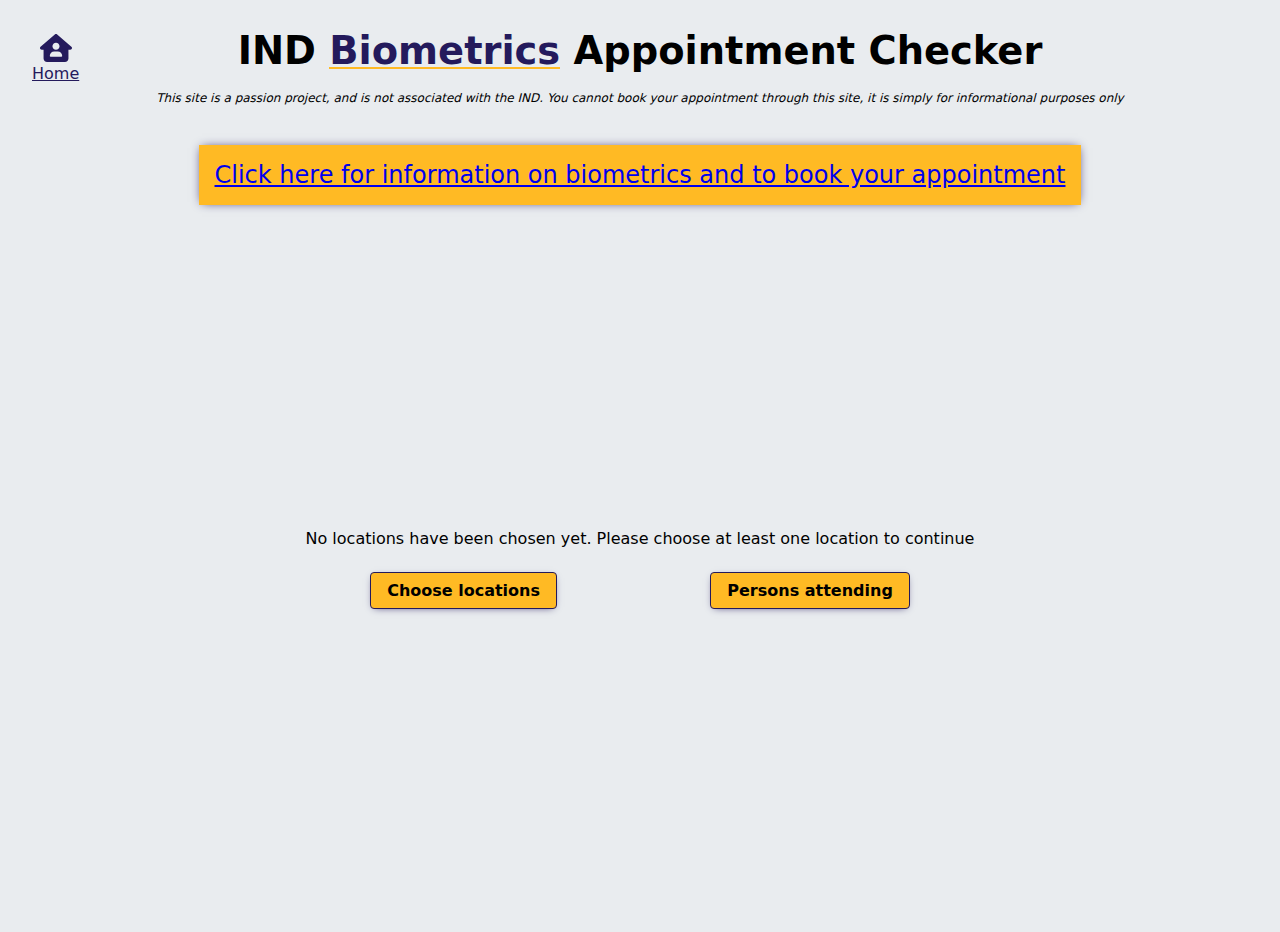
==== biometrics/index.html @ 988b96c2 "changed server location to ameliamargaurite.dev" ====
<!DOCTYPE html>
<html lang="en">
	<head>
		<meta charset="UTF-8" />
		<meta http-equiv="X-UA-Compatible" content="IE=edge" />
		<meta name="viewport" content="width=device-width, initial-scale=1.0" />
		<link rel="stylesheet" href="../css/main.css" />
		<script src="../js/components-23-11-22.js" type="module"></script>
		<link
			rel="apple-touch-icon"
			sizes="180x180"
			href="../imgs/apple-touch-icon.png"
		/>
		<link
			rel="icon"
			type="image/png"
			sizes="32x32"
			href="../imgs/favicon-32x32.png"
		/>
		<link
			rel="icon"
			type="image/png"
			sizes="16x16"
			href="../imgs/favicon-16x16.png"
		/>
		<link rel="manifest" href="../imgs/site.webmanifest" />
		<title>Biometrics | IND Appointment Checker</title>
	</head>
	<body>
		<header></header>
		<section
			is="introduction-el"
			data-name="Biometrics"
			data-link="https://ind.nl/en/after-your-application/biometrics-appointment-photo-signature-and-fingerprints"
		></section>

		<section class="results" id="results">
			<span class="loading__wrapper" id="loading__wrapper"></span>
			<results-component loading="true" data-api="BIO"> </results-component>
		</section>
		<scroll-to-top></scroll-to-top>
		<footer></footer>
		<script>
			const openModal = (type) => {
				const modal = document.createElement("modal-component");
				modal.setAttribute("type", type);
				modal.dataset.api = "BIO";
				document.body.appendChild(modal);
			};
		</script>
	</body>
</html>
---- css/main.css ----
:root {
  --blue500: #241a5c;
  --purple500: #821d6a;
  --red500: #cc365e;
  --orange500: #f87242;
  --yellow500: #ffba24;
  --primary: var(--blue500);
}

.icon-circle__wrapper {
  border: 1px solid var(--primary);
  width: -webkit-max-content;
  width: -moz-max-content;
  width: max-content;
  height: -webkit-max-content;
  height: -moz-max-content;
  height: max-content;
  padding: 0.4rem;
  border-radius: 50%;
}

.icon {
  display: inline-block;
  -webkit-mask-repeat: no-repeat;
          mask-repeat: no-repeat;
  -webkit-mask-position: center;
          mask-position: center;
  width: 1.6rem;
  height: 1.6rem;
  background-color: var(--primary);
}
.icon.medium {
  width: 2.4rem;
  height: 2.4rem;
}
.icon.large {
  width: 3.2rem;
  height: 3.2rem;
}
.icon.save {
  -webkit-mask-image: url("data:image/svg+xml,%3Csvg xmlns='http://www.w3.org/2000/svg' viewBox='0 0 448 512'%3E%3C!--! Font Awesome Pro 6.1.1 by @fontawesome - https://fontawesome.com License - https://fontawesome.com/license (Commercial License) Copyright 2022 Fonticons, Inc. --%3E%3Cpath d='M433.1 129.1l-83.9-83.9C342.3 38.32 327.1 32 316.1 32H64C28.65 32 0 60.65 0 96v320c0 35.35 28.65 64 64 64h320c35.35 0 64-28.65 64-64V163.9C448 152.9 441.7 137.7 433.1 129.1zM224 416c-35.34 0-64-28.66-64-64s28.66-64 64-64s64 28.66 64 64S259.3 416 224 416zM320 208C320 216.8 312.8 224 304 224h-224C71.16 224 64 216.8 64 208v-96C64 103.2 71.16 96 80 96h224C312.8 96 320 103.2 320 112V208z'/%3E%3C/svg%3E");
          mask-image: url("data:image/svg+xml,%3Csvg xmlns='http://www.w3.org/2000/svg' viewBox='0 0 448 512'%3E%3C!--! Font Awesome Pro 6.1.1 by @fontawesome - https://fontawesome.com License - https://fontawesome.com/license (Commercial License) Copyright 2022 Fonticons, Inc. --%3E%3Cpath d='M433.1 129.1l-83.9-83.9C342.3 38.32 327.1 32 316.1 32H64C28.65 32 0 60.65 0 96v320c0 35.35 28.65 64 64 64h320c35.35 0 64-28.65 64-64V163.9C448 152.9 441.7 137.7 433.1 129.1zM224 416c-35.34 0-64-28.66-64-64s28.66-64 64-64s64 28.66 64 64S259.3 416 224 416zM320 208C320 216.8 312.8 224 304 224h-224C71.16 224 64 216.8 64 208v-96C64 103.2 71.16 96 80 96h224C312.8 96 320 103.2 320 112V208z'/%3E%3C/svg%3E");
}
.icon.trash {
  -webkit-mask-image: url("data:image/svg+xml,%3Csvg xmlns='http://www.w3.org/2000/svg' viewBox='0 0 448 512'%3E%3C!--! Font Awesome Pro 6.1.1 by @fontawesome - https://fontawesome.com License - https://fontawesome.com/license (Commercial License) Copyright 2022 Fonticons, Inc. --%3E%3Cpath d='M135.2 17.69C140.6 6.848 151.7 0 163.8 0H284.2C296.3 0 307.4 6.848 312.8 17.69L320 32H416C433.7 32 448 46.33 448 64C448 81.67 433.7 96 416 96H32C14.33 96 0 81.67 0 64C0 46.33 14.33 32 32 32H128L135.2 17.69zM31.1 128H416V448C416 483.3 387.3 512 352 512H95.1C60.65 512 31.1 483.3 31.1 448V128zM111.1 208V432C111.1 440.8 119.2 448 127.1 448C136.8 448 143.1 440.8 143.1 432V208C143.1 199.2 136.8 192 127.1 192C119.2 192 111.1 199.2 111.1 208zM207.1 208V432C207.1 440.8 215.2 448 223.1 448C232.8 448 240 440.8 240 432V208C240 199.2 232.8 192 223.1 192C215.2 192 207.1 199.2 207.1 208zM304 208V432C304 440.8 311.2 448 320 448C328.8 448 336 440.8 336 432V208C336 199.2 328.8 192 320 192C311.2 192 304 199.2 304 208z'/%3E%3C/svg%3E");
          mask-image: url("data:image/svg+xml,%3Csvg xmlns='http://www.w3.org/2000/svg' viewBox='0 0 448 512'%3E%3C!--! Font Awesome Pro 6.1.1 by @fontawesome - https://fontawesome.com License - https://fontawesome.com/license (Commercial License) Copyright 2022 Fonticons, Inc. --%3E%3Cpath d='M135.2 17.69C140.6 6.848 151.7 0 163.8 0H284.2C296.3 0 307.4 6.848 312.8 17.69L320 32H416C433.7 32 448 46.33 448 64C448 81.67 433.7 96 416 96H32C14.33 96 0 81.67 0 64C0 46.33 14.33 32 32 32H128L135.2 17.69zM31.1 128H416V448C416 483.3 387.3 512 352 512H95.1C60.65 512 31.1 483.3 31.1 448V128zM111.1 208V432C111.1 440.8 119.2 448 127.1 448C136.8 448 143.1 440.8 143.1 432V208C143.1 199.2 136.8 192 127.1 192C119.2 192 111.1 199.2 111.1 208zM207.1 208V432C207.1 440.8 215.2 448 223.1 448C232.8 448 240 440.8 240 432V208C240 199.2 232.8 192 223.1 192C215.2 192 207.1 199.2 207.1 208zM304 208V432C304 440.8 311.2 448 320 448C328.8 448 336 440.8 336 432V208C336 199.2 328.8 192 320 192C311.2 192 304 199.2 304 208z'/%3E%3C/svg%3E");
}
.icon.edit {
  -webkit-mask-image: url("data:image/svg+xml,%3Csvg xmlns='http://www.w3.org/2000/svg' viewBox='0 0 512 512'%3E%3C!--! Font Awesome Pro 6.1.1 by @fontawesome - https://fontawesome.com License - https://fontawesome.com/license (Commercial License) Copyright 2022 Fonticons, Inc. --%3E%3Cpath d='M490.3 40.4C512.2 62.27 512.2 97.73 490.3 119.6L460.3 149.7L362.3 51.72L392.4 21.66C414.3-.2135 449.7-.2135 471.6 21.66L490.3 40.4zM172.4 241.7L339.7 74.34L437.7 172.3L270.3 339.6C264.2 345.8 256.7 350.4 248.4 353.2L159.6 382.8C150.1 385.6 141.5 383.4 135 376.1C128.6 370.5 126.4 361 129.2 352.4L158.8 263.6C161.6 255.3 166.2 247.8 172.4 241.7V241.7zM192 63.1C209.7 63.1 224 78.33 224 95.1C224 113.7 209.7 127.1 192 127.1H96C78.33 127.1 64 142.3 64 159.1V416C64 433.7 78.33 448 96 448H352C369.7 448 384 433.7 384 416V319.1C384 302.3 398.3 287.1 416 287.1C433.7 287.1 448 302.3 448 319.1V416C448 469 405 512 352 512H96C42.98 512 0 469 0 416V159.1C0 106.1 42.98 63.1 96 63.1H192z'/%3E%3C/svg%3E");
          mask-image: url("data:image/svg+xml,%3Csvg xmlns='http://www.w3.org/2000/svg' viewBox='0 0 512 512'%3E%3C!--! Font Awesome Pro 6.1.1 by @fontawesome - https://fontawesome.com License - https://fontawesome.com/license (Commercial License) Copyright 2022 Fonticons, Inc. --%3E%3Cpath d='M490.3 40.4C512.2 62.27 512.2 97.73 490.3 119.6L460.3 149.7L362.3 51.72L392.4 21.66C414.3-.2135 449.7-.2135 471.6 21.66L490.3 40.4zM172.4 241.7L339.7 74.34L437.7 172.3L270.3 339.6C264.2 345.8 256.7 350.4 248.4 353.2L159.6 382.8C150.1 385.6 141.5 383.4 135 376.1C128.6 370.5 126.4 361 129.2 352.4L158.8 263.6C161.6 255.3 166.2 247.8 172.4 241.7V241.7zM192 63.1C209.7 63.1 224 78.33 224 95.1C224 113.7 209.7 127.1 192 127.1H96C78.33 127.1 64 142.3 64 159.1V416C64 433.7 78.33 448 96 448H352C369.7 448 384 433.7 384 416V319.1C384 302.3 398.3 287.1 416 287.1C433.7 287.1 448 302.3 448 319.1V416C448 469 405 512 352 512H96C42.98 512 0 469 0 416V159.1C0 106.1 42.98 63.1 96 63.1H192z'/%3E%3C/svg%3E");
}
.icon.plus {
  -webkit-mask-image: url("data:image/svg+xml,%3Csvg xmlns='http://www.w3.org/2000/svg' viewBox='0 0 448 512'%3E%3C!--! Font Awesome Pro 6.1.1 by @fontawesome - https://fontawesome.com License - https://fontawesome.com/license (Commercial License) Copyright 2022 Fonticons, Inc. --%3E%3Cpath d='M432 256c0 17.69-14.33 32.01-32 32.01H256v144c0 17.69-14.33 31.99-32 31.99s-32-14.3-32-31.99v-144H48c-17.67 0-32-14.32-32-32.01s14.33-31.99 32-31.99H192v-144c0-17.69 14.33-32.01 32-32.01s32 14.32 32 32.01v144h144C417.7 224 432 238.3 432 256z'/%3E%3C/svg%3E");
          mask-image: url("data:image/svg+xml,%3Csvg xmlns='http://www.w3.org/2000/svg' viewBox='0 0 448 512'%3E%3C!--! Font Awesome Pro 6.1.1 by @fontawesome - https://fontawesome.com License - https://fontawesome.com/license (Commercial License) Copyright 2022 Fonticons, Inc. --%3E%3Cpath d='M432 256c0 17.69-14.33 32.01-32 32.01H256v144c0 17.69-14.33 31.99-32 31.99s-32-14.3-32-31.99v-144H48c-17.67 0-32-14.32-32-32.01s14.33-31.99 32-31.99H192v-144c0-17.69 14.33-32.01 32-32.01s32 14.32 32 32.01v144h144C417.7 224 432 238.3 432 256z'/%3E%3C/svg%3E");
}
.icon.minus {
  -webkit-mask-image: url("data:image/svg+xml,%3Csvg xmlns='http://www.w3.org/2000/svg' viewBox='0 0 448 512'%3E%3C!--! Font Awesome Pro 6.1.1 by @fontawesome - https://fontawesome.com License - https://fontawesome.com/license (Commercial License) Copyright 2022 Fonticons, Inc. --%3E%3Cpath d='M400 288h-352c-17.69 0-32-14.32-32-32.01s14.31-31.99 32-31.99h352c17.69 0 32 14.3 32 31.99S417.7 288 400 288z'/%3E%3C/svg%3E");
          mask-image: url("data:image/svg+xml,%3Csvg xmlns='http://www.w3.org/2000/svg' viewBox='0 0 448 512'%3E%3C!--! Font Awesome Pro 6.1.1 by @fontawesome - https://fontawesome.com License - https://fontawesome.com/license (Commercial License) Copyright 2022 Fonticons, Inc. --%3E%3Cpath d='M400 288h-352c-17.69 0-32-14.32-32-32.01s14.31-31.99 32-31.99h352c17.69 0 32 14.3 32 31.99S417.7 288 400 288z'/%3E%3C/svg%3E");
}
.icon.clipboard {
  -webkit-mask-image: url("data:image/svg+xml,%3Csvg xmlns='http://www.w3.org/2000/svg' viewBox='0 0 384 512'%3E%3C!--! Font Awesome Pro 6.1.1 by @fontawesome - https://fontawesome.com License - https://fontawesome.com/license (Commercial License) Copyright 2022 Fonticons, Inc. --%3E%3Cpath d='M320 64h-49.61C262.1 27.48 230.7 0 192 0S121 27.48 113.6 64H64C28.65 64 0 92.66 0 128v320c0 35.34 28.65 64 64 64h256c35.35 0 64-28.66 64-64V128C384 92.66 355.3 64 320 64zM192 48c13.23 0 24 10.77 24 24S205.2 96 192 96S168 85.23 168 72S178.8 48 192 48zM336 448c0 8.82-7.178 16-16 16H64c-8.822 0-16-7.18-16-16V128c0-8.82 7.178-16 16-16h18.26C80.93 117.1 80 122.4 80 128v16C80 152.8 87.16 160 96 160h192c8.836 0 16-7.164 16-16V128c0-5.559-.9316-10.86-2.264-16H320c8.822 0 16 7.18 16 16V448z'/%3E%3C/svg%3E");
          mask-image: url("data:image/svg+xml,%3Csvg xmlns='http://www.w3.org/2000/svg' viewBox='0 0 384 512'%3E%3C!--! Font Awesome Pro 6.1.1 by @fontawesome - https://fontawesome.com License - https://fontawesome.com/license (Commercial License) Copyright 2022 Fonticons, Inc. --%3E%3Cpath d='M320 64h-49.61C262.1 27.48 230.7 0 192 0S121 27.48 113.6 64H64C28.65 64 0 92.66 0 128v320c0 35.34 28.65 64 64 64h256c35.35 0 64-28.66 64-64V128C384 92.66 355.3 64 320 64zM192 48c13.23 0 24 10.77 24 24S205.2 96 192 96S168 85.23 168 72S178.8 48 192 48zM336 448c0 8.82-7.178 16-16 16H64c-8.822 0-16-7.18-16-16V128c0-8.82 7.178-16 16-16h18.26C80.93 117.1 80 122.4 80 128v16C80 152.8 87.16 160 96 160h192c8.836 0 16-7.164 16-16V128c0-5.559-.9316-10.86-2.264-16H320c8.822 0 16 7.18 16 16V448z'/%3E%3C/svg%3E");
}
.icon.tick-square {
  -webkit-mask-image: url("data:image/svg+xml,%3Csvg xmlns='http://www.w3.org/2000/svg' viewBox='0 0 448 512'%3E%3C!--! Font Awesome Pro 6.1.1 by @fontawesome - https://fontawesome.com License - https://fontawesome.com/license (Commercial License) Copyright 2022 Fonticons, Inc. --%3E%3Cpath d='M211.8 339.8C200.9 350.7 183.1 350.7 172.2 339.8L108.2 275.8C97.27 264.9 97.27 247.1 108.2 236.2C119.1 225.3 136.9 225.3 147.8 236.2L192 280.4L300.2 172.2C311.1 161.3 328.9 161.3 339.8 172.2C350.7 183.1 350.7 200.9 339.8 211.8L211.8 339.8zM0 96C0 60.65 28.65 32 64 32H384C419.3 32 448 60.65 448 96V416C448 451.3 419.3 480 384 480H64C28.65 480 0 451.3 0 416V96zM48 96V416C48 424.8 55.16 432 64 432H384C392.8 432 400 424.8 400 416V96C400 87.16 392.8 80 384 80H64C55.16 80 48 87.16 48 96z'/%3E%3C/svg%3E");
          mask-image: url("data:image/svg+xml,%3Csvg xmlns='http://www.w3.org/2000/svg' viewBox='0 0 448 512'%3E%3C!--! Font Awesome Pro 6.1.1 by @fontawesome - https://fontawesome.com License - https://fontawesome.com/license (Commercial License) Copyright 2022 Fonticons, Inc. --%3E%3Cpath d='M211.8 339.8C200.9 350.7 183.1 350.7 172.2 339.8L108.2 275.8C97.27 264.9 97.27 247.1 108.2 236.2C119.1 225.3 136.9 225.3 147.8 236.2L192 280.4L300.2 172.2C311.1 161.3 328.9 161.3 339.8 172.2C350.7 183.1 350.7 200.9 339.8 211.8L211.8 339.8zM0 96C0 60.65 28.65 32 64 32H384C419.3 32 448 60.65 448 96V416C448 451.3 419.3 480 384 480H64C28.65 480 0 451.3 0 416V96zM48 96V416C48 424.8 55.16 432 64 432H384C392.8 432 400 424.8 400 416V96C400 87.16 392.8 80 384 80H64C55.16 80 48 87.16 48 96z'/%3E%3C/svg%3E");
}
.icon.open-book {
  -webkit-mask-image: url("data:image/svg+xml,%3Csvg xmlns='http://www.w3.org/2000/svg' viewBox='0 0 576 512'%3E%3C!--! Font Awesome Pro 6.1.1 by @fontawesome - https://fontawesome.com License - https://fontawesome.com/license (Commercial License) Copyright 2022 Fonticons, Inc. --%3E%3Cpath d='M144.3 32.04C106.9 31.29 63.7 41.44 18.6 61.29c-11.42 5.026-18.6 16.67-18.6 29.15l0 357.6c0 11.55 11.99 19.55 22.45 14.65c126.3-59.14 219.8 11 223.8 14.01C249.1 478.9 252.5 480 256 480c12.4 0 16-11.38 16-15.98V80.04c0-5.203-2.531-10.08-6.781-13.08C263.3 65.58 216.7 33.35 144.3 32.04zM557.4 61.29c-45.11-19.79-88.48-29.61-125.7-29.26c-72.44 1.312-118.1 33.55-120.9 34.92C306.5 69.96 304 74.83 304 80.04v383.1C304 468.4 307.5 480 320 480c3.484 0 6.938-1.125 9.781-3.328c3.925-3.018 97.44-73.16 223.8-14c10.46 4.896 22.45-3.105 22.45-14.65l.0001-357.6C575.1 77.97 568.8 66.31 557.4 61.29z'/%3E%3C/svg%3E");
          mask-image: url("data:image/svg+xml,%3Csvg xmlns='http://www.w3.org/2000/svg' viewBox='0 0 576 512'%3E%3C!--! Font Awesome Pro 6.1.1 by @fontawesome - https://fontawesome.com License - https://fontawesome.com/license (Commercial License) Copyright 2022 Fonticons, Inc. --%3E%3Cpath d='M144.3 32.04C106.9 31.29 63.7 41.44 18.6 61.29c-11.42 5.026-18.6 16.67-18.6 29.15l0 357.6c0 11.55 11.99 19.55 22.45 14.65c126.3-59.14 219.8 11 223.8 14.01C249.1 478.9 252.5 480 256 480c12.4 0 16-11.38 16-15.98V80.04c0-5.203-2.531-10.08-6.781-13.08C263.3 65.58 216.7 33.35 144.3 32.04zM557.4 61.29c-45.11-19.79-88.48-29.61-125.7-29.26c-72.44 1.312-118.1 33.55-120.9 34.92C306.5 69.96 304 74.83 304 80.04v383.1C304 468.4 307.5 480 320 480c3.484 0 6.938-1.125 9.781-3.328c3.925-3.018 97.44-73.16 223.8-14c10.46 4.896 22.45-3.105 22.45-14.65l.0001-357.6C575.1 77.97 568.8 66.31 557.4 61.29z'/%3E%3C/svg%3E");
}
.icon.coding {
  -webkit-mask-image: url("data:image/svg+xml,%3Csvg xmlns='http://www.w3.org/2000/svg' viewBox='0 0 640 512'%3E%3C!--! Font Awesome Pro 6.1.1 by @fontawesome - https://fontawesome.com License - https://fontawesome.com/license (Commercial License) Copyright 2022 Fonticons, Inc. --%3E%3Cpath d='M128 96h384v256h64V80C576 53.63 554.4 32 528 32h-416C85.63 32 64 53.63 64 80V352h64V96zM624 384h-608C7.25 384 0 391.3 0 400V416c0 35.25 28.75 64 64 64h512c35.25 0 64-28.75 64-64v-16C640 391.3 632.8 384 624 384zM365.9 286.2C369.8 290.1 374.9 292 380 292s10.23-1.938 14.14-5.844l48-48c7.812-7.813 7.812-20.5 0-28.31l-48-48c-7.812-7.813-20.47-7.813-28.28 0c-7.812 7.813-7.812 20.5 0 28.31l33.86 33.84l-33.86 33.84C358 265.7 358 278.4 365.9 286.2zM274.1 161.9c-7.812-7.813-20.47-7.813-28.28 0l-48 48c-7.812 7.813-7.812 20.5 0 28.31l48 48C249.8 290.1 254.9 292 260 292s10.23-1.938 14.14-5.844c7.812-7.813 7.812-20.5 0-28.31L240.3 224l33.86-33.84C281.1 182.4 281.1 169.7 274.1 161.9z'/%3E%3C/svg%3E");
          mask-image: url("data:image/svg+xml,%3Csvg xmlns='http://www.w3.org/2000/svg' viewBox='0 0 640 512'%3E%3C!--! Font Awesome Pro 6.1.1 by @fontawesome - https://fontawesome.com License - https://fontawesome.com/license (Commercial License) Copyright 2022 Fonticons, Inc. --%3E%3Cpath d='M128 96h384v256h64V80C576 53.63 554.4 32 528 32h-416C85.63 32 64 53.63 64 80V352h64V96zM624 384h-608C7.25 384 0 391.3 0 400V416c0 35.25 28.75 64 64 64h512c35.25 0 64-28.75 64-64v-16C640 391.3 632.8 384 624 384zM365.9 286.2C369.8 290.1 374.9 292 380 292s10.23-1.938 14.14-5.844l48-48c7.812-7.813 7.812-20.5 0-28.31l-48-48c-7.812-7.813-20.47-7.813-28.28 0c-7.812 7.813-7.812 20.5 0 28.31l33.86 33.84l-33.86 33.84C358 265.7 358 278.4 365.9 286.2zM274.1 161.9c-7.812-7.813-20.47-7.813-28.28 0l-48 48c-7.812 7.813-7.812 20.5 0 28.31l48 48C249.8 290.1 254.9 292 260 292s10.23-1.938 14.14-5.844c7.812-7.813 7.812-20.5 0-28.31L240.3 224l33.86-33.84C281.1 182.4 281.1 169.7 274.1 161.9z'/%3E%3C/svg%3E");
}
.icon.arrow {
  -webkit-mask-image: url("data:image/svg+xml,%3Csvg xmlns='http://www.w3.org/2000/svg' viewBox='0 0 448 512'%3E%3C!--! Font Awesome Pro 6.1.1 by @fontawesome - https://fontawesome.com License - https://fontawesome.com/license (Commercial License) Copyright 2022 Fonticons, Inc. --%3E%3Cpath d='M447.1 256C447.1 273.7 433.7 288 416 288H109.3l105.4 105.4c12.5 12.5 12.5 32.75 0 45.25C208.4 444.9 200.2 448 192 448s-16.38-3.125-22.62-9.375l-160-160c-12.5-12.5-12.5-32.75 0-45.25l160-160c12.5-12.5 32.75-12.5 45.25 0s12.5 32.75 0 45.25L109.3 224H416C433.7 224 447.1 238.3 447.1 256z'/%3E%3C/svg%3E");
          mask-image: url("data:image/svg+xml,%3Csvg xmlns='http://www.w3.org/2000/svg' viewBox='0 0 448 512'%3E%3C!--! Font Awesome Pro 6.1.1 by @fontawesome - https://fontawesome.com License - https://fontawesome.com/license (Commercial License) Copyright 2022 Fonticons, Inc. --%3E%3Cpath d='M447.1 256C447.1 273.7 433.7 288 416 288H109.3l105.4 105.4c12.5 12.5 12.5 32.75 0 45.25C208.4 444.9 200.2 448 192 448s-16.38-3.125-22.62-9.375l-160-160c-12.5-12.5-12.5-32.75 0-45.25l160-160c12.5-12.5 32.75-12.5 45.25 0s12.5 32.75 0 45.25L109.3 224H416C433.7 224 447.1 238.3 447.1 256z'/%3E%3C/svg%3E");
}
.icon.arrow.right {
  transform: rotate(180deg);
}
.icon.arrow.up {
  transform: rotate(90deg);
}
.icon.arrow.down {
  transform: rotate(270deg);
}
.icon.user-home {
  -webkit-mask-image: url("data:image/svg+xml,%3Csvg xmlns='http://www.w3.org/2000/svg' viewBox='0 0 576 512'%3E%3C!--! Font Awesome Pro 6.1.1 by @fontawesome - https://fontawesome.com License - https://fontawesome.com/license (Commercial License) Copyright 2022 Fonticons, Inc. --%3E%3Cpath d='M575.8 255.5C575.8 273.5 560.8 287.6 543.8 287.6H511.8L512.5 447.7C512.6 483.2 483.9 512 448.5 512H128.1C92.75 512 64.09 483.3 64.09 448V287.6H32.05C14.02 287.6 0 273.5 0 255.5C0 246.5 3.004 238.5 10.01 231.5L266.4 8.016C273.4 1.002 281.4 0 288.4 0C295.4 0 303.4 2.004 309.5 7.014L564.8 231.5C572.8 238.5 576.9 246.5 575.8 255.5H575.8zM288 160C252.7 160 224 188.7 224 224C224 259.3 252.7 288 288 288C323.3 288 352 259.3 352 224C352 188.7 323.3 160 288 160zM256 320C211.8 320 176 355.8 176 400C176 408.8 183.2 416 192 416H384C392.8 416 400 408.8 400 400C400 355.8 364.2 320 320 320H256z'/%3E%3C/svg%3E");
          mask-image: url("data:image/svg+xml,%3Csvg xmlns='http://www.w3.org/2000/svg' viewBox='0 0 576 512'%3E%3C!--! Font Awesome Pro 6.1.1 by @fontawesome - https://fontawesome.com License - https://fontawesome.com/license (Commercial License) Copyright 2022 Fonticons, Inc. --%3E%3Cpath d='M575.8 255.5C575.8 273.5 560.8 287.6 543.8 287.6H511.8L512.5 447.7C512.6 483.2 483.9 512 448.5 512H128.1C92.75 512 64.09 483.3 64.09 448V287.6H32.05C14.02 287.6 0 273.5 0 255.5C0 246.5 3.004 238.5 10.01 231.5L266.4 8.016C273.4 1.002 281.4 0 288.4 0C295.4 0 303.4 2.004 309.5 7.014L564.8 231.5C572.8 238.5 576.9 246.5 575.8 255.5H575.8zM288 160C252.7 160 224 188.7 224 224C224 259.3 252.7 288 288 288C323.3 288 352 259.3 352 224C352 188.7 323.3 160 288 160zM256 320C211.8 320 176 355.8 176 400C176 408.8 183.2 416 192 416H384C392.8 416 400 408.8 400 400C400 355.8 364.2 320 320 320H256z'/%3E%3C/svg%3E");
}
.icon.bold {
  -webkit-mask-image: url("data:image/svg+xml,%3Csvg xmlns='http://www.w3.org/2000/svg' viewBox='0 0 384 512'%3E%3C!-- Font Awesome Pro 5.15.4 by @fontawesome - https://fontawesome.com License - https://fontawesome.com/license (Commercial License) --%3E%3Cpath d='M333.49 238a122 122 0 0 0 27-65.21C367.87 96.49 308 32 233.42 32H34a16 16 0 0 0-16 16v48a16 16 0 0 0 16 16h31.87v288H34a16 16 0 0 0-16 16v48a16 16 0 0 0 16 16h209.32c70.8 0 134.14-51.75 141-122.4 4.74-48.45-16.39-92.06-50.83-119.6zM145.66 112h87.76a48 48 0 0 1 0 96h-87.76zm87.76 288h-87.76V288h87.76a56 56 0 0 1 0 112z'/%3E%3C/svg%3E");
          mask-image: url("data:image/svg+xml,%3Csvg xmlns='http://www.w3.org/2000/svg' viewBox='0 0 384 512'%3E%3C!-- Font Awesome Pro 5.15.4 by @fontawesome - https://fontawesome.com License - https://fontawesome.com/license (Commercial License) --%3E%3Cpath d='M333.49 238a122 122 0 0 0 27-65.21C367.87 96.49 308 32 233.42 32H34a16 16 0 0 0-16 16v48a16 16 0 0 0 16 16h31.87v288H34a16 16 0 0 0-16 16v48a16 16 0 0 0 16 16h209.32c70.8 0 134.14-51.75 141-122.4 4.74-48.45-16.39-92.06-50.83-119.6zM145.66 112h87.76a48 48 0 0 1 0 96h-87.76zm87.76 288h-87.76V288h87.76a56 56 0 0 1 0 112z'/%3E%3C/svg%3E");
}
.icon.italic {
  -webkit-mask-image: url("data:image/svg+xml,%3Csvg xmlns='http://www.w3.org/2000/svg' viewBox='0 0 320 512'%3E%3C!-- Font Awesome Pro 5.15.4 by @fontawesome - https://fontawesome.com License - https://fontawesome.com/license (Commercial License) --%3E%3Cpath d='M320 48v32a16 16 0 0 1-16 16h-62.76l-80 320H208a16 16 0 0 1 16 16v32a16 16 0 0 1-16 16H16a16 16 0 0 1-16-16v-32a16 16 0 0 1 16-16h62.76l80-320H112a16 16 0 0 1-16-16V48a16 16 0 0 1 16-16h192a16 16 0 0 1 16 16z'/%3E%3C/svg%3E");
          mask-image: url("data:image/svg+xml,%3Csvg xmlns='http://www.w3.org/2000/svg' viewBox='0 0 320 512'%3E%3C!-- Font Awesome Pro 5.15.4 by @fontawesome - https://fontawesome.com License - https://fontawesome.com/license (Commercial License) --%3E%3Cpath d='M320 48v32a16 16 0 0 1-16 16h-62.76l-80 320H208a16 16 0 0 1 16 16v32a16 16 0 0 1-16 16H16a16 16 0 0 1-16-16v-32a16 16 0 0 1 16-16h62.76l80-320H112a16 16 0 0 1-16-16V48a16 16 0 0 1 16-16h192a16 16 0 0 1 16 16z'/%3E%3C/svg%3E");
}
.icon.underline {
  -webkit-mask-image: url("data:image/svg+xml,%3Csvg xmlns='http://www.w3.org/2000/svg' viewBox='0 0 448 512'%3E%3C!-- Font Awesome Pro 5.15.4 by @fontawesome - https://fontawesome.com License - https://fontawesome.com/license (Commercial License) --%3E%3Cpath d='M32 64h32v160c0 88.22 71.78 160 160 160s160-71.78 160-160V64h32a16 16 0 0 0 16-16V16a16 16 0 0 0-16-16H272a16 16 0 0 0-16 16v32a16 16 0 0 0 16 16h32v160a80 80 0 0 1-160 0V64h32a16 16 0 0 0 16-16V16a16 16 0 0 0-16-16H32a16 16 0 0 0-16 16v32a16 16 0 0 0 16 16zm400 384H16a16 16 0 0 0-16 16v32a16 16 0 0 0 16 16h416a16 16 0 0 0 16-16v-32a16 16 0 0 0-16-16z'/%3E%3C/svg%3E");
          mask-image: url("data:image/svg+xml,%3Csvg xmlns='http://www.w3.org/2000/svg' viewBox='0 0 448 512'%3E%3C!-- Font Awesome Pro 5.15.4 by @fontawesome - https://fontawesome.com License - https://fontawesome.com/license (Commercial License) --%3E%3Cpath d='M32 64h32v160c0 88.22 71.78 160 160 160s160-71.78 160-160V64h32a16 16 0 0 0 16-16V16a16 16 0 0 0-16-16H272a16 16 0 0 0-16 16v32a16 16 0 0 0 16 16h32v160a80 80 0 0 1-160 0V64h32a16 16 0 0 0 16-16V16a16 16 0 0 0-16-16H32a16 16 0 0 0-16 16v32a16 16 0 0 0 16 16zm400 384H16a16 16 0 0 0-16 16v32a16 16 0 0 0 16 16h416a16 16 0 0 0 16-16v-32a16 16 0 0 0-16-16z'/%3E%3C/svg%3E");
}
.icon.ol {
  -webkit-mask-image: url("data:image/svg+xml,%3Csvg xmlns='http://www.w3.org/2000/svg' viewBox='0 0 512 512'%3E%3C!-- Font Awesome Pro 5.15.4 by @fontawesome - https://fontawesome.com License - https://fontawesome.com/license (Commercial License) --%3E%3Cpath d='M61.77 401l17.5-20.15a19.92 19.92 0 0 0 5.07-14.19v-3.31C84.34 356 80.5 352 73 352H16a8 8 0 0 0-8 8v16a8 8 0 0 0 8 8h22.83a157.41 157.41 0 0 0-11 12.31l-5.61 7c-4 5.07-5.25 10.13-2.8 14.88l1.05 1.93c3 5.76 6.29 7.88 12.25 7.88h4.73c10.33 0 15.94 2.44 15.94 9.09 0 4.72-4.2 8.22-14.36 8.22a41.54 41.54 0 0 1-15.47-3.12c-6.49-3.88-11.74-3.5-15.6 3.12l-5.59 9.31c-3.72 6.13-3.19 11.72 2.63 15.94 7.71 4.69 20.38 9.44 37 9.44 34.16 0 48.5-22.75 48.5-44.12-.03-14.38-9.12-29.76-28.73-34.88zM496 224H176a16 16 0 0 0-16 16v32a16 16 0 0 0 16 16h320a16 16 0 0 0 16-16v-32a16 16 0 0 0-16-16zm0-160H176a16 16 0 0 0-16 16v32a16 16 0 0 0 16 16h320a16 16 0 0 0 16-16V80a16 16 0 0 0-16-16zm0 320H176a16 16 0 0 0-16 16v32a16 16 0 0 0 16 16h320a16 16 0 0 0 16-16v-32a16 16 0 0 0-16-16zM16 160h64a8 8 0 0 0 8-8v-16a8 8 0 0 0-8-8H64V40a8 8 0 0 0-8-8H32a8 8 0 0 0-7.14 4.42l-8 16A8 8 0 0 0 24 64h8v64H16a8 8 0 0 0-8 8v16a8 8 0 0 0 8 8zm-3.91 160H80a8 8 0 0 0 8-8v-16a8 8 0 0 0-8-8H41.32c3.29-10.29 48.34-18.68 48.34-56.44 0-29.06-25-39.56-44.47-39.56-21.36 0-33.8 10-40.46 18.75-4.37 5.59-3 10.84 2.8 15.37l8.58 6.88c5.61 4.56 11 2.47 16.12-2.44a13.44 13.44 0 0 1 9.46-3.84c3.33 0 9.28 1.56 9.28 8.75C51 248.19 0 257.31 0 304.59v4C0 316 5.08 320 12.09 320z'/%3E%3C/svg%3E");
          mask-image: url("data:image/svg+xml,%3Csvg xmlns='http://www.w3.org/2000/svg' viewBox='0 0 512 512'%3E%3C!-- Font Awesome Pro 5.15.4 by @fontawesome - https://fontawesome.com License - https://fontawesome.com/license (Commercial License) --%3E%3Cpath d='M61.77 401l17.5-20.15a19.92 19.92 0 0 0 5.07-14.19v-3.31C84.34 356 80.5 352 73 352H16a8 8 0 0 0-8 8v16a8 8 0 0 0 8 8h22.83a157.41 157.41 0 0 0-11 12.31l-5.61 7c-4 5.07-5.25 10.13-2.8 14.88l1.05 1.93c3 5.76 6.29 7.88 12.25 7.88h4.73c10.33 0 15.94 2.44 15.94 9.09 0 4.72-4.2 8.22-14.36 8.22a41.54 41.54 0 0 1-15.47-3.12c-6.49-3.88-11.74-3.5-15.6 3.12l-5.59 9.31c-3.72 6.13-3.19 11.72 2.63 15.94 7.71 4.69 20.38 9.44 37 9.44 34.16 0 48.5-22.75 48.5-44.12-.03-14.38-9.12-29.76-28.73-34.88zM496 224H176a16 16 0 0 0-16 16v32a16 16 0 0 0 16 16h320a16 16 0 0 0 16-16v-32a16 16 0 0 0-16-16zm0-160H176a16 16 0 0 0-16 16v32a16 16 0 0 0 16 16h320a16 16 0 0 0 16-16V80a16 16 0 0 0-16-16zm0 320H176a16 16 0 0 0-16 16v32a16 16 0 0 0 16 16h320a16 16 0 0 0 16-16v-32a16 16 0 0 0-16-16zM16 160h64a8 8 0 0 0 8-8v-16a8 8 0 0 0-8-8H64V40a8 8 0 0 0-8-8H32a8 8 0 0 0-7.14 4.42l-8 16A8 8 0 0 0 24 64h8v64H16a8 8 0 0 0-8 8v16a8 8 0 0 0 8 8zm-3.91 160H80a8 8 0 0 0 8-8v-16a8 8 0 0 0-8-8H41.32c3.29-10.29 48.34-18.68 48.34-56.44 0-29.06-25-39.56-44.47-39.56-21.36 0-33.8 10-40.46 18.75-4.37 5.59-3 10.84 2.8 15.37l8.58 6.88c5.61 4.56 11 2.47 16.12-2.44a13.44 13.44 0 0 1 9.46-3.84c3.33 0 9.28 1.56 9.28 8.75C51 248.19 0 257.31 0 304.59v4C0 316 5.08 320 12.09 320z'/%3E%3C/svg%3E");
}
.icon.ul {
  -webkit-mask-image: url("data:image/svg+xml,%3Csvg xmlns='http://www.w3.org/2000/svg' viewBox='0 0 512 512'%3E%3C!-- Font Awesome Pro 5.15.4 by @fontawesome - https://fontawesome.com License - https://fontawesome.com/license (Commercial License) --%3E%3Cpath d='M48 48a48 48 0 1 0 48 48 48 48 0 0 0-48-48zm0 160a48 48 0 1 0 48 48 48 48 0 0 0-48-48zm0 160a48 48 0 1 0 48 48 48 48 0 0 0-48-48zm448 16H176a16 16 0 0 0-16 16v32a16 16 0 0 0 16 16h320a16 16 0 0 0 16-16v-32a16 16 0 0 0-16-16zm0-320H176a16 16 0 0 0-16 16v32a16 16 0 0 0 16 16h320a16 16 0 0 0 16-16V80a16 16 0 0 0-16-16zm0 160H176a16 16 0 0 0-16 16v32a16 16 0 0 0 16 16h320a16 16 0 0 0 16-16v-32a16 16 0 0 0-16-16z'/%3E%3C/svg%3E");
          mask-image: url("data:image/svg+xml,%3Csvg xmlns='http://www.w3.org/2000/svg' viewBox='0 0 512 512'%3E%3C!-- Font Awesome Pro 5.15.4 by @fontawesome - https://fontawesome.com License - https://fontawesome.com/license (Commercial License) --%3E%3Cpath d='M48 48a48 48 0 1 0 48 48 48 48 0 0 0-48-48zm0 160a48 48 0 1 0 48 48 48 48 0 0 0-48-48zm0 160a48 48 0 1 0 48 48 48 48 0 0 0-48-48zm448 16H176a16 16 0 0 0-16 16v32a16 16 0 0 0 16 16h320a16 16 0 0 0 16-16v-32a16 16 0 0 0-16-16zm0-320H176a16 16 0 0 0-16 16v32a16 16 0 0 0 16 16h320a16 16 0 0 0 16-16V80a16 16 0 0 0-16-16zm0 160H176a16 16 0 0 0-16 16v32a16 16 0 0 0 16 16h320a16 16 0 0 0 16-16v-32a16 16 0 0 0-16-16z'/%3E%3C/svg%3E");
}
.icon.align-center {
  -webkit-mask-image: url("data:image/svg+xml,%3Csvg xmlns='http://www.w3.org/2000/svg' viewBox='0 0 448 512'%3E%3C!-- Font Awesome Pro 5.15.4 by @fontawesome - https://fontawesome.com License - https://fontawesome.com/license (Commercial License) --%3E%3Cpath d='M432 160H16a16 16 0 0 0-16 16v32a16 16 0 0 0 16 16h416a16 16 0 0 0 16-16v-32a16 16 0 0 0-16-16zm0 256H16a16 16 0 0 0-16 16v32a16 16 0 0 0 16 16h416a16 16 0 0 0 16-16v-32a16 16 0 0 0-16-16zM108.1 96h231.81A12.09 12.09 0 0 0 352 83.9V44.09A12.09 12.09 0 0 0 339.91 32H108.1A12.09 12.09 0 0 0 96 44.09V83.9A12.1 12.1 0 0 0 108.1 96zm231.81 256A12.09 12.09 0 0 0 352 339.9v-39.81A12.09 12.09 0 0 0 339.91 288H108.1A12.09 12.09 0 0 0 96 300.09v39.81a12.1 12.1 0 0 0 12.1 12.1z'/%3E%3C/svg%3E");
          mask-image: url("data:image/svg+xml,%3Csvg xmlns='http://www.w3.org/2000/svg' viewBox='0 0 448 512'%3E%3C!-- Font Awesome Pro 5.15.4 by @fontawesome - https://fontawesome.com License - https://fontawesome.com/license (Commercial License) --%3E%3Cpath d='M432 160H16a16 16 0 0 0-16 16v32a16 16 0 0 0 16 16h416a16 16 0 0 0 16-16v-32a16 16 0 0 0-16-16zm0 256H16a16 16 0 0 0-16 16v32a16 16 0 0 0 16 16h416a16 16 0 0 0 16-16v-32a16 16 0 0 0-16-16zM108.1 96h231.81A12.09 12.09 0 0 0 352 83.9V44.09A12.09 12.09 0 0 0 339.91 32H108.1A12.09 12.09 0 0 0 96 44.09V83.9A12.1 12.1 0 0 0 108.1 96zm231.81 256A12.09 12.09 0 0 0 352 339.9v-39.81A12.09 12.09 0 0 0 339.91 288H108.1A12.09 12.09 0 0 0 96 300.09v39.81a12.1 12.1 0 0 0 12.1 12.1z'/%3E%3C/svg%3E");
}
.icon.align-left {
  -webkit-mask-image: url("data:image/svg+xml,%3Csvg xmlns='http://www.w3.org/2000/svg' viewBox='0 0 448 512'%3E%3C!-- Font Awesome Pro 5.15.4 by @fontawesome - https://fontawesome.com License - https://fontawesome.com/license (Commercial License) --%3E%3Cpath d='M12.83 352h262.34A12.82 12.82 0 0 0 288 339.17v-38.34A12.82 12.82 0 0 0 275.17 288H12.83A12.82 12.82 0 0 0 0 300.83v38.34A12.82 12.82 0 0 0 12.83 352zm0-256h262.34A12.82 12.82 0 0 0 288 83.17V44.83A12.82 12.82 0 0 0 275.17 32H12.83A12.82 12.82 0 0 0 0 44.83v38.34A12.82 12.82 0 0 0 12.83 96zM432 160H16a16 16 0 0 0-16 16v32a16 16 0 0 0 16 16h416a16 16 0 0 0 16-16v-32a16 16 0 0 0-16-16zm0 256H16a16 16 0 0 0-16 16v32a16 16 0 0 0 16 16h416a16 16 0 0 0 16-16v-32a16 16 0 0 0-16-16z'/%3E%3C/svg%3E");
          mask-image: url("data:image/svg+xml,%3Csvg xmlns='http://www.w3.org/2000/svg' viewBox='0 0 448 512'%3E%3C!-- Font Awesome Pro 5.15.4 by @fontawesome - https://fontawesome.com License - https://fontawesome.com/license (Commercial License) --%3E%3Cpath d='M12.83 352h262.34A12.82 12.82 0 0 0 288 339.17v-38.34A12.82 12.82 0 0 0 275.17 288H12.83A12.82 12.82 0 0 0 0 300.83v38.34A12.82 12.82 0 0 0 12.83 352zm0-256h262.34A12.82 12.82 0 0 0 288 83.17V44.83A12.82 12.82 0 0 0 275.17 32H12.83A12.82 12.82 0 0 0 0 44.83v38.34A12.82 12.82 0 0 0 12.83 96zM432 160H16a16 16 0 0 0-16 16v32a16 16 0 0 0 16 16h416a16 16 0 0 0 16-16v-32a16 16 0 0 0-16-16zm0 256H16a16 16 0 0 0-16 16v32a16 16 0 0 0 16 16h416a16 16 0 0 0 16-16v-32a16 16 0 0 0-16-16z'/%3E%3C/svg%3E");
}
.icon.align-right {
  -webkit-mask-image: url("data:image/svg+xml,%3Csvg xmlns='http://www.w3.org/2000/svg' viewBox='0 0 448 512'%3E%3C!-- Font Awesome Pro 5.15.4 by @fontawesome - https://fontawesome.com License - https://fontawesome.com/license (Commercial License) --%3E%3Cpath d='M16 224h416a16 16 0 0 0 16-16v-32a16 16 0 0 0-16-16H16a16 16 0 0 0-16 16v32a16 16 0 0 0 16 16zm416 192H16a16 16 0 0 0-16 16v32a16 16 0 0 0 16 16h416a16 16 0 0 0 16-16v-32a16 16 0 0 0-16-16zm3.17-384H172.83A12.82 12.82 0 0 0 160 44.83v38.34A12.82 12.82 0 0 0 172.83 96h262.34A12.82 12.82 0 0 0 448 83.17V44.83A12.82 12.82 0 0 0 435.17 32zm0 256H172.83A12.82 12.82 0 0 0 160 300.83v38.34A12.82 12.82 0 0 0 172.83 352h262.34A12.82 12.82 0 0 0 448 339.17v-38.34A12.82 12.82 0 0 0 435.17 288z'/%3E%3C/svg%3E");
          mask-image: url("data:image/svg+xml,%3Csvg xmlns='http://www.w3.org/2000/svg' viewBox='0 0 448 512'%3E%3C!-- Font Awesome Pro 5.15.4 by @fontawesome - https://fontawesome.com License - https://fontawesome.com/license (Commercial License) --%3E%3Cpath d='M16 224h416a16 16 0 0 0 16-16v-32a16 16 0 0 0-16-16H16a16 16 0 0 0-16 16v32a16 16 0 0 0 16 16zm416 192H16a16 16 0 0 0-16 16v32a16 16 0 0 0 16 16h416a16 16 0 0 0 16-16v-32a16 16 0 0 0-16-16zm3.17-384H172.83A12.82 12.82 0 0 0 160 44.83v38.34A12.82 12.82 0 0 0 172.83 96h262.34A12.82 12.82 0 0 0 448 83.17V44.83A12.82 12.82 0 0 0 435.17 32zm0 256H172.83A12.82 12.82 0 0 0 160 300.83v38.34A12.82 12.82 0 0 0 172.83 352h262.34A12.82 12.82 0 0 0 448 339.17v-38.34A12.82 12.82 0 0 0 435.17 288z'/%3E%3C/svg%3E");
}
.icon.align-justify {
  -webkit-mask-image: url("data:image/svg+xml,%3Csvg xmlns='http://www.w3.org/2000/svg' viewBox='0 0 448 512'%3E%3C!-- Font Awesome Pro 5.15.4 by @fontawesome - https://fontawesome.com License - https://fontawesome.com/license (Commercial License) --%3E%3Cpath d='M432 416H16a16 16 0 0 0-16 16v32a16 16 0 0 0 16 16h416a16 16 0 0 0 16-16v-32a16 16 0 0 0-16-16zm0-128H16a16 16 0 0 0-16 16v32a16 16 0 0 0 16 16h416a16 16 0 0 0 16-16v-32a16 16 0 0 0-16-16zm0-128H16a16 16 0 0 0-16 16v32a16 16 0 0 0 16 16h416a16 16 0 0 0 16-16v-32a16 16 0 0 0-16-16zm0-128H16A16 16 0 0 0 0 48v32a16 16 0 0 0 16 16h416a16 16 0 0 0 16-16V48a16 16 0 0 0-16-16z'/%3E%3C/svg%3E");
          mask-image: url("data:image/svg+xml,%3Csvg xmlns='http://www.w3.org/2000/svg' viewBox='0 0 448 512'%3E%3C!-- Font Awesome Pro 5.15.4 by @fontawesome - https://fontawesome.com License - https://fontawesome.com/license (Commercial License) --%3E%3Cpath d='M432 416H16a16 16 0 0 0-16 16v32a16 16 0 0 0 16 16h416a16 16 0 0 0 16-16v-32a16 16 0 0 0-16-16zm0-128H16a16 16 0 0 0-16 16v32a16 16 0 0 0 16 16h416a16 16 0 0 0 16-16v-32a16 16 0 0 0-16-16zm0-128H16a16 16 0 0 0-16 16v32a16 16 0 0 0 16 16h416a16 16 0 0 0 16-16v-32a16 16 0 0 0-16-16zm0-128H16A16 16 0 0 0 0 48v32a16 16 0 0 0 16 16h416a16 16 0 0 0 16-16V48a16 16 0 0 0-16-16z'/%3E%3C/svg%3E");
}
.icon.outdent {
  -webkit-mask-image: url("data:image/svg+xml,%3Csvg xmlns='http://www.w3.org/2000/svg' viewBox='0 0 448 512'%3E%3C!-- Font Awesome Pro 5.15.4 by @fontawesome - https://fontawesome.com License - https://fontawesome.com/license (Commercial License) --%3E%3Cpath d='M100.69 363.29c10 10 27.31 2.93 27.31-11.31V160c0-14.32-17.33-21.31-27.31-11.31l-96 96a16 16 0 0 0 0 22.62zM432 416H16a16 16 0 0 0-16 16v32a16 16 0 0 0 16 16h416a16 16 0 0 0 16-16v-32a16 16 0 0 0-16-16zm3.17-128H204.83A12.82 12.82 0 0 0 192 300.83v38.34A12.82 12.82 0 0 0 204.83 352h230.34A12.82 12.82 0 0 0 448 339.17v-38.34A12.82 12.82 0 0 0 435.17 288zm0-128H204.83A12.82 12.82 0 0 0 192 172.83v38.34A12.82 12.82 0 0 0 204.83 224h230.34A12.82 12.82 0 0 0 448 211.17v-38.34A12.82 12.82 0 0 0 435.17 160zM432 32H16A16 16 0 0 0 0 48v32a16 16 0 0 0 16 16h416a16 16 0 0 0 16-16V48a16 16 0 0 0-16-16z'/%3E%3C/svg%3E");
          mask-image: url("data:image/svg+xml,%3Csvg xmlns='http://www.w3.org/2000/svg' viewBox='0 0 448 512'%3E%3C!-- Font Awesome Pro 5.15.4 by @fontawesome - https://fontawesome.com License - https://fontawesome.com/license (Commercial License) --%3E%3Cpath d='M100.69 363.29c10 10 27.31 2.93 27.31-11.31V160c0-14.32-17.33-21.31-27.31-11.31l-96 96a16 16 0 0 0 0 22.62zM432 416H16a16 16 0 0 0-16 16v32a16 16 0 0 0 16 16h416a16 16 0 0 0 16-16v-32a16 16 0 0 0-16-16zm3.17-128H204.83A12.82 12.82 0 0 0 192 300.83v38.34A12.82 12.82 0 0 0 204.83 352h230.34A12.82 12.82 0 0 0 448 339.17v-38.34A12.82 12.82 0 0 0 435.17 288zm0-128H204.83A12.82 12.82 0 0 0 192 172.83v38.34A12.82 12.82 0 0 0 204.83 224h230.34A12.82 12.82 0 0 0 448 211.17v-38.34A12.82 12.82 0 0 0 435.17 160zM432 32H16A16 16 0 0 0 0 48v32a16 16 0 0 0 16 16h416a16 16 0 0 0 16-16V48a16 16 0 0 0-16-16z'/%3E%3C/svg%3E");
}
.icon.indent {
  -webkit-mask-image: url("data:image/svg+xml,%3Csvg xmlns='http://www.w3.org/2000/svg' viewBox='0 0 448 512'%3E%3C!-- Font Awesome Pro 5.15.4 by @fontawesome - https://fontawesome.com License - https://fontawesome.com/license (Commercial License) --%3E%3Cpath d='M27.31 363.3l96-96a16 16 0 0 0 0-22.62l-96-96C17.27 138.66 0 145.78 0 160v192c0 14.31 17.33 21.3 27.31 11.3zM432 416H16a16 16 0 0 0-16 16v32a16 16 0 0 0 16 16h416a16 16 0 0 0 16-16v-32a16 16 0 0 0-16-16zm3.17-128H204.83A12.82 12.82 0 0 0 192 300.83v38.34A12.82 12.82 0 0 0 204.83 352h230.34A12.82 12.82 0 0 0 448 339.17v-38.34A12.82 12.82 0 0 0 435.17 288zm0-128H204.83A12.82 12.82 0 0 0 192 172.83v38.34A12.82 12.82 0 0 0 204.83 224h230.34A12.82 12.82 0 0 0 448 211.17v-38.34A12.82 12.82 0 0 0 435.17 160zM432 32H16A16 16 0 0 0 0 48v32a16 16 0 0 0 16 16h416a16 16 0 0 0 16-16V48a16 16 0 0 0-16-16z'/%3E%3C/svg%3E");
          mask-image: url("data:image/svg+xml,%3Csvg xmlns='http://www.w3.org/2000/svg' viewBox='0 0 448 512'%3E%3C!-- Font Awesome Pro 5.15.4 by @fontawesome - https://fontawesome.com License - https://fontawesome.com/license (Commercial License) --%3E%3Cpath d='M27.31 363.3l96-96a16 16 0 0 0 0-22.62l-96-96C17.27 138.66 0 145.78 0 160v192c0 14.31 17.33 21.3 27.31 11.3zM432 416H16a16 16 0 0 0-16 16v32a16 16 0 0 0 16 16h416a16 16 0 0 0 16-16v-32a16 16 0 0 0-16-16zm3.17-128H204.83A12.82 12.82 0 0 0 192 300.83v38.34A12.82 12.82 0 0 0 204.83 352h230.34A12.82 12.82 0 0 0 448 339.17v-38.34A12.82 12.82 0 0 0 435.17 288zm0-128H204.83A12.82 12.82 0 0 0 192 172.83v38.34A12.82 12.82 0 0 0 204.83 224h230.34A12.82 12.82 0 0 0 448 211.17v-38.34A12.82 12.82 0 0 0 435.17 160zM432 32H16A16 16 0 0 0 0 48v32a16 16 0 0 0 16 16h416a16 16 0 0 0 16-16V48a16 16 0 0 0-16-16z'/%3E%3C/svg%3E");
}
.icon.link {
  -webkit-mask-image: url("data:image/svg+xml,%3Csvg xmlns='http://www.w3.org/2000/svg' viewBox='0 0 512 512'%3E%3C!-- Font Awesome Pro 5.15.4 by @fontawesome - https://fontawesome.com License - https://fontawesome.com/license (Commercial License) --%3E%3Cpath d='M326.612 185.391c59.747 59.809 58.927 155.698.36 214.59-.11.12-.24.25-.36.37l-67.2 67.2c-59.27 59.27-155.699 59.262-214.96 0-59.27-59.26-59.27-155.7 0-214.96l37.106-37.106c9.84-9.84 26.786-3.3 27.294 10.606.648 17.722 3.826 35.527 9.69 52.721 1.986 5.822.567 12.262-3.783 16.612l-13.087 13.087c-28.026 28.026-28.905 73.66-1.155 101.96 28.024 28.579 74.086 28.749 102.325.51l67.2-67.19c28.191-28.191 28.073-73.757 0-101.83-3.701-3.694-7.429-6.564-10.341-8.569a16.037 16.037 0 0 1-6.947-12.606c-.396-10.567 3.348-21.456 11.698-29.806l21.054-21.055c5.521-5.521 14.182-6.199 20.584-1.731a152.482 152.482 0 0 1 20.522 17.197zM467.547 44.449c-59.261-59.262-155.69-59.27-214.96 0l-67.2 67.2c-.12.12-.25.25-.36.37-58.566 58.892-59.387 154.781.36 214.59a152.454 152.454 0 0 0 20.521 17.196c6.402 4.468 15.064 3.789 20.584-1.731l21.054-21.055c8.35-8.35 12.094-19.239 11.698-29.806a16.037 16.037 0 0 0-6.947-12.606c-2.912-2.005-6.64-4.875-10.341-8.569-28.073-28.073-28.191-73.639 0-101.83l67.2-67.19c28.239-28.239 74.3-28.069 102.325.51 27.75 28.3 26.872 73.934-1.155 101.96l-13.087 13.087c-4.35 4.35-5.769 10.79-3.783 16.612 5.864 17.194 9.042 34.999 9.69 52.721.509 13.906 17.454 20.446 27.294 10.606l37.106-37.106c59.271-59.259 59.271-155.699.001-214.959z'/%3E%3C/svg%3E");
          mask-image: url("data:image/svg+xml,%3Csvg xmlns='http://www.w3.org/2000/svg' viewBox='0 0 512 512'%3E%3C!-- Font Awesome Pro 5.15.4 by @fontawesome - https://fontawesome.com License - https://fontawesome.com/license (Commercial License) --%3E%3Cpath d='M326.612 185.391c59.747 59.809 58.927 155.698.36 214.59-.11.12-.24.25-.36.37l-67.2 67.2c-59.27 59.27-155.699 59.262-214.96 0-59.27-59.26-59.27-155.7 0-214.96l37.106-37.106c9.84-9.84 26.786-3.3 27.294 10.606.648 17.722 3.826 35.527 9.69 52.721 1.986 5.822.567 12.262-3.783 16.612l-13.087 13.087c-28.026 28.026-28.905 73.66-1.155 101.96 28.024 28.579 74.086 28.749 102.325.51l67.2-67.19c28.191-28.191 28.073-73.757 0-101.83-3.701-3.694-7.429-6.564-10.341-8.569a16.037 16.037 0 0 1-6.947-12.606c-.396-10.567 3.348-21.456 11.698-29.806l21.054-21.055c5.521-5.521 14.182-6.199 20.584-1.731a152.482 152.482 0 0 1 20.522 17.197zM467.547 44.449c-59.261-59.262-155.69-59.27-214.96 0l-67.2 67.2c-.12.12-.25.25-.36.37-58.566 58.892-59.387 154.781.36 214.59a152.454 152.454 0 0 0 20.521 17.196c6.402 4.468 15.064 3.789 20.584-1.731l21.054-21.055c8.35-8.35 12.094-19.239 11.698-29.806a16.037 16.037 0 0 0-6.947-12.606c-2.912-2.005-6.64-4.875-10.341-8.569-28.073-28.073-28.191-73.639 0-101.83l67.2-67.19c28.239-28.239 74.3-28.069 102.325.51 27.75 28.3 26.872 73.934-1.155 101.96l-13.087 13.087c-4.35 4.35-5.769 10.79-3.783 16.612 5.864 17.194 9.042 34.999 9.69 52.721.509 13.906 17.454 20.446 27.294 10.606l37.106-37.106c59.271-59.259 59.271-155.699.001-214.959z'/%3E%3C/svg%3E");
}
.icon.unlink {
  -webkit-mask-image: url("data:image/svg+xml,%3Csvg xmlns='http://www.w3.org/2000/svg' viewBox='0 0 512 512'%3E%3C!-- Font Awesome Pro 5.15.4 by @fontawesome - https://fontawesome.com License - https://fontawesome.com/license (Commercial License) --%3E%3Cpath d='M304.083 405.907c4.686 4.686 4.686 12.284 0 16.971l-44.674 44.674c-59.263 59.262-155.693 59.266-214.961 0-59.264-59.265-59.264-155.696 0-214.96l44.675-44.675c4.686-4.686 12.284-4.686 16.971 0l39.598 39.598c4.686 4.686 4.686 12.284 0 16.971l-44.675 44.674c-28.072 28.073-28.072 73.75 0 101.823 28.072 28.072 73.75 28.073 101.824 0l44.674-44.674c4.686-4.686 12.284-4.686 16.971 0l39.597 39.598zm-56.568-260.216c4.686 4.686 12.284 4.686 16.971 0l44.674-44.674c28.072-28.075 73.75-28.073 101.824 0 28.072 28.073 28.072 73.75 0 101.823l-44.675 44.674c-4.686 4.686-4.686 12.284 0 16.971l39.598 39.598c4.686 4.686 12.284 4.686 16.971 0l44.675-44.675c59.265-59.265 59.265-155.695 0-214.96-59.266-59.264-155.695-59.264-214.961 0l-44.674 44.674c-4.686 4.686-4.686 12.284 0 16.971l39.597 39.598zm234.828 359.28l22.627-22.627c9.373-9.373 9.373-24.569 0-33.941L63.598 7.029c-9.373-9.373-24.569-9.373-33.941 0L7.029 29.657c-9.373 9.373-9.373 24.569 0 33.941l441.373 441.373c9.373 9.372 24.569 9.372 33.941 0z'/%3E%3C/svg%3E");
          mask-image: url("data:image/svg+xml,%3Csvg xmlns='http://www.w3.org/2000/svg' viewBox='0 0 512 512'%3E%3C!-- Font Awesome Pro 5.15.4 by @fontawesome - https://fontawesome.com License - https://fontawesome.com/license (Commercial License) --%3E%3Cpath d='M304.083 405.907c4.686 4.686 4.686 12.284 0 16.971l-44.674 44.674c-59.263 59.262-155.693 59.266-214.961 0-59.264-59.265-59.264-155.696 0-214.96l44.675-44.675c4.686-4.686 12.284-4.686 16.971 0l39.598 39.598c4.686 4.686 4.686 12.284 0 16.971l-44.675 44.674c-28.072 28.073-28.072 73.75 0 101.823 28.072 28.072 73.75 28.073 101.824 0l44.674-44.674c4.686-4.686 12.284-4.686 16.971 0l39.597 39.598zm-56.568-260.216c4.686 4.686 12.284 4.686 16.971 0l44.674-44.674c28.072-28.075 73.75-28.073 101.824 0 28.072 28.073 28.072 73.75 0 101.823l-44.675 44.674c-4.686 4.686-4.686 12.284 0 16.971l39.598 39.598c4.686 4.686 12.284 4.686 16.971 0l44.675-44.675c59.265-59.265 59.265-155.695 0-214.96-59.266-59.264-155.695-59.264-214.961 0l-44.674 44.674c-4.686 4.686-4.686 12.284 0 16.971l39.597 39.598zm234.828 359.28l22.627-22.627c9.373-9.373 9.373-24.569 0-33.941L63.598 7.029c-9.373-9.373-24.569-9.373-33.941 0L7.029 29.657c-9.373 9.373-9.373 24.569 0 33.941l441.373 441.373c9.373 9.372 24.569 9.372 33.941 0z'/%3E%3C/svg%3E");
}
.icon.strike-through {
  -webkit-mask-image: url("data:image/svg+xml,%3Csvg xmlns='http://www.w3.org/2000/svg' viewBox='0 0 512 512'%3E%3C!-- Font Awesome Pro 5.15.4 by @fontawesome - https://fontawesome.com License - https://fontawesome.com/license (Commercial License) --%3E%3Cpath d='M496 224H293.9l-87.17-26.83A43.55 43.55 0 0 1 219.55 112h66.79A49.89 49.89 0 0 1 331 139.58a16 16 0 0 0 21.46 7.15l42.94-21.47a16 16 0 0 0 7.16-21.46l-.53-1A128 128 0 0 0 287.51 32h-68a123.68 123.68 0 0 0-123 135.64c2 20.89 10.1 39.83 21.78 56.36H16a16 16 0 0 0-16 16v32a16 16 0 0 0 16 16h480a16 16 0 0 0 16-16v-32a16 16 0 0 0-16-16zm-180.24 96A43 43 0 0 1 336 356.45 43.59 43.59 0 0 1 292.45 400h-66.79A49.89 49.89 0 0 1 181 372.42a16 16 0 0 0-21.46-7.15l-42.94 21.47a16 16 0 0 0-7.16 21.46l.53 1A128 128 0 0 0 224.49 480h68a123.68 123.68 0 0 0 123-135.64 114.25 114.25 0 0 0-5.34-24.36z'/%3E%3C/svg%3E");
          mask-image: url("data:image/svg+xml,%3Csvg xmlns='http://www.w3.org/2000/svg' viewBox='0 0 512 512'%3E%3C!-- Font Awesome Pro 5.15.4 by @fontawesome - https://fontawesome.com License - https://fontawesome.com/license (Commercial License) --%3E%3Cpath d='M496 224H293.9l-87.17-26.83A43.55 43.55 0 0 1 219.55 112h66.79A49.89 49.89 0 0 1 331 139.58a16 16 0 0 0 21.46 7.15l42.94-21.47a16 16 0 0 0 7.16-21.46l-.53-1A128 128 0 0 0 287.51 32h-68a123.68 123.68 0 0 0-123 135.64c2 20.89 10.1 39.83 21.78 56.36H16a16 16 0 0 0-16 16v32a16 16 0 0 0 16 16h480a16 16 0 0 0 16-16v-32a16 16 0 0 0-16-16zm-180.24 96A43 43 0 0 1 336 356.45 43.59 43.59 0 0 1 292.45 400h-66.79A49.89 49.89 0 0 1 181 372.42a16 16 0 0 0-21.46-7.15l-42.94 21.47a16 16 0 0 0-7.16 21.46l.53 1A128 128 0 0 0 224.49 480h68a123.68 123.68 0 0 0 123-135.64 114.25 114.25 0 0 0-5.34-24.36z'/%3E%3C/svg%3E");
}
.icon.undo {
  -webkit-mask-image: url("data:image/svg+xml,%3Csvg xmlns='http://www.w3.org/2000/svg' viewBox='0 0 512 512'%3E%3C!-- Font Awesome Pro 5.15.4 by @fontawesome - https://fontawesome.com License - https://fontawesome.com/license (Commercial License) --%3E%3Cpath d='M212.333 224.333H12c-6.627 0-12-5.373-12-12V12C0 5.373 5.373 0 12 0h48c6.627 0 12 5.373 12 12v78.112C117.773 39.279 184.26 7.47 258.175 8.007c136.906.994 246.448 111.623 246.157 248.532C504.041 393.258 393.12 504 256.333 504c-64.089 0-122.496-24.313-166.51-64.215-5.099-4.622-5.334-12.554-.467-17.42l33.967-33.967c4.474-4.474 11.662-4.717 16.401-.525C170.76 415.336 211.58 432 256.333 432c97.268 0 176-78.716 176-176 0-97.267-78.716-176-176-176-58.496 0-110.28 28.476-142.274 72.333h98.274c6.627 0 12 5.373 12 12v48c0 6.627-5.373 12-12 12z'/%3E%3C/svg%3E");
          mask-image: url("data:image/svg+xml,%3Csvg xmlns='http://www.w3.org/2000/svg' viewBox='0 0 512 512'%3E%3C!-- Font Awesome Pro 5.15.4 by @fontawesome - https://fontawesome.com License - https://fontawesome.com/license (Commercial License) --%3E%3Cpath d='M212.333 224.333H12c-6.627 0-12-5.373-12-12V12C0 5.373 5.373 0 12 0h48c6.627 0 12 5.373 12 12v78.112C117.773 39.279 184.26 7.47 258.175 8.007c136.906.994 246.448 111.623 246.157 248.532C504.041 393.258 393.12 504 256.333 504c-64.089 0-122.496-24.313-166.51-64.215-5.099-4.622-5.334-12.554-.467-17.42l33.967-33.967c4.474-4.474 11.662-4.717 16.401-.525C170.76 415.336 211.58 432 256.333 432c97.268 0 176-78.716 176-176 0-97.267-78.716-176-176-176-58.496 0-110.28 28.476-142.274 72.333h98.274c6.627 0 12 5.373 12 12v48c0 6.627-5.373 12-12 12z'/%3E%3C/svg%3E");
}
.icon.code {
  -webkit-mask-image: url("data:image/svg+xml,%3Csvg xmlns='http://www.w3.org/2000/svg' viewBox='0 0 640 512'%3E%3C!-- Font Awesome Pro 5.15.4 by @fontawesome - https://fontawesome.com License - https://fontawesome.com/license (Commercial License) --%3E%3Cpath d='M278.9 511.5l-61-17.7c-6.4-1.8-10-8.5-8.2-14.9L346.2 8.7c1.8-6.4 8.5-10 14.9-8.2l61 17.7c6.4 1.8 10 8.5 8.2 14.9L293.8 503.3c-1.9 6.4-8.5 10.1-14.9 8.2zm-114-112.2l43.5-46.4c4.6-4.9 4.3-12.7-.8-17.2L117 256l90.6-79.7c5.1-4.5 5.5-12.3.8-17.2l-43.5-46.4c-4.5-4.8-12.1-5.1-17-.5L3.8 247.2c-5.1 4.7-5.1 12.8 0 17.5l144.1 135.1c4.9 4.6 12.5 4.4 17-.5zm327.2.6l144.1-135.1c5.1-4.7 5.1-12.8 0-17.5L492.1 112.1c-4.8-4.5-12.4-4.3-17 .5L431.6 159c-4.6 4.9-4.3 12.7.8 17.2L523 256l-90.6 79.7c-5.1 4.5-5.5 12.3-.8 17.2l43.5 46.4c4.5 4.9 12.1 5.1 17 .6z'/%3E%3C/svg%3E");
          mask-image: url("data:image/svg+xml,%3Csvg xmlns='http://www.w3.org/2000/svg' viewBox='0 0 640 512'%3E%3C!-- Font Awesome Pro 5.15.4 by @fontawesome - https://fontawesome.com License - https://fontawesome.com/license (Commercial License) --%3E%3Cpath d='M278.9 511.5l-61-17.7c-6.4-1.8-10-8.5-8.2-14.9L346.2 8.7c1.8-6.4 8.5-10 14.9-8.2l61 17.7c6.4 1.8 10 8.5 8.2 14.9L293.8 503.3c-1.9 6.4-8.5 10.1-14.9 8.2zm-114-112.2l43.5-46.4c4.6-4.9 4.3-12.7-.8-17.2L117 256l90.6-79.7c5.1-4.5 5.5-12.3.8-17.2l-43.5-46.4c-4.5-4.8-12.1-5.1-17-.5L3.8 247.2c-5.1 4.7-5.1 12.8 0 17.5l144.1 135.1c4.9 4.6 12.5 4.4 17-.5zm327.2.6l144.1-135.1c5.1-4.7 5.1-12.8 0-17.5L492.1 112.1c-4.8-4.5-12.4-4.3-17 .5L431.6 159c-4.6 4.9-4.3 12.7.8 17.2L523 256l-90.6 79.7c-5.1 4.5-5.5 12.3-.8 17.2l43.5 46.4c4.5 4.9 12.1 5.1 17 .6z'/%3E%3C/svg%3E");
}
.icon.hl {
  -webkit-mask-image: url("data:image/svg+xml,%3Csvg xmlns='http://www.w3.org/2000/svg' viewBox='0 0 448 512'%3E%3C!-- Font Awesome Pro 5.15.4 by @fontawesome - https://fontawesome.com License - https://fontawesome.com/license (Commercial License) --%3E%3Cpath d='M416 208H32c-17.67 0-32 14.33-32 32v32c0 17.67 14.33 32 32 32h384c17.67 0 32-14.33 32-32v-32c0-17.67-14.33-32-32-32z'/%3E%3C/svg%3E");
          mask-image: url("data:image/svg+xml,%3Csvg xmlns='http://www.w3.org/2000/svg' viewBox='0 0 448 512'%3E%3C!-- Font Awesome Pro 5.15.4 by @fontawesome - https://fontawesome.com License - https://fontawesome.com/license (Commercial License) --%3E%3Cpath d='M416 208H32c-17.67 0-32 14.33-32 32v32c0 17.67 14.33 32 32 32h384c17.67 0 32-14.33 32-32v-32c0-17.67-14.33-32-32-32z'/%3E%3C/svg%3E");
}
.icon.eraser {
  -webkit-mask-image: url("data:image/svg+xml,%3Csvg xmlns='http://www.w3.org/2000/svg' viewBox='0 0 512 512'%3E%3C!-- Font Awesome Pro 5.15.4 by @fontawesome - https://fontawesome.com License - https://fontawesome.com/license (Commercial License) --%3E%3Cpath d='M497.941 273.941c18.745-18.745 18.745-49.137 0-67.882l-160-160c-18.745-18.745-49.136-18.746-67.883 0l-256 256c-18.745 18.745-18.745 49.137 0 67.882l96 96A48.004 48.004 0 0 0 144 480h356c6.627 0 12-5.373 12-12v-40c0-6.627-5.373-12-12-12H355.883l142.058-142.059zm-302.627-62.627l137.373 137.373L265.373 416H150.628l-80-80 124.686-124.686z'/%3E%3C/svg%3E");
          mask-image: url("data:image/svg+xml,%3Csvg xmlns='http://www.w3.org/2000/svg' viewBox='0 0 512 512'%3E%3C!-- Font Awesome Pro 5.15.4 by @fontawesome - https://fontawesome.com License - https://fontawesome.com/license (Commercial License) --%3E%3Cpath d='M497.941 273.941c18.745-18.745 18.745-49.137 0-67.882l-160-160c-18.745-18.745-49.136-18.746-67.883 0l-256 256c-18.745 18.745-18.745 49.137 0 67.882l96 96A48.004 48.004 0 0 0 144 480h356c6.627 0 12-5.373 12-12v-40c0-6.627-5.373-12-12-12H355.883l142.058-142.059zm-302.627-62.627l137.373 137.373L265.373 416H150.628l-80-80 124.686-124.686z'/%3E%3C/svg%3E");
}
.icon.close {
  -webkit-mask-image: url("data:image/svg+xml,%3Csvg xmlns='http://www.w3.org/2000/svg' viewBox='0 0 352 512'%3E%3C!-- Font Awesome Pro 5.15.4 by @fontawesome - https://fontawesome.com License - https://fontawesome.com/license (Commercial License) --%3E%3Cpath d='M242.72 256l100.07-100.07c12.28-12.28 12.28-32.19 0-44.48l-22.24-22.24c-12.28-12.28-32.19-12.28-44.48 0L176 189.28 75.93 89.21c-12.28-12.28-32.19-12.28-44.48 0L9.21 111.45c-12.28 12.28-12.28 32.19 0 44.48L109.28 256 9.21 356.07c-12.28 12.28-12.28 32.19 0 44.48l22.24 22.24c12.28 12.28 32.2 12.28 44.48 0L176 322.72l100.07 100.07c12.28 12.28 32.2 12.28 44.48 0l22.24-22.24c12.28-12.28 12.28-32.19 0-44.48L242.72 256z'/%3E%3C/svg%3E");
          mask-image: url("data:image/svg+xml,%3Csvg xmlns='http://www.w3.org/2000/svg' viewBox='0 0 352 512'%3E%3C!-- Font Awesome Pro 5.15.4 by @fontawesome - https://fontawesome.com License - https://fontawesome.com/license (Commercial License) --%3E%3Cpath d='M242.72 256l100.07-100.07c12.28-12.28 12.28-32.19 0-44.48l-22.24-22.24c-12.28-12.28-32.19-12.28-44.48 0L176 189.28 75.93 89.21c-12.28-12.28-32.19-12.28-44.48 0L9.21 111.45c-12.28 12.28-12.28 32.19 0 44.48L109.28 256 9.21 356.07c-12.28 12.28-12.28 32.19 0 44.48l22.24 22.24c12.28 12.28 32.2 12.28 44.48 0L176 322.72l100.07 100.07c12.28 12.28 32.2 12.28 44.48 0l22.24-22.24c12.28-12.28 12.28-32.19 0-44.48L242.72 256z'/%3E%3C/svg%3E");
}
.icon.fingerprint {
  -webkit-mask-image: url("data:image/svg+xml,%3Csvg xmlns='http://www.w3.org/2000/svg' viewBox='0 0 512 512'%3E%3C!--! Font Awesome Pro 6.1.2 by @fontawesome - https://fontawesome.com License - https://fontawesome.com/license (Commercial License) Copyright 2022 Fonticons, Inc. --%3E%3Cpath d='M256.1 246c-13.25 0-23.1 10.75-23.1 23.1c1.125 72.25-8.124 141.9-27.75 211.5C201.7 491.3 206.6 512 227.5 512c10.5 0 20.12-6.875 23.12-17.5c13.5-47.87 30.1-125.4 29.5-224.5C280.1 256.8 269.4 246 256.1 246zM255.2 164.3C193.1 164.1 151.2 211.3 152.1 265.4c.75 47.87-3.75 95.87-13.37 142.5c-2.75 12.1 5.624 25.62 18.62 28.37c12.1 2.625 25.62-5.625 28.37-18.62c10.37-50.12 15.12-101.6 14.37-152.1C199.7 238.6 219.1 212.1 254.5 212.3c31.37 .5 57.24 25.37 57.62 55.5c.8749 47.1-2.75 96.25-10.62 143.5c-2.125 12.1 6.749 25.37 19.87 27.62c19.87 3.25 26.75-15.12 27.5-19.87c8.249-49.1 12.12-101.1 11.25-151.1C359.2 211.1 312.2 165.1 255.2 164.3zM144.6 144.5C134.2 136.1 119.2 137.6 110.7 147.9C85.25 179.4 71.38 219.3 72 259.9c.6249 37.62-2.375 75.37-8.999 112.1c-2.375 12.1 6.249 25.5 19.25 27.87c20.12 3.5 27.12-14.87 27.1-19.37c7.124-39.87 10.5-80.62 9.749-121.4C119.6 229.3 129.2 201.3 147.1 178.3C156.4 167.9 154.9 152.9 144.6 144.5zM253.1 82.14C238.6 81.77 223.1 83.52 208.2 87.14c-12.87 2.1-20.87 15.1-17.87 28.87c3.125 12.87 15.1 20.75 28.1 17.75C230.4 131.3 241.7 130 253.4 130.1c75.37 1.125 137.6 61.5 138.9 134.6c.5 37.87-1.375 75.1-5.624 113.6c-1.5 13.12 7.999 24.1 21.12 26.5c16.75 1.1 25.5-11.87 26.5-21.12c4.625-39.75 6.624-79.75 5.999-119.7C438.6 165.3 355.1 83.64 253.1 82.14zM506.1 203.6c-2.875-12.1-15.51-21.25-28.63-18.38c-12.1 2.875-21.12 15.75-18.25 28.62c4.75 21.5 4.875 37.5 4.75 61.62c-.1249 13.25 10.5 24.12 23.75 24.25c13.12 0 24.12-10.62 24.25-23.87C512.1 253.8 512.3 231.8 506.1 203.6zM465.1 112.9c-48.75-69.37-128.4-111.7-213.3-112.9c-69.74-.875-134.2 24.84-182.2 72.96c-46.37 46.37-71.34 108-70.34 173.6l-.125 21.5C-.3651 281.4 10.01 292.4 23.26 292.8C23.51 292.9 23.76 292.9 24.01 292.9c12.1 0 23.62-10.37 23.1-23.37l.125-23.62C47.38 193.4 67.25 144 104.4 106.9c38.87-38.75 91.37-59.62 147.7-58.87c69.37 .1 134.7 35.62 174.6 92.37c7.624 10.87 22.5 13.5 33.37 5.875C470.1 138.6 473.6 123.8 465.1 112.9z'/%3E%3C/svg%3E");
          mask-image: url("data:image/svg+xml,%3Csvg xmlns='http://www.w3.org/2000/svg' viewBox='0 0 512 512'%3E%3C!--! Font Awesome Pro 6.1.2 by @fontawesome - https://fontawesome.com License - https://fontawesome.com/license (Commercial License) Copyright 2022 Fonticons, Inc. --%3E%3Cpath d='M256.1 246c-13.25 0-23.1 10.75-23.1 23.1c1.125 72.25-8.124 141.9-27.75 211.5C201.7 491.3 206.6 512 227.5 512c10.5 0 20.12-6.875 23.12-17.5c13.5-47.87 30.1-125.4 29.5-224.5C280.1 256.8 269.4 246 256.1 246zM255.2 164.3C193.1 164.1 151.2 211.3 152.1 265.4c.75 47.87-3.75 95.87-13.37 142.5c-2.75 12.1 5.624 25.62 18.62 28.37c12.1 2.625 25.62-5.625 28.37-18.62c10.37-50.12 15.12-101.6 14.37-152.1C199.7 238.6 219.1 212.1 254.5 212.3c31.37 .5 57.24 25.37 57.62 55.5c.8749 47.1-2.75 96.25-10.62 143.5c-2.125 12.1 6.749 25.37 19.87 27.62c19.87 3.25 26.75-15.12 27.5-19.87c8.249-49.1 12.12-101.1 11.25-151.1C359.2 211.1 312.2 165.1 255.2 164.3zM144.6 144.5C134.2 136.1 119.2 137.6 110.7 147.9C85.25 179.4 71.38 219.3 72 259.9c.6249 37.62-2.375 75.37-8.999 112.1c-2.375 12.1 6.249 25.5 19.25 27.87c20.12 3.5 27.12-14.87 27.1-19.37c7.124-39.87 10.5-80.62 9.749-121.4C119.6 229.3 129.2 201.3 147.1 178.3C156.4 167.9 154.9 152.9 144.6 144.5zM253.1 82.14C238.6 81.77 223.1 83.52 208.2 87.14c-12.87 2.1-20.87 15.1-17.87 28.87c3.125 12.87 15.1 20.75 28.1 17.75C230.4 131.3 241.7 130 253.4 130.1c75.37 1.125 137.6 61.5 138.9 134.6c.5 37.87-1.375 75.1-5.624 113.6c-1.5 13.12 7.999 24.1 21.12 26.5c16.75 1.1 25.5-11.87 26.5-21.12c4.625-39.75 6.624-79.75 5.999-119.7C438.6 165.3 355.1 83.64 253.1 82.14zM506.1 203.6c-2.875-12.1-15.51-21.25-28.63-18.38c-12.1 2.875-21.12 15.75-18.25 28.62c4.75 21.5 4.875 37.5 4.75 61.62c-.1249 13.25 10.5 24.12 23.75 24.25c13.12 0 24.12-10.62 24.25-23.87C512.1 253.8 512.3 231.8 506.1 203.6zM465.1 112.9c-48.75-69.37-128.4-111.7-213.3-112.9c-69.74-.875-134.2 24.84-182.2 72.96c-46.37 46.37-71.34 108-70.34 173.6l-.125 21.5C-.3651 281.4 10.01 292.4 23.26 292.8C23.51 292.9 23.76 292.9 24.01 292.9c12.1 0 23.62-10.37 23.1-23.37l.125-23.62C47.38 193.4 67.25 144 104.4 106.9c38.87-38.75 91.37-59.62 147.7-58.87c69.37 .1 134.7 35.62 174.6 92.37c7.624 10.87 22.5 13.5 33.37 5.875C470.1 138.6 473.6 123.8 465.1 112.9z'/%3E%3C/svg%3E");
}
.icon.file-writing {
  -webkit-mask-image: url("data:image/svg+xml,%3Csvg xmlns='http://www.w3.org/2000/svg' viewBox='0 0 576 512'%3E%3C!--! Font Awesome Pro 6.1.2 by @fontawesome - https://fontawesome.com License - https://fontawesome.com/license (Commercial License) Copyright 2022 Fonticons, Inc. --%3E%3Cpath d='M292.7 342.3C289.7 345.3 288 349.4 288 353.7V416h62.34c4.264 0 8.35-1.703 11.35-4.727l156.9-158l-67.88-67.88L292.7 342.3zM568.5 167.4L536.6 135.5c-9.875-10-26-10-36 0l-27.25 27.25l67.88 67.88l27.25-27.25C578.5 193.4 578.5 177.3 568.5 167.4zM256 0v128h128L256 0zM256 448c-16.07-.2852-30.62-9.359-37.88-23.88c-2.875-5.875-8-6.5-10.12-6.5s-7.25 .625-10 6.125l-7.749 15.38C187.6 444.6 181.1 448 176 448H174.9c-6.5-.5-12-4.75-14-11L144 386.6L133.4 418.5C127.5 436.1 111 448 92.45 448H80C71.13 448 64 440.9 64 432S71.13 416 80 416h12.4c4.875 0 9.102-3.125 10.6-7.625l18.25-54.63C124.5 343.9 133.6 337.3 144 337.3s19.5 6.625 22.75 16.5l13.88 41.63c19.75-16.25 54.13-9.75 66 14.12C248.5 413.2 252.2 415.6 256 415.9V347c0-8.523 3.402-16.7 9.451-22.71L384 206.5V160H256c-17.67 0-32-14.33-32-32L224 0H48C21.49 0 0 21.49 0 48v416C0 490.5 21.49 512 48 512h288c26.51 0 48-21.49 48-48V448H256z'/%3E%3C/svg%3E");
          mask-image: url("data:image/svg+xml,%3Csvg xmlns='http://www.w3.org/2000/svg' viewBox='0 0 576 512'%3E%3C!--! Font Awesome Pro 6.1.2 by @fontawesome - https://fontawesome.com License - https://fontawesome.com/license (Commercial License) Copyright 2022 Fonticons, Inc. --%3E%3Cpath d='M292.7 342.3C289.7 345.3 288 349.4 288 353.7V416h62.34c4.264 0 8.35-1.703 11.35-4.727l156.9-158l-67.88-67.88L292.7 342.3zM568.5 167.4L536.6 135.5c-9.875-10-26-10-36 0l-27.25 27.25l67.88 67.88l27.25-27.25C578.5 193.4 578.5 177.3 568.5 167.4zM256 0v128h128L256 0zM256 448c-16.07-.2852-30.62-9.359-37.88-23.88c-2.875-5.875-8-6.5-10.12-6.5s-7.25 .625-10 6.125l-7.749 15.38C187.6 444.6 181.1 448 176 448H174.9c-6.5-.5-12-4.75-14-11L144 386.6L133.4 418.5C127.5 436.1 111 448 92.45 448H80C71.13 448 64 440.9 64 432S71.13 416 80 416h12.4c4.875 0 9.102-3.125 10.6-7.625l18.25-54.63C124.5 343.9 133.6 337.3 144 337.3s19.5 6.625 22.75 16.5l13.88 41.63c19.75-16.25 54.13-9.75 66 14.12C248.5 413.2 252.2 415.6 256 415.9V347c0-8.523 3.402-16.7 9.451-22.71L384 206.5V160H256c-17.67 0-32-14.33-32-32L224 0H48C21.49 0 0 21.49 0 48v416C0 490.5 21.49 512 48 512h288c26.51 0 48-21.49 48-48V448H256z'/%3E%3C/svg%3E");
}
.icon.thumbsup {
  -webkit-mask-image: url("data:image/svg+xml,%3Csvg xmlns='http://www.w3.org/2000/svg' viewBox='0 0 512 512'%3E%3C!--! Font Awesome Pro 6.1.2 by @fontawesome - https://fontawesome.com License - https://fontawesome.com/license (Commercial License) Copyright 2022 Fonticons, Inc. --%3E%3Cpath d='M96 191.1H32c-17.67 0-32 14.33-32 31.1v223.1c0 17.67 14.33 31.1 32 31.1h64c17.67 0 32-14.33 32-31.1V223.1C128 206.3 113.7 191.1 96 191.1zM512 227c0-36.89-30.05-66.92-66.97-66.92h-99.86C354.7 135.1 360 113.5 360 100.8c0-33.8-26.2-68.78-70.06-68.78c-46.61 0-59.36 32.44-69.61 58.5c-31.66 80.5-60.33 66.39-60.33 93.47c0 12.84 10.36 23.99 24.02 23.99c5.256 0 10.55-1.721 14.97-5.26c76.76-61.37 57.97-122.7 90.95-122.7c16.08 0 22.06 12.75 22.06 20.79c0 7.404-7.594 39.55-25.55 71.59c-2.046 3.646-3.066 7.686-3.066 11.72c0 13.92 11.43 23.1 24 23.1h137.6C455.5 208.1 464 216.6 464 227c0 9.809-7.766 18.03-17.67 18.71c-12.66 .8593-22.36 11.4-22.36 23.94c0 15.47 11.39 15.95 11.39 28.91c0 25.37-35.03 12.34-35.03 42.15c0 11.22 6.392 13.03 6.392 22.25c0 22.66-29.77 13.76-29.77 40.64c0 4.515 1.11 5.961 1.11 9.456c0 10.45-8.516 18.95-18.97 18.95h-52.53c-25.62 0-51.02-8.466-71.5-23.81l-36.66-27.51c-4.315-3.245-9.37-4.811-14.38-4.811c-13.85 0-24.03 11.38-24.03 24.04c0 7.287 3.312 14.42 9.596 19.13l36.67 27.52C235 468.1 270.6 480 306.6 480h52.53c35.33 0 64.36-27.49 66.8-62.2c17.77-12.23 28.83-32.51 28.83-54.83c0-3.046-.2187-6.107-.6406-9.122c17.84-12.15 29.28-32.58 29.28-55.28c0-5.311-.6406-10.54-1.875-15.64C499.9 270.1 512 250.2 512 227z'/%3E%3C/svg%3E");
          mask-image: url("data:image/svg+xml,%3Csvg xmlns='http://www.w3.org/2000/svg' viewBox='0 0 512 512'%3E%3C!--! Font Awesome Pro 6.1.2 by @fontawesome - https://fontawesome.com License - https://fontawesome.com/license (Commercial License) Copyright 2022 Fonticons, Inc. --%3E%3Cpath d='M96 191.1H32c-17.67 0-32 14.33-32 31.1v223.1c0 17.67 14.33 31.1 32 31.1h64c17.67 0 32-14.33 32-31.1V223.1C128 206.3 113.7 191.1 96 191.1zM512 227c0-36.89-30.05-66.92-66.97-66.92h-99.86C354.7 135.1 360 113.5 360 100.8c0-33.8-26.2-68.78-70.06-68.78c-46.61 0-59.36 32.44-69.61 58.5c-31.66 80.5-60.33 66.39-60.33 93.47c0 12.84 10.36 23.99 24.02 23.99c5.256 0 10.55-1.721 14.97-5.26c76.76-61.37 57.97-122.7 90.95-122.7c16.08 0 22.06 12.75 22.06 20.79c0 7.404-7.594 39.55-25.55 71.59c-2.046 3.646-3.066 7.686-3.066 11.72c0 13.92 11.43 23.1 24 23.1h137.6C455.5 208.1 464 216.6 464 227c0 9.809-7.766 18.03-17.67 18.71c-12.66 .8593-22.36 11.4-22.36 23.94c0 15.47 11.39 15.95 11.39 28.91c0 25.37-35.03 12.34-35.03 42.15c0 11.22 6.392 13.03 6.392 22.25c0 22.66-29.77 13.76-29.77 40.64c0 4.515 1.11 5.961 1.11 9.456c0 10.45-8.516 18.95-18.97 18.95h-52.53c-25.62 0-51.02-8.466-71.5-23.81l-36.66-27.51c-4.315-3.245-9.37-4.811-14.38-4.811c-13.85 0-24.03 11.38-24.03 24.04c0 7.287 3.312 14.42 9.596 19.13l36.67 27.52C235 468.1 270.6 480 306.6 480h52.53c35.33 0 64.36-27.49 66.8-62.2c17.77-12.23 28.83-32.51 28.83-54.83c0-3.046-.2187-6.107-.6406-9.122c17.84-12.15 29.28-32.58 29.28-55.28c0-5.311-.6406-10.54-1.875-15.64C499.9 270.1 512 250.2 512 227z'/%3E%3C/svg%3E");
}
.icon.person-turning {
  -webkit-mask-image: url("data:image/svg+xml,%3Csvg xmlns='http://www.w3.org/2000/svg' viewBox='0 0 640 512'%3E%3C!--! Font Awesome Pro 6.1.2 by @fontawesome - https://fontawesome.com License - https://fontawesome.com/license (Commercial License) Copyright 2022 Fonticons, Inc. --%3E%3Cpath d='M160 48C160 21.49 181.5 0 208 0C234.5 0 256 21.49 256 48C256 74.51 234.5 96 208 96C181.5 96 160 74.51 160 48V48zM112.7 205.4C97.41 212.2 85.42 224.6 79.22 240.1L77.71 243.9C71.15 260.3 52.53 268.3 36.12 261.7C19.71 255.1 11.73 236.5 18.29 220.1L19.8 216.3C32.19 185.4 56.18 160.5 86.66 146.9L97.66 142C118.5 132.8 140.1 128 163.7 128C208.3 128 248.5 154.8 265.6 195.9L280.1 232.7L302.3 243.4C318.1 251.3 324.5 270.5 316.6 286.3C308.7 302.1 289.5 308.5 273.7 300.6L247 287.3C236.7 282.1 228.6 273.4 224.2 262.8L214.6 239.8L195.3 305.3L244.8 359.4C250.2 365.3 254.1 372.4 256 380.2L279 472.2C283.3 489.4 272.9 506.8 255.8 511C238.6 515.3 221.2 504.9 216.1 487.8L194.9 399.6L124.3 322.5C109.5 306.4 103.1 283.9 109.6 262.8L126.5 199.3C125.6 199.7 124.6 200.1 123.7 200.5L112.7 205.4zM100.7 344.2L141.4 388.6L126.9 424.8C124.5 430.9 120.9 436.4 116.3 440.9L54.63 502.6C42.13 515.1 21.87 515.1 9.372 502.6C-3.124 490.1-3.124 469.9 9.372 457.4L68.73 398L93.69 335.6C95.84 338.6 98.17 341.4 100.7 344.2H100.7zM361.4 374.6C348.9 362.1 348.9 341.9 361.4 329.4L441.4 249.4C453.9 236.9 474.1 236.9 486.6 249.4C499.1 261.9 499.1 282.1 486.6 294.6L461.3 320H480C533 320 576 277 576 224C576 170.1 533 128 480 128H352C334.3 128 319.1 113.7 319.1 96C319.1 78.33 334.3 64 352 64H480C568.4 64 640 135.6 640 224C640 312.4 568.4 384 480 384H461.3L486.6 409.4C499.1 421.9 499.1 442.1 486.6 454.6C474.1 467.1 453.9 467.1 441.4 454.6L361.4 374.6z'/%3E%3C/svg%3E");
          mask-image: url("data:image/svg+xml,%3Csvg xmlns='http://www.w3.org/2000/svg' viewBox='0 0 640 512'%3E%3C!--! Font Awesome Pro 6.1.2 by @fontawesome - https://fontawesome.com License - https://fontawesome.com/license (Commercial License) Copyright 2022 Fonticons, Inc. --%3E%3Cpath d='M160 48C160 21.49 181.5 0 208 0C234.5 0 256 21.49 256 48C256 74.51 234.5 96 208 96C181.5 96 160 74.51 160 48V48zM112.7 205.4C97.41 212.2 85.42 224.6 79.22 240.1L77.71 243.9C71.15 260.3 52.53 268.3 36.12 261.7C19.71 255.1 11.73 236.5 18.29 220.1L19.8 216.3C32.19 185.4 56.18 160.5 86.66 146.9L97.66 142C118.5 132.8 140.1 128 163.7 128C208.3 128 248.5 154.8 265.6 195.9L280.1 232.7L302.3 243.4C318.1 251.3 324.5 270.5 316.6 286.3C308.7 302.1 289.5 308.5 273.7 300.6L247 287.3C236.7 282.1 228.6 273.4 224.2 262.8L214.6 239.8L195.3 305.3L244.8 359.4C250.2 365.3 254.1 372.4 256 380.2L279 472.2C283.3 489.4 272.9 506.8 255.8 511C238.6 515.3 221.2 504.9 216.1 487.8L194.9 399.6L124.3 322.5C109.5 306.4 103.1 283.9 109.6 262.8L126.5 199.3C125.6 199.7 124.6 200.1 123.7 200.5L112.7 205.4zM100.7 344.2L141.4 388.6L126.9 424.8C124.5 430.9 120.9 436.4 116.3 440.9L54.63 502.6C42.13 515.1 21.87 515.1 9.372 502.6C-3.124 490.1-3.124 469.9 9.372 457.4L68.73 398L93.69 335.6C95.84 338.6 98.17 341.4 100.7 344.2H100.7zM361.4 374.6C348.9 362.1 348.9 341.9 361.4 329.4L441.4 249.4C453.9 236.9 474.1 236.9 486.6 249.4C499.1 261.9 499.1 282.1 486.6 294.6L461.3 320H480C533 320 576 277 576 224C576 170.1 533 128 480 128H352C334.3 128 319.1 113.7 319.1 96C319.1 78.33 334.3 64 352 64H480C568.4 64 640 135.6 640 224C640 312.4 568.4 384 480 384H461.3L486.6 409.4C499.1 421.9 499.1 442.1 486.6 454.6C474.1 467.1 453.9 467.1 441.4 454.6L361.4 374.6z'/%3E%3C/svg%3E");
}

scroll-to-top {
  position: fixed;
  display: flex;
  align-items: center;
  justify-content: center;
  -moz-column-gap: 0.8rem;
       column-gap: 0.8rem;
  right: 0.4rem;
  bottom: 0.4rem;
  background: var(--blue500);
  color: white;
  padding: 0.8rem 0.4rem;
  font-weight: 600;
  border-radius: 50rem;
  font-size: 1.4rem !important;
  letter-spacing: 0.1rem;
  text-transform: uppercase;
  -ms-writing-mode: tb;
      writing-mode: tb;
  transition: bottom 1s ease-in-out;
  cursor: pointer;
}
scroll-to-top .icon {
  background: white;
}
scroll-to-top.hidden {
  bottom: -100vh;
  transition: bottom 1s ease-in-out;
}

.appointments {
  display: grid;
  row-gap: 3.2rem;
}
.appointments .cards__wrapper {
  display: grid;
  row-gap: 1.6rem;
  margin: auto;
}
.appointments .card {
  display: grid;
  justify-items: center;
  padding: 1.6rem;
  border-radius: 0.8rem;
  row-gap: 0.4rem;
  color: var(--blue500);
  cursor: pointer;
  transition: background-color 0.25s ease-in;
}
.appointments .card:hover {
  background-color: var(--yellow500);
  transition: background-color 0.25s ease-out;
}

.intro {
  display: grid;
  justify-items: center;
  row-gap: 0.8rem;
}
.intro .title {
  text-align: center;
}
.intro .icon__wrapper {
  display: flex;
  flex-direction: column;
  align-items: center;
  width: -webkit-max-content;
  width: -moz-max-content;
  width: max-content;
  color: var(--blue500);
}
.intro .disclaimer {
  font-size: 1.2rem;
  font-style: italic;
  text-align: center;
}
.intro .appointment-type {
  font-size: inherit;
  color: var(--blue500);
  position: relative;
}
.intro .appointment-type:after {
  position: absolute;
  content: "";
  height: 2px;
  width: 100%;
  background: var(--yellow500);
  left: 0;
  bottom: 0.1em;
}
@media (min-width: 1024px) {
  .intro .title {
    grid-row: 1;
    grid-column: 1;
  }
  .intro .icon__wrapper {
    justify-self: flex-start;
    grid-row: 1/3;
    grid-column: 1/-1;
  }
}

.results {
  display: grid;
  justify-content: center;
  align-items: center;
  row-gap: 2.4rem;
}
.results .main-results__wrapper {
  background: white;
  padding: 2.4rem;
  border: 1px solid rgba(0, 0, 0, 0.2901960784);
  border-radius: 0.4rem;
  max-width: -webkit-max-content;
  max-width: -moz-max-content;
  max-width: max-content;
  margin: auto;
}
.results results-component {
  display: grid;
  row-gap: 2.4rem;
  text-align: center;
}
.results .result {
  position: relative;
  display: block;
  width: -webkit-fit-content;
  width: -moz-fit-content;
  width: fit-content;
  margin: 3.2rem auto;
  font-size: 2.4rem;
  z-index: 0;
}
.results .result::after {
  position: absolute;
  content: "";
  width: 100%;
  height: 0.2rem;
  background: var(--yellow500);
  bottom: 0.1em;
  left: 0;
  z-index: -1;
}
.results .other-appts__wrapper {
  display: grid;
  -moz-column-gap: 3.2rem;
       column-gap: 3.2rem;
  justify-content: space-evenly;
  row-gap: 3.2rem;
}
.results .other-appts__wrapper h2 {
  grid-column: 1/-1;
}
@media (min-width: 768px) {
  .results .other-appts__wrapper {
    grid-template-columns: repeat(2, 1fr);
  }
}
@media (min-width: 1024px) {
  .results .other-appts__wrapper {
    grid-template-columns: repeat(3, 1fr);
  }
}
.results extendable-list {
  display: grid;
  justify-items: center;
  grid-template-rows: -webkit-max-content auto -webkit-max-content;
  grid-template-rows: max-content auto max-content;
  row-gap: 1.6rem;
  background: white;
  padding: 2.4rem;
  border: 1px solid rgba(0, 0, 0, 0.2901960784);
  border-radius: 0.4rem;
  height: -webkit-fit-content;
  height: -moz-fit-content;
  height: fit-content;
}
.results extendable-list .subtext {
  font-size: 1.4rem;
}
.results extendable-list .day__wrapper {
  display: flex;
  flex-wrap: wrap;
  gap: 0.8rem;
  border-bottom: 1px solid rgba(0, 0, 0, 0.0901960784);
  padding: 0.8rem;
}
.results extendable-list .day__wrapper.hidden {
  display: none;
}
.results extendable-list .day__title {
  width: 100%;
  font-weight: 600;
}
.results extendable-list .appointments__wrapper {
  width: 100%;
}
.results extendable-list .appointment {
  border: 1px solid black;
  padding: 0.4rem;
  border-radius: 50rem;
}

.btn {
  display: flex;
  align-items: center;
  -moz-column-gap: 0.4rem;
       column-gap: 0.4rem;
  padding: 0.8rem 1.6rem;
  background: var(--yellow500);
  border: 1px solid var(--blue500);
  border-radius: 0.4rem;
  margin: auto;
  max-height: -webkit-max-content;
  max-height: -moz-max-content;
  max-height: max-content;
  box-shadow: 0 2px 8px -4px var(--blue500);
  font-weight: 600;
  cursor: pointer;
}
.btn.secondary {
  background: var(--blue500);
  color: var(--yellow500);
  border-color: var(--yellow500);
}
.btn.secondary .icon {
  background-color: var(--yellow500);
}
.btn:hover {
  box-shadow: 0 0px 6px -4px var(--blue500);
}
.btn.disabled {
  background: grey;
  cursor: not-allowed;
}

.buttons__wrapper {
  display: flex;
  justify-content: space-between;
  flex-wrap: wrap;
  row-gap: 0.8rem;
  -moz-column-gap: 2.4rem;
       column-gap: 2.4rem;
}
.buttons__wrapper .btn {
  width: 100%;
  justify-content: center;
}
@media (min-width: 768px) {
  .buttons__wrapper .btn {
    width: -webkit-max-content;
    width: -moz-max-content;
    width: max-content;
  }
}

modal-component {
  position: fixed;
  display: grid;
  inset: 0;
  background: rgba(0, 0, 0, 0.733);
  justify-content: center;
  align-items: center;
  padding: 3.2rem;
}
modal-component .wrapper {
  display: grid;
  row-gap: 3.2rem;
  grid-template-rows: auto -webkit-max-content;
  grid-template-rows: auto max-content;
  inset: 3.2rem;
  background: white;
  border: 1px solid black;
  border-radius: 0.8rem;
  padding: 2.4rem;
}

choose-locations-modal legend {
  font-size: 2rem;
  font-weight: 600;
  text-align: center;
}
choose-locations-modal .options {
  display: grid;
  padding: 0.8rem 0;
  row-gap: 0.4rem;
}
choose-locations-modal .options label {
  font-size: 1.8rem;
  padding: 0 0.8rem;
  display: flex;
  align-items: center;
  -moz-column-gap: 0.8rem;
       column-gap: 0.8rem;
  border-radius: 0.8rem;
  cursor: pointer;
}
choose-locations-modal .options label:hover {
  background: var(--yellow500);
}
@media (min-width: 501px) {
  choose-locations-modal legend {
    font-size: 2.4rem;
  }
  choose-locations-modal .options label {
    font-size: 2rem;
  }
}

persons-attending-modal {
  display: grid;
  justify-content: center;
  align-content: center;
  justify-items: center;
  row-gap: 1.6rem;
  max-width: -webkit-fit-content;
  max-width: -moz-fit-content;
  max-width: fit-content;
}
persons-attending-modal label {
  font-size: 1.6rem;
  font-weight: 600;
  text-align: center;
}
@media (min-width: 768px) {
  persons-attending-modal label {
    font-size: 2.4rem;
  }
}
persons-attending-modal .control__wrapper {
  display: flex;
  -moz-column-gap: 0.8rem;
       column-gap: 0.8rem;
}
persons-attending-modal input {
  height: 100%;
  width: 4.8rem;
  text-align: center;
}
persons-attending-modal input::-webkit-outer-spin-button, persons-attending-modal input::-webkit-inner-spin-button {
  -webkit-appearance: none;
  margin: 0;
}
persons-attending-modal input[type=number] {
  -moz-apperance: textfield;
}
persons-attending-modal .error {
  color: var(--red500);
  line-height: 1;
  text-align: center;
}
persons-attending-modal .error.hidden {
  display: none;
}

.loading__wrapper {
  width: 20vmin;
  height: 20vmin;
  margin: auto;
  border-radius: 50%;
  border-bottom: 0px solid transparent;
  border-right: 0px solid transparent;
  border-left: 6px solid var(--yellow500);
  border-top: 6px solid var(--yellow500);
  -webkit-animation: rotate-move 1s infinite linear;
          animation: rotate-move 1s infinite linear;
}

@-webkit-keyframes rotate-move {
  0% {
    transform: rotate(1deg);
  }
  100% {
    transform: rotate(359deg);
  }
}

@keyframes rotate-move {
  0% {
    transform: rotate(1deg);
  }
  100% {
    transform: rotate(359deg);
  }
}
* {
  padding: 0;
  margin: 0;
  box-sizing: border-box;
  font-size: 10px;
  font-family: system-ui, -apple-system, BlinkMacSystemFont, "Segoe UI", Roboto, Oxygen, Ubuntu, Cantarell, "Open Sans", "Helvetica Neue", sans-serif;
}

body {
  position: relative;
  min-height: 100vh;
  display: grid;
  grid-template-rows: -webkit-max-content -webkit-max-content auto -webkit-max-content;
  grid-template-rows: max-content max-content auto max-content;
  background: #e9ecef;
  row-gap: 3.2rem;
  margin-bottom: 3.2rem;
}
body *:not(h1, h2, h3, h4, h5, h6, legend) {
  font-size: 1.6rem;
}

h1,
h2,
h3,
h4,
h5,
h6,
strong {
  font-weight: 600;
  line-height: 1em;
}

h1 {
  font-size: calc(3.2rem + 0.5vw);
  line-height: 1em;
}

h2 {
  font-size: calc(2.8rem + 0.5vw);
}

h3 {
  font-size: calc(2.4rem + 0.5vw);
}

h4 {
  font-size: calc(2rem + 0.5vw);
}

h5 {
  font-size: calc(1.6rem + 0.5vw);
}

section {
  width: 100%;
  margin: auto;
  padding: 0 3.2rem;
}
@media (min-width: 1440px) {
  section {
    width: 70vw;
  }
}

.divider {
  width: 100%;
  height: 0.2rem;
  background: linear-gradient(45deg, var(--red500), var(--yellow500), var(--orange500));
}

.link-to-ind {
  margin: 3.2rem;
  text-align: center;
  background: var(--yellow500);
  padding: 1.6rem;
  box-shadow: 0 0 10px -3px var(--blue500);
}
.link-to-ind a {
  font-size: 2.4rem;
}/*# sourceMappingURL=main.css.map */
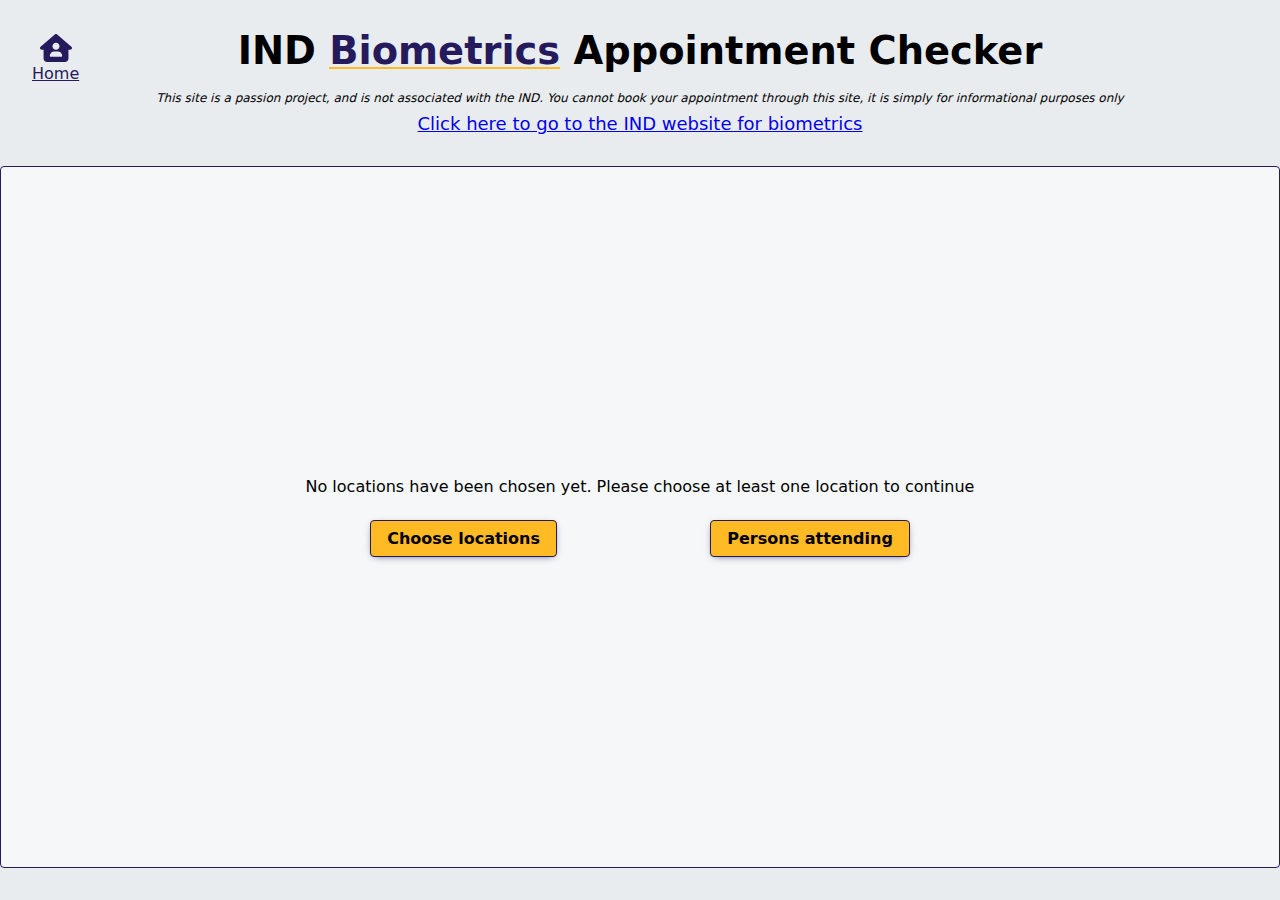
==== commit e1162253: "UI/UX changes, tidy up of design" ====
--- a/biometrics/index.html
+++ b/biometrics/index.html
@@ -4,7 +4,7 @@
 		<meta charset="UTF-8" />
 		<meta http-equiv="X-UA-Compatible" content="IE=edge" />
 		<meta name="viewport" content="width=device-width, initial-scale=1.0" />
-		<link rel="stylesheet" href="../css/main.css" />
+		<link rel="stylesheet" href="../css/main-241122.css" />
 		<script src="../js/components-23-11-22.js" type="module"></script>
 		<link
 			rel="apple-touch-icon"
--- a/css/main-241122.css
+++ b/css/main-241122.css
@@ -0,0 +1,654 @@
+:root {
+  --blue500: #241a5c;
+  --purple500: #821d6a;
+  --red500: #cc365e;
+  --orange500: #f87242;
+  --yellow500: #ffba24;
+  --primary: var(--blue500);
+}
+
+.icon-circle__wrapper {
+  border: 1px solid var(--primary);
+  width: -webkit-max-content;
+  width: -moz-max-content;
+  width: max-content;
+  height: -webkit-max-content;
+  height: -moz-max-content;
+  height: max-content;
+  padding: 0.4rem;
+  border-radius: 50%;
+}
+
+.icon {
+  display: inline-block;
+  -webkit-mask-repeat: no-repeat;
+          mask-repeat: no-repeat;
+  -webkit-mask-position: center;
+          mask-position: center;
+  width: 1.6rem;
+  height: 1.6rem;
+  background-color: var(--primary);
+}
+.icon.medium {
+  width: 2.4rem;
+  height: 2.4rem;
+}
+.icon.large {
+  width: 3.2rem;
+  height: 3.2rem;
+}
+.icon.save {
+  -webkit-mask-image: url("data:image/svg+xml,%3Csvg xmlns='http://www.w3.org/2000/svg' viewBox='0 0 448 512'%3E%3C!--! Font Awesome Pro 6.1.1 by @fontawesome - https://fontawesome.com License - https://fontawesome.com/license (Commercial License) Copyright 2022 Fonticons, Inc. --%3E%3Cpath d='M433.1 129.1l-83.9-83.9C342.3 38.32 327.1 32 316.1 32H64C28.65 32 0 60.65 0 96v320c0 35.35 28.65 64 64 64h320c35.35 0 64-28.65 64-64V163.9C448 152.9 441.7 137.7 433.1 129.1zM224 416c-35.34 0-64-28.66-64-64s28.66-64 64-64s64 28.66 64 64S259.3 416 224 416zM320 208C320 216.8 312.8 224 304 224h-224C71.16 224 64 216.8 64 208v-96C64 103.2 71.16 96 80 96h224C312.8 96 320 103.2 320 112V208z'/%3E%3C/svg%3E");
+          mask-image: url("data:image/svg+xml,%3Csvg xmlns='http://www.w3.org/2000/svg' viewBox='0 0 448 512'%3E%3C!--! Font Awesome Pro 6.1.1 by @fontawesome - https://fontawesome.com License - https://fontawesome.com/license (Commercial License) Copyright 2022 Fonticons, Inc. --%3E%3Cpath d='M433.1 129.1l-83.9-83.9C342.3 38.32 327.1 32 316.1 32H64C28.65 32 0 60.65 0 96v320c0 35.35 28.65 64 64 64h320c35.35 0 64-28.65 64-64V163.9C448 152.9 441.7 137.7 433.1 129.1zM224 416c-35.34 0-64-28.66-64-64s28.66-64 64-64s64 28.66 64 64S259.3 416 224 416zM320 208C320 216.8 312.8 224 304 224h-224C71.16 224 64 216.8 64 208v-96C64 103.2 71.16 96 80 96h224C312.8 96 320 103.2 320 112V208z'/%3E%3C/svg%3E");
+}
+.icon.trash {
+  -webkit-mask-image: url("data:image/svg+xml,%3Csvg xmlns='http://www.w3.org/2000/svg' viewBox='0 0 448 512'%3E%3C!--! Font Awesome Pro 6.1.1 by @fontawesome - https://fontawesome.com License - https://fontawesome.com/license (Commercial License) Copyright 2022 Fonticons, Inc. --%3E%3Cpath d='M135.2 17.69C140.6 6.848 151.7 0 163.8 0H284.2C296.3 0 307.4 6.848 312.8 17.69L320 32H416C433.7 32 448 46.33 448 64C448 81.67 433.7 96 416 96H32C14.33 96 0 81.67 0 64C0 46.33 14.33 32 32 32H128L135.2 17.69zM31.1 128H416V448C416 483.3 387.3 512 352 512H95.1C60.65 512 31.1 483.3 31.1 448V128zM111.1 208V432C111.1 440.8 119.2 448 127.1 448C136.8 448 143.1 440.8 143.1 432V208C143.1 199.2 136.8 192 127.1 192C119.2 192 111.1 199.2 111.1 208zM207.1 208V432C207.1 440.8 215.2 448 223.1 448C232.8 448 240 440.8 240 432V208C240 199.2 232.8 192 223.1 192C215.2 192 207.1 199.2 207.1 208zM304 208V432C304 440.8 311.2 448 320 448C328.8 448 336 440.8 336 432V208C336 199.2 328.8 192 320 192C311.2 192 304 199.2 304 208z'/%3E%3C/svg%3E");
+          mask-image: url("data:image/svg+xml,%3Csvg xmlns='http://www.w3.org/2000/svg' viewBox='0 0 448 512'%3E%3C!--! Font Awesome Pro 6.1.1 by @fontawesome - https://fontawesome.com License - https://fontawesome.com/license (Commercial License) Copyright 2022 Fonticons, Inc. --%3E%3Cpath d='M135.2 17.69C140.6 6.848 151.7 0 163.8 0H284.2C296.3 0 307.4 6.848 312.8 17.69L320 32H416C433.7 32 448 46.33 448 64C448 81.67 433.7 96 416 96H32C14.33 96 0 81.67 0 64C0 46.33 14.33 32 32 32H128L135.2 17.69zM31.1 128H416V448C416 483.3 387.3 512 352 512H95.1C60.65 512 31.1 483.3 31.1 448V128zM111.1 208V432C111.1 440.8 119.2 448 127.1 448C136.8 448 143.1 440.8 143.1 432V208C143.1 199.2 136.8 192 127.1 192C119.2 192 111.1 199.2 111.1 208zM207.1 208V432C207.1 440.8 215.2 448 223.1 448C232.8 448 240 440.8 240 432V208C240 199.2 232.8 192 223.1 192C215.2 192 207.1 199.2 207.1 208zM304 208V432C304 440.8 311.2 448 320 448C328.8 448 336 440.8 336 432V208C336 199.2 328.8 192 320 192C311.2 192 304 199.2 304 208z'/%3E%3C/svg%3E");
+}
+.icon.edit {
+  -webkit-mask-image: url("data:image/svg+xml,%3Csvg xmlns='http://www.w3.org/2000/svg' viewBox='0 0 512 512'%3E%3C!--! Font Awesome Pro 6.1.1 by @fontawesome - https://fontawesome.com License - https://fontawesome.com/license (Commercial License) Copyright 2022 Fonticons, Inc. --%3E%3Cpath d='M490.3 40.4C512.2 62.27 512.2 97.73 490.3 119.6L460.3 149.7L362.3 51.72L392.4 21.66C414.3-.2135 449.7-.2135 471.6 21.66L490.3 40.4zM172.4 241.7L339.7 74.34L437.7 172.3L270.3 339.6C264.2 345.8 256.7 350.4 248.4 353.2L159.6 382.8C150.1 385.6 141.5 383.4 135 376.1C128.6 370.5 126.4 361 129.2 352.4L158.8 263.6C161.6 255.3 166.2 247.8 172.4 241.7V241.7zM192 63.1C209.7 63.1 224 78.33 224 95.1C224 113.7 209.7 127.1 192 127.1H96C78.33 127.1 64 142.3 64 159.1V416C64 433.7 78.33 448 96 448H352C369.7 448 384 433.7 384 416V319.1C384 302.3 398.3 287.1 416 287.1C433.7 287.1 448 302.3 448 319.1V416C448 469 405 512 352 512H96C42.98 512 0 469 0 416V159.1C0 106.1 42.98 63.1 96 63.1H192z'/%3E%3C/svg%3E");
+          mask-image: url("data:image/svg+xml,%3Csvg xmlns='http://www.w3.org/2000/svg' viewBox='0 0 512 512'%3E%3C!--! Font Awesome Pro 6.1.1 by @fontawesome - https://fontawesome.com License - https://fontawesome.com/license (Commercial License) Copyright 2022 Fonticons, Inc. --%3E%3Cpath d='M490.3 40.4C512.2 62.27 512.2 97.73 490.3 119.6L460.3 149.7L362.3 51.72L392.4 21.66C414.3-.2135 449.7-.2135 471.6 21.66L490.3 40.4zM172.4 241.7L339.7 74.34L437.7 172.3L270.3 339.6C264.2 345.8 256.7 350.4 248.4 353.2L159.6 382.8C150.1 385.6 141.5 383.4 135 376.1C128.6 370.5 126.4 361 129.2 352.4L158.8 263.6C161.6 255.3 166.2 247.8 172.4 241.7V241.7zM192 63.1C209.7 63.1 224 78.33 224 95.1C224 113.7 209.7 127.1 192 127.1H96C78.33 127.1 64 142.3 64 159.1V416C64 433.7 78.33 448 96 448H352C369.7 448 384 433.7 384 416V319.1C384 302.3 398.3 287.1 416 287.1C433.7 287.1 448 302.3 448 319.1V416C448 469 405 512 352 512H96C42.98 512 0 469 0 416V159.1C0 106.1 42.98 63.1 96 63.1H192z'/%3E%3C/svg%3E");
+}
+.icon.plus {
+  -webkit-mask-image: url("data:image/svg+xml,%3Csvg xmlns='http://www.w3.org/2000/svg' viewBox='0 0 448 512'%3E%3C!--! Font Awesome Pro 6.1.1 by @fontawesome - https://fontawesome.com License - https://fontawesome.com/license (Commercial License) Copyright 2022 Fonticons, Inc. --%3E%3Cpath d='M432 256c0 17.69-14.33 32.01-32 32.01H256v144c0 17.69-14.33 31.99-32 31.99s-32-14.3-32-31.99v-144H48c-17.67 0-32-14.32-32-32.01s14.33-31.99 32-31.99H192v-144c0-17.69 14.33-32.01 32-32.01s32 14.32 32 32.01v144h144C417.7 224 432 238.3 432 256z'/%3E%3C/svg%3E");
+          mask-image: url("data:image/svg+xml,%3Csvg xmlns='http://www.w3.org/2000/svg' viewBox='0 0 448 512'%3E%3C!--! Font Awesome Pro 6.1.1 by @fontawesome - https://fontawesome.com License - https://fontawesome.com/license (Commercial License) Copyright 2022 Fonticons, Inc. --%3E%3Cpath d='M432 256c0 17.69-14.33 32.01-32 32.01H256v144c0 17.69-14.33 31.99-32 31.99s-32-14.3-32-31.99v-144H48c-17.67 0-32-14.32-32-32.01s14.33-31.99 32-31.99H192v-144c0-17.69 14.33-32.01 32-32.01s32 14.32 32 32.01v144h144C417.7 224 432 238.3 432 256z'/%3E%3C/svg%3E");
+}
+.icon.minus {
+  -webkit-mask-image: url("data:image/svg+xml,%3Csvg xmlns='http://www.w3.org/2000/svg' viewBox='0 0 448 512'%3E%3C!--! Font Awesome Pro 6.1.1 by @fontawesome - https://fontawesome.com License - https://fontawesome.com/license (Commercial License) Copyright 2022 Fonticons, Inc. --%3E%3Cpath d='M400 288h-352c-17.69 0-32-14.32-32-32.01s14.31-31.99 32-31.99h352c17.69 0 32 14.3 32 31.99S417.7 288 400 288z'/%3E%3C/svg%3E");
+          mask-image: url("data:image/svg+xml,%3Csvg xmlns='http://www.w3.org/2000/svg' viewBox='0 0 448 512'%3E%3C!--! Font Awesome Pro 6.1.1 by @fontawesome - https://fontawesome.com License - https://fontawesome.com/license (Commercial License) Copyright 2022 Fonticons, Inc. --%3E%3Cpath d='M400 288h-352c-17.69 0-32-14.32-32-32.01s14.31-31.99 32-31.99h352c17.69 0 32 14.3 32 31.99S417.7 288 400 288z'/%3E%3C/svg%3E");
+}
+.icon.clipboard {
+  -webkit-mask-image: url("data:image/svg+xml,%3Csvg xmlns='http://www.w3.org/2000/svg' viewBox='0 0 384 512'%3E%3C!--! Font Awesome Pro 6.1.1 by @fontawesome - https://fontawesome.com License - https://fontawesome.com/license (Commercial License) Copyright 2022 Fonticons, Inc. --%3E%3Cpath d='M320 64h-49.61C262.1 27.48 230.7 0 192 0S121 27.48 113.6 64H64C28.65 64 0 92.66 0 128v320c0 35.34 28.65 64 64 64h256c35.35 0 64-28.66 64-64V128C384 92.66 355.3 64 320 64zM192 48c13.23 0 24 10.77 24 24S205.2 96 192 96S168 85.23 168 72S178.8 48 192 48zM336 448c0 8.82-7.178 16-16 16H64c-8.822 0-16-7.18-16-16V128c0-8.82 7.178-16 16-16h18.26C80.93 117.1 80 122.4 80 128v16C80 152.8 87.16 160 96 160h192c8.836 0 16-7.164 16-16V128c0-5.559-.9316-10.86-2.264-16H320c8.822 0 16 7.18 16 16V448z'/%3E%3C/svg%3E");
+          mask-image: url("data:image/svg+xml,%3Csvg xmlns='http://www.w3.org/2000/svg' viewBox='0 0 384 512'%3E%3C!--! Font Awesome Pro 6.1.1 by @fontawesome - https://fontawesome.com License - https://fontawesome.com/license (Commercial License) Copyright 2022 Fonticons, Inc. --%3E%3Cpath d='M320 64h-49.61C262.1 27.48 230.7 0 192 0S121 27.48 113.6 64H64C28.65 64 0 92.66 0 128v320c0 35.34 28.65 64 64 64h256c35.35 0 64-28.66 64-64V128C384 92.66 355.3 64 320 64zM192 48c13.23 0 24 10.77 24 24S205.2 96 192 96S168 85.23 168 72S178.8 48 192 48zM336 448c0 8.82-7.178 16-16 16H64c-8.822 0-16-7.18-16-16V128c0-8.82 7.178-16 16-16h18.26C80.93 117.1 80 122.4 80 128v16C80 152.8 87.16 160 96 160h192c8.836 0 16-7.164 16-16V128c0-5.559-.9316-10.86-2.264-16H320c8.822 0 16 7.18 16 16V448z'/%3E%3C/svg%3E");
+}
+.icon.tick-square {
+  -webkit-mask-image: url("data:image/svg+xml,%3Csvg xmlns='http://www.w3.org/2000/svg' viewBox='0 0 448 512'%3E%3C!--! Font Awesome Pro 6.1.1 by @fontawesome - https://fontawesome.com License - https://fontawesome.com/license (Commercial License) Copyright 2022 Fonticons, Inc. --%3E%3Cpath d='M211.8 339.8C200.9 350.7 183.1 350.7 172.2 339.8L108.2 275.8C97.27 264.9 97.27 247.1 108.2 236.2C119.1 225.3 136.9 225.3 147.8 236.2L192 280.4L300.2 172.2C311.1 161.3 328.9 161.3 339.8 172.2C350.7 183.1 350.7 200.9 339.8 211.8L211.8 339.8zM0 96C0 60.65 28.65 32 64 32H384C419.3 32 448 60.65 448 96V416C448 451.3 419.3 480 384 480H64C28.65 480 0 451.3 0 416V96zM48 96V416C48 424.8 55.16 432 64 432H384C392.8 432 400 424.8 400 416V96C400 87.16 392.8 80 384 80H64C55.16 80 48 87.16 48 96z'/%3E%3C/svg%3E");
+          mask-image: url("data:image/svg+xml,%3Csvg xmlns='http://www.w3.org/2000/svg' viewBox='0 0 448 512'%3E%3C!--! Font Awesome Pro 6.1.1 by @fontawesome - https://fontawesome.com License - https://fontawesome.com/license (Commercial License) Copyright 2022 Fonticons, Inc. --%3E%3Cpath d='M211.8 339.8C200.9 350.7 183.1 350.7 172.2 339.8L108.2 275.8C97.27 264.9 97.27 247.1 108.2 236.2C119.1 225.3 136.9 225.3 147.8 236.2L192 280.4L300.2 172.2C311.1 161.3 328.9 161.3 339.8 172.2C350.7 183.1 350.7 200.9 339.8 211.8L211.8 339.8zM0 96C0 60.65 28.65 32 64 32H384C419.3 32 448 60.65 448 96V416C448 451.3 419.3 480 384 480H64C28.65 480 0 451.3 0 416V96zM48 96V416C48 424.8 55.16 432 64 432H384C392.8 432 400 424.8 400 416V96C400 87.16 392.8 80 384 80H64C55.16 80 48 87.16 48 96z'/%3E%3C/svg%3E");
+}
+.icon.open-book {
+  -webkit-mask-image: url("data:image/svg+xml,%3Csvg xmlns='http://www.w3.org/2000/svg' viewBox='0 0 576 512'%3E%3C!--! Font Awesome Pro 6.1.1 by @fontawesome - https://fontawesome.com License - https://fontawesome.com/license (Commercial License) Copyright 2022 Fonticons, Inc. --%3E%3Cpath d='M144.3 32.04C106.9 31.29 63.7 41.44 18.6 61.29c-11.42 5.026-18.6 16.67-18.6 29.15l0 357.6c0 11.55 11.99 19.55 22.45 14.65c126.3-59.14 219.8 11 223.8 14.01C249.1 478.9 252.5 480 256 480c12.4 0 16-11.38 16-15.98V80.04c0-5.203-2.531-10.08-6.781-13.08C263.3 65.58 216.7 33.35 144.3 32.04zM557.4 61.29c-45.11-19.79-88.48-29.61-125.7-29.26c-72.44 1.312-118.1 33.55-120.9 34.92C306.5 69.96 304 74.83 304 80.04v383.1C304 468.4 307.5 480 320 480c3.484 0 6.938-1.125 9.781-3.328c3.925-3.018 97.44-73.16 223.8-14c10.46 4.896 22.45-3.105 22.45-14.65l.0001-357.6C575.1 77.97 568.8 66.31 557.4 61.29z'/%3E%3C/svg%3E");
+          mask-image: url("data:image/svg+xml,%3Csvg xmlns='http://www.w3.org/2000/svg' viewBox='0 0 576 512'%3E%3C!--! Font Awesome Pro 6.1.1 by @fontawesome - https://fontawesome.com License - https://fontawesome.com/license (Commercial License) Copyright 2022 Fonticons, Inc. --%3E%3Cpath d='M144.3 32.04C106.9 31.29 63.7 41.44 18.6 61.29c-11.42 5.026-18.6 16.67-18.6 29.15l0 357.6c0 11.55 11.99 19.55 22.45 14.65c126.3-59.14 219.8 11 223.8 14.01C249.1 478.9 252.5 480 256 480c12.4 0 16-11.38 16-15.98V80.04c0-5.203-2.531-10.08-6.781-13.08C263.3 65.58 216.7 33.35 144.3 32.04zM557.4 61.29c-45.11-19.79-88.48-29.61-125.7-29.26c-72.44 1.312-118.1 33.55-120.9 34.92C306.5 69.96 304 74.83 304 80.04v383.1C304 468.4 307.5 480 320 480c3.484 0 6.938-1.125 9.781-3.328c3.925-3.018 97.44-73.16 223.8-14c10.46 4.896 22.45-3.105 22.45-14.65l.0001-357.6C575.1 77.97 568.8 66.31 557.4 61.29z'/%3E%3C/svg%3E");
+}
+.icon.coding {
+  -webkit-mask-image: url("data:image/svg+xml,%3Csvg xmlns='http://www.w3.org/2000/svg' viewBox='0 0 640 512'%3E%3C!--! Font Awesome Pro 6.1.1 by @fontawesome - https://fontawesome.com License - https://fontawesome.com/license (Commercial License) Copyright 2022 Fonticons, Inc. --%3E%3Cpath d='M128 96h384v256h64V80C576 53.63 554.4 32 528 32h-416C85.63 32 64 53.63 64 80V352h64V96zM624 384h-608C7.25 384 0 391.3 0 400V416c0 35.25 28.75 64 64 64h512c35.25 0 64-28.75 64-64v-16C640 391.3 632.8 384 624 384zM365.9 286.2C369.8 290.1 374.9 292 380 292s10.23-1.938 14.14-5.844l48-48c7.812-7.813 7.812-20.5 0-28.31l-48-48c-7.812-7.813-20.47-7.813-28.28 0c-7.812 7.813-7.812 20.5 0 28.31l33.86 33.84l-33.86 33.84C358 265.7 358 278.4 365.9 286.2zM274.1 161.9c-7.812-7.813-20.47-7.813-28.28 0l-48 48c-7.812 7.813-7.812 20.5 0 28.31l48 48C249.8 290.1 254.9 292 260 292s10.23-1.938 14.14-5.844c7.812-7.813 7.812-20.5 0-28.31L240.3 224l33.86-33.84C281.1 182.4 281.1 169.7 274.1 161.9z'/%3E%3C/svg%3E");
+          mask-image: url("data:image/svg+xml,%3Csvg xmlns='http://www.w3.org/2000/svg' viewBox='0 0 640 512'%3E%3C!--! Font Awesome Pro 6.1.1 by @fontawesome - https://fontawesome.com License - https://fontawesome.com/license (Commercial License) Copyright 2022 Fonticons, Inc. --%3E%3Cpath d='M128 96h384v256h64V80C576 53.63 554.4 32 528 32h-416C85.63 32 64 53.63 64 80V352h64V96zM624 384h-608C7.25 384 0 391.3 0 400V416c0 35.25 28.75 64 64 64h512c35.25 0 64-28.75 64-64v-16C640 391.3 632.8 384 624 384zM365.9 286.2C369.8 290.1 374.9 292 380 292s10.23-1.938 14.14-5.844l48-48c7.812-7.813 7.812-20.5 0-28.31l-48-48c-7.812-7.813-20.47-7.813-28.28 0c-7.812 7.813-7.812 20.5 0 28.31l33.86 33.84l-33.86 33.84C358 265.7 358 278.4 365.9 286.2zM274.1 161.9c-7.812-7.813-20.47-7.813-28.28 0l-48 48c-7.812 7.813-7.812 20.5 0 28.31l48 48C249.8 290.1 254.9 292 260 292s10.23-1.938 14.14-5.844c7.812-7.813 7.812-20.5 0-28.31L240.3 224l33.86-33.84C281.1 182.4 281.1 169.7 274.1 161.9z'/%3E%3C/svg%3E");
+}
+.icon.arrow {
+  -webkit-mask-image: url("data:image/svg+xml,%3Csvg xmlns='http://www.w3.org/2000/svg' viewBox='0 0 448 512'%3E%3C!--! Font Awesome Pro 6.1.1 by @fontawesome - https://fontawesome.com License - https://fontawesome.com/license (Commercial License) Copyright 2022 Fonticons, Inc. --%3E%3Cpath d='M447.1 256C447.1 273.7 433.7 288 416 288H109.3l105.4 105.4c12.5 12.5 12.5 32.75 0 45.25C208.4 444.9 200.2 448 192 448s-16.38-3.125-22.62-9.375l-160-160c-12.5-12.5-12.5-32.75 0-45.25l160-160c12.5-12.5 32.75-12.5 45.25 0s12.5 32.75 0 45.25L109.3 224H416C433.7 224 447.1 238.3 447.1 256z'/%3E%3C/svg%3E");
+          mask-image: url("data:image/svg+xml,%3Csvg xmlns='http://www.w3.org/2000/svg' viewBox='0 0 448 512'%3E%3C!--! Font Awesome Pro 6.1.1 by @fontawesome - https://fontawesome.com License - https://fontawesome.com/license (Commercial License) Copyright 2022 Fonticons, Inc. --%3E%3Cpath d='M447.1 256C447.1 273.7 433.7 288 416 288H109.3l105.4 105.4c12.5 12.5 12.5 32.75 0 45.25C208.4 444.9 200.2 448 192 448s-16.38-3.125-22.62-9.375l-160-160c-12.5-12.5-12.5-32.75 0-45.25l160-160c12.5-12.5 32.75-12.5 45.25 0s12.5 32.75 0 45.25L109.3 224H416C433.7 224 447.1 238.3 447.1 256z'/%3E%3C/svg%3E");
+}
+.icon.arrow.right {
+  transform: rotate(180deg);
+}
+.icon.arrow.up {
+  transform: rotate(90deg);
+}
+.icon.arrow.down {
+  transform: rotate(270deg);
+}
+.icon.user-home {
+  -webkit-mask-image: url("data:image/svg+xml,%3Csvg xmlns='http://www.w3.org/2000/svg' viewBox='0 0 576 512'%3E%3C!--! Font Awesome Pro 6.1.1 by @fontawesome - https://fontawesome.com License - https://fontawesome.com/license (Commercial License) Copyright 2022 Fonticons, Inc. --%3E%3Cpath d='M575.8 255.5C575.8 273.5 560.8 287.6 543.8 287.6H511.8L512.5 447.7C512.6 483.2 483.9 512 448.5 512H128.1C92.75 512 64.09 483.3 64.09 448V287.6H32.05C14.02 287.6 0 273.5 0 255.5C0 246.5 3.004 238.5 10.01 231.5L266.4 8.016C273.4 1.002 281.4 0 288.4 0C295.4 0 303.4 2.004 309.5 7.014L564.8 231.5C572.8 238.5 576.9 246.5 575.8 255.5H575.8zM288 160C252.7 160 224 188.7 224 224C224 259.3 252.7 288 288 288C323.3 288 352 259.3 352 224C352 188.7 323.3 160 288 160zM256 320C211.8 320 176 355.8 176 400C176 408.8 183.2 416 192 416H384C392.8 416 400 408.8 400 400C400 355.8 364.2 320 320 320H256z'/%3E%3C/svg%3E");
+          mask-image: url("data:image/svg+xml,%3Csvg xmlns='http://www.w3.org/2000/svg' viewBox='0 0 576 512'%3E%3C!--! Font Awesome Pro 6.1.1 by @fontawesome - https://fontawesome.com License - https://fontawesome.com/license (Commercial License) Copyright 2022 Fonticons, Inc. --%3E%3Cpath d='M575.8 255.5C575.8 273.5 560.8 287.6 543.8 287.6H511.8L512.5 447.7C512.6 483.2 483.9 512 448.5 512H128.1C92.75 512 64.09 483.3 64.09 448V287.6H32.05C14.02 287.6 0 273.5 0 255.5C0 246.5 3.004 238.5 10.01 231.5L266.4 8.016C273.4 1.002 281.4 0 288.4 0C295.4 0 303.4 2.004 309.5 7.014L564.8 231.5C572.8 238.5 576.9 246.5 575.8 255.5H575.8zM288 160C252.7 160 224 188.7 224 224C224 259.3 252.7 288 288 288C323.3 288 352 259.3 352 224C352 188.7 323.3 160 288 160zM256 320C211.8 320 176 355.8 176 400C176 408.8 183.2 416 192 416H384C392.8 416 400 408.8 400 400C400 355.8 364.2 320 320 320H256z'/%3E%3C/svg%3E");
+}
+.icon.bold {
+  -webkit-mask-image: url("data:image/svg+xml,%3Csvg xmlns='http://www.w3.org/2000/svg' viewBox='0 0 384 512'%3E%3C!-- Font Awesome Pro 5.15.4 by @fontawesome - https://fontawesome.com License - https://fontawesome.com/license (Commercial License) --%3E%3Cpath d='M333.49 238a122 122 0 0 0 27-65.21C367.87 96.49 308 32 233.42 32H34a16 16 0 0 0-16 16v48a16 16 0 0 0 16 16h31.87v288H34a16 16 0 0 0-16 16v48a16 16 0 0 0 16 16h209.32c70.8 0 134.14-51.75 141-122.4 4.74-48.45-16.39-92.06-50.83-119.6zM145.66 112h87.76a48 48 0 0 1 0 96h-87.76zm87.76 288h-87.76V288h87.76a56 56 0 0 1 0 112z'/%3E%3C/svg%3E");
+          mask-image: url("data:image/svg+xml,%3Csvg xmlns='http://www.w3.org/2000/svg' viewBox='0 0 384 512'%3E%3C!-- Font Awesome Pro 5.15.4 by @fontawesome - https://fontawesome.com License - https://fontawesome.com/license (Commercial License) --%3E%3Cpath d='M333.49 238a122 122 0 0 0 27-65.21C367.87 96.49 308 32 233.42 32H34a16 16 0 0 0-16 16v48a16 16 0 0 0 16 16h31.87v288H34a16 16 0 0 0-16 16v48a16 16 0 0 0 16 16h209.32c70.8 0 134.14-51.75 141-122.4 4.74-48.45-16.39-92.06-50.83-119.6zM145.66 112h87.76a48 48 0 0 1 0 96h-87.76zm87.76 288h-87.76V288h87.76a56 56 0 0 1 0 112z'/%3E%3C/svg%3E");
+}
+.icon.italic {
+  -webkit-mask-image: url("data:image/svg+xml,%3Csvg xmlns='http://www.w3.org/2000/svg' viewBox='0 0 320 512'%3E%3C!-- Font Awesome Pro 5.15.4 by @fontawesome - https://fontawesome.com License - https://fontawesome.com/license (Commercial License) --%3E%3Cpath d='M320 48v32a16 16 0 0 1-16 16h-62.76l-80 320H208a16 16 0 0 1 16 16v32a16 16 0 0 1-16 16H16a16 16 0 0 1-16-16v-32a16 16 0 0 1 16-16h62.76l80-320H112a16 16 0 0 1-16-16V48a16 16 0 0 1 16-16h192a16 16 0 0 1 16 16z'/%3E%3C/svg%3E");
+          mask-image: url("data:image/svg+xml,%3Csvg xmlns='http://www.w3.org/2000/svg' viewBox='0 0 320 512'%3E%3C!-- Font Awesome Pro 5.15.4 by @fontawesome - https://fontawesome.com License - https://fontawesome.com/license (Commercial License) --%3E%3Cpath d='M320 48v32a16 16 0 0 1-16 16h-62.76l-80 320H208a16 16 0 0 1 16 16v32a16 16 0 0 1-16 16H16a16 16 0 0 1-16-16v-32a16 16 0 0 1 16-16h62.76l80-320H112a16 16 0 0 1-16-16V48a16 16 0 0 1 16-16h192a16 16 0 0 1 16 16z'/%3E%3C/svg%3E");
+}
+.icon.underline {
+  -webkit-mask-image: url("data:image/svg+xml,%3Csvg xmlns='http://www.w3.org/2000/svg' viewBox='0 0 448 512'%3E%3C!-- Font Awesome Pro 5.15.4 by @fontawesome - https://fontawesome.com License - https://fontawesome.com/license (Commercial License) --%3E%3Cpath d='M32 64h32v160c0 88.22 71.78 160 160 160s160-71.78 160-160V64h32a16 16 0 0 0 16-16V16a16 16 0 0 0-16-16H272a16 16 0 0 0-16 16v32a16 16 0 0 0 16 16h32v160a80 80 0 0 1-160 0V64h32a16 16 0 0 0 16-16V16a16 16 0 0 0-16-16H32a16 16 0 0 0-16 16v32a16 16 0 0 0 16 16zm400 384H16a16 16 0 0 0-16 16v32a16 16 0 0 0 16 16h416a16 16 0 0 0 16-16v-32a16 16 0 0 0-16-16z'/%3E%3C/svg%3E");
+          mask-image: url("data:image/svg+xml,%3Csvg xmlns='http://www.w3.org/2000/svg' viewBox='0 0 448 512'%3E%3C!-- Font Awesome Pro 5.15.4 by @fontawesome - https://fontawesome.com License - https://fontawesome.com/license (Commercial License) --%3E%3Cpath d='M32 64h32v160c0 88.22 71.78 160 160 160s160-71.78 160-160V64h32a16 16 0 0 0 16-16V16a16 16 0 0 0-16-16H272a16 16 0 0 0-16 16v32a16 16 0 0 0 16 16h32v160a80 80 0 0 1-160 0V64h32a16 16 0 0 0 16-16V16a16 16 0 0 0-16-16H32a16 16 0 0 0-16 16v32a16 16 0 0 0 16 16zm400 384H16a16 16 0 0 0-16 16v32a16 16 0 0 0 16 16h416a16 16 0 0 0 16-16v-32a16 16 0 0 0-16-16z'/%3E%3C/svg%3E");
+}
+.icon.ol {
+  -webkit-mask-image: url("data:image/svg+xml,%3Csvg xmlns='http://www.w3.org/2000/svg' viewBox='0 0 512 512'%3E%3C!-- Font Awesome Pro 5.15.4 by @fontawesome - https://fontawesome.com License - https://fontawesome.com/license (Commercial License) --%3E%3Cpath d='M61.77 401l17.5-20.15a19.92 19.92 0 0 0 5.07-14.19v-3.31C84.34 356 80.5 352 73 352H16a8 8 0 0 0-8 8v16a8 8 0 0 0 8 8h22.83a157.41 157.41 0 0 0-11 12.31l-5.61 7c-4 5.07-5.25 10.13-2.8 14.88l1.05 1.93c3 5.76 6.29 7.88 12.25 7.88h4.73c10.33 0 15.94 2.44 15.94 9.09 0 4.72-4.2 8.22-14.36 8.22a41.54 41.54 0 0 1-15.47-3.12c-6.49-3.88-11.74-3.5-15.6 3.12l-5.59 9.31c-3.72 6.13-3.19 11.72 2.63 15.94 7.71 4.69 20.38 9.44 37 9.44 34.16 0 48.5-22.75 48.5-44.12-.03-14.38-9.12-29.76-28.73-34.88zM496 224H176a16 16 0 0 0-16 16v32a16 16 0 0 0 16 16h320a16 16 0 0 0 16-16v-32a16 16 0 0 0-16-16zm0-160H176a16 16 0 0 0-16 16v32a16 16 0 0 0 16 16h320a16 16 0 0 0 16-16V80a16 16 0 0 0-16-16zm0 320H176a16 16 0 0 0-16 16v32a16 16 0 0 0 16 16h320a16 16 0 0 0 16-16v-32a16 16 0 0 0-16-16zM16 160h64a8 8 0 0 0 8-8v-16a8 8 0 0 0-8-8H64V40a8 8 0 0 0-8-8H32a8 8 0 0 0-7.14 4.42l-8 16A8 8 0 0 0 24 64h8v64H16a8 8 0 0 0-8 8v16a8 8 0 0 0 8 8zm-3.91 160H80a8 8 0 0 0 8-8v-16a8 8 0 0 0-8-8H41.32c3.29-10.29 48.34-18.68 48.34-56.44 0-29.06-25-39.56-44.47-39.56-21.36 0-33.8 10-40.46 18.75-4.37 5.59-3 10.84 2.8 15.37l8.58 6.88c5.61 4.56 11 2.47 16.12-2.44a13.44 13.44 0 0 1 9.46-3.84c3.33 0 9.28 1.56 9.28 8.75C51 248.19 0 257.31 0 304.59v4C0 316 5.08 320 12.09 320z'/%3E%3C/svg%3E");
+          mask-image: url("data:image/svg+xml,%3Csvg xmlns='http://www.w3.org/2000/svg' viewBox='0 0 512 512'%3E%3C!-- Font Awesome Pro 5.15.4 by @fontawesome - https://fontawesome.com License - https://fontawesome.com/license (Commercial License) --%3E%3Cpath d='M61.77 401l17.5-20.15a19.92 19.92 0 0 0 5.07-14.19v-3.31C84.34 356 80.5 352 73 352H16a8 8 0 0 0-8 8v16a8 8 0 0 0 8 8h22.83a157.41 157.41 0 0 0-11 12.31l-5.61 7c-4 5.07-5.25 10.13-2.8 14.88l1.05 1.93c3 5.76 6.29 7.88 12.25 7.88h4.73c10.33 0 15.94 2.44 15.94 9.09 0 4.72-4.2 8.22-14.36 8.22a41.54 41.54 0 0 1-15.47-3.12c-6.49-3.88-11.74-3.5-15.6 3.12l-5.59 9.31c-3.72 6.13-3.19 11.72 2.63 15.94 7.71 4.69 20.38 9.44 37 9.44 34.16 0 48.5-22.75 48.5-44.12-.03-14.38-9.12-29.76-28.73-34.88zM496 224H176a16 16 0 0 0-16 16v32a16 16 0 0 0 16 16h320a16 16 0 0 0 16-16v-32a16 16 0 0 0-16-16zm0-160H176a16 16 0 0 0-16 16v32a16 16 0 0 0 16 16h320a16 16 0 0 0 16-16V80a16 16 0 0 0-16-16zm0 320H176a16 16 0 0 0-16 16v32a16 16 0 0 0 16 16h320a16 16 0 0 0 16-16v-32a16 16 0 0 0-16-16zM16 160h64a8 8 0 0 0 8-8v-16a8 8 0 0 0-8-8H64V40a8 8 0 0 0-8-8H32a8 8 0 0 0-7.14 4.42l-8 16A8 8 0 0 0 24 64h8v64H16a8 8 0 0 0-8 8v16a8 8 0 0 0 8 8zm-3.91 160H80a8 8 0 0 0 8-8v-16a8 8 0 0 0-8-8H41.32c3.29-10.29 48.34-18.68 48.34-56.44 0-29.06-25-39.56-44.47-39.56-21.36 0-33.8 10-40.46 18.75-4.37 5.59-3 10.84 2.8 15.37l8.58 6.88c5.61 4.56 11 2.47 16.12-2.44a13.44 13.44 0 0 1 9.46-3.84c3.33 0 9.28 1.56 9.28 8.75C51 248.19 0 257.31 0 304.59v4C0 316 5.08 320 12.09 320z'/%3E%3C/svg%3E");
+}
+.icon.ul {
+  -webkit-mask-image: url("data:image/svg+xml,%3Csvg xmlns='http://www.w3.org/2000/svg' viewBox='0 0 512 512'%3E%3C!-- Font Awesome Pro 5.15.4 by @fontawesome - https://fontawesome.com License - https://fontawesome.com/license (Commercial License) --%3E%3Cpath d='M48 48a48 48 0 1 0 48 48 48 48 0 0 0-48-48zm0 160a48 48 0 1 0 48 48 48 48 0 0 0-48-48zm0 160a48 48 0 1 0 48 48 48 48 0 0 0-48-48zm448 16H176a16 16 0 0 0-16 16v32a16 16 0 0 0 16 16h320a16 16 0 0 0 16-16v-32a16 16 0 0 0-16-16zm0-320H176a16 16 0 0 0-16 16v32a16 16 0 0 0 16 16h320a16 16 0 0 0 16-16V80a16 16 0 0 0-16-16zm0 160H176a16 16 0 0 0-16 16v32a16 16 0 0 0 16 16h320a16 16 0 0 0 16-16v-32a16 16 0 0 0-16-16z'/%3E%3C/svg%3E");
+          mask-image: url("data:image/svg+xml,%3Csvg xmlns='http://www.w3.org/2000/svg' viewBox='0 0 512 512'%3E%3C!-- Font Awesome Pro 5.15.4 by @fontawesome - https://fontawesome.com License - https://fontawesome.com/license (Commercial License) --%3E%3Cpath d='M48 48a48 48 0 1 0 48 48 48 48 0 0 0-48-48zm0 160a48 48 0 1 0 48 48 48 48 0 0 0-48-48zm0 160a48 48 0 1 0 48 48 48 48 0 0 0-48-48zm448 16H176a16 16 0 0 0-16 16v32a16 16 0 0 0 16 16h320a16 16 0 0 0 16-16v-32a16 16 0 0 0-16-16zm0-320H176a16 16 0 0 0-16 16v32a16 16 0 0 0 16 16h320a16 16 0 0 0 16-16V80a16 16 0 0 0-16-16zm0 160H176a16 16 0 0 0-16 16v32a16 16 0 0 0 16 16h320a16 16 0 0 0 16-16v-32a16 16 0 0 0-16-16z'/%3E%3C/svg%3E");
+}
+.icon.align-center {
+  -webkit-mask-image: url("data:image/svg+xml,%3Csvg xmlns='http://www.w3.org/2000/svg' viewBox='0 0 448 512'%3E%3C!-- Font Awesome Pro 5.15.4 by @fontawesome - https://fontawesome.com License - https://fontawesome.com/license (Commercial License) --%3E%3Cpath d='M432 160H16a16 16 0 0 0-16 16v32a16 16 0 0 0 16 16h416a16 16 0 0 0 16-16v-32a16 16 0 0 0-16-16zm0 256H16a16 16 0 0 0-16 16v32a16 16 0 0 0 16 16h416a16 16 0 0 0 16-16v-32a16 16 0 0 0-16-16zM108.1 96h231.81A12.09 12.09 0 0 0 352 83.9V44.09A12.09 12.09 0 0 0 339.91 32H108.1A12.09 12.09 0 0 0 96 44.09V83.9A12.1 12.1 0 0 0 108.1 96zm231.81 256A12.09 12.09 0 0 0 352 339.9v-39.81A12.09 12.09 0 0 0 339.91 288H108.1A12.09 12.09 0 0 0 96 300.09v39.81a12.1 12.1 0 0 0 12.1 12.1z'/%3E%3C/svg%3E");
+          mask-image: url("data:image/svg+xml,%3Csvg xmlns='http://www.w3.org/2000/svg' viewBox='0 0 448 512'%3E%3C!-- Font Awesome Pro 5.15.4 by @fontawesome - https://fontawesome.com License - https://fontawesome.com/license (Commercial License) --%3E%3Cpath d='M432 160H16a16 16 0 0 0-16 16v32a16 16 0 0 0 16 16h416a16 16 0 0 0 16-16v-32a16 16 0 0 0-16-16zm0 256H16a16 16 0 0 0-16 16v32a16 16 0 0 0 16 16h416a16 16 0 0 0 16-16v-32a16 16 0 0 0-16-16zM108.1 96h231.81A12.09 12.09 0 0 0 352 83.9V44.09A12.09 12.09 0 0 0 339.91 32H108.1A12.09 12.09 0 0 0 96 44.09V83.9A12.1 12.1 0 0 0 108.1 96zm231.81 256A12.09 12.09 0 0 0 352 339.9v-39.81A12.09 12.09 0 0 0 339.91 288H108.1A12.09 12.09 0 0 0 96 300.09v39.81a12.1 12.1 0 0 0 12.1 12.1z'/%3E%3C/svg%3E");
+}
+.icon.align-left {
+  -webkit-mask-image: url("data:image/svg+xml,%3Csvg xmlns='http://www.w3.org/2000/svg' viewBox='0 0 448 512'%3E%3C!-- Font Awesome Pro 5.15.4 by @fontawesome - https://fontawesome.com License - https://fontawesome.com/license (Commercial License) --%3E%3Cpath d='M12.83 352h262.34A12.82 12.82 0 0 0 288 339.17v-38.34A12.82 12.82 0 0 0 275.17 288H12.83A12.82 12.82 0 0 0 0 300.83v38.34A12.82 12.82 0 0 0 12.83 352zm0-256h262.34A12.82 12.82 0 0 0 288 83.17V44.83A12.82 12.82 0 0 0 275.17 32H12.83A12.82 12.82 0 0 0 0 44.83v38.34A12.82 12.82 0 0 0 12.83 96zM432 160H16a16 16 0 0 0-16 16v32a16 16 0 0 0 16 16h416a16 16 0 0 0 16-16v-32a16 16 0 0 0-16-16zm0 256H16a16 16 0 0 0-16 16v32a16 16 0 0 0 16 16h416a16 16 0 0 0 16-16v-32a16 16 0 0 0-16-16z'/%3E%3C/svg%3E");
+          mask-image: url("data:image/svg+xml,%3Csvg xmlns='http://www.w3.org/2000/svg' viewBox='0 0 448 512'%3E%3C!-- Font Awesome Pro 5.15.4 by @fontawesome - https://fontawesome.com License - https://fontawesome.com/license (Commercial License) --%3E%3Cpath d='M12.83 352h262.34A12.82 12.82 0 0 0 288 339.17v-38.34A12.82 12.82 0 0 0 275.17 288H12.83A12.82 12.82 0 0 0 0 300.83v38.34A12.82 12.82 0 0 0 12.83 352zm0-256h262.34A12.82 12.82 0 0 0 288 83.17V44.83A12.82 12.82 0 0 0 275.17 32H12.83A12.82 12.82 0 0 0 0 44.83v38.34A12.82 12.82 0 0 0 12.83 96zM432 160H16a16 16 0 0 0-16 16v32a16 16 0 0 0 16 16h416a16 16 0 0 0 16-16v-32a16 16 0 0 0-16-16zm0 256H16a16 16 0 0 0-16 16v32a16 16 0 0 0 16 16h416a16 16 0 0 0 16-16v-32a16 16 0 0 0-16-16z'/%3E%3C/svg%3E");
+}
+.icon.align-right {
+  -webkit-mask-image: url("data:image/svg+xml,%3Csvg xmlns='http://www.w3.org/2000/svg' viewBox='0 0 448 512'%3E%3C!-- Font Awesome Pro 5.15.4 by @fontawesome - https://fontawesome.com License - https://fontawesome.com/license (Commercial License) --%3E%3Cpath d='M16 224h416a16 16 0 0 0 16-16v-32a16 16 0 0 0-16-16H16a16 16 0 0 0-16 16v32a16 16 0 0 0 16 16zm416 192H16a16 16 0 0 0-16 16v32a16 16 0 0 0 16 16h416a16 16 0 0 0 16-16v-32a16 16 0 0 0-16-16zm3.17-384H172.83A12.82 12.82 0 0 0 160 44.83v38.34A12.82 12.82 0 0 0 172.83 96h262.34A12.82 12.82 0 0 0 448 83.17V44.83A12.82 12.82 0 0 0 435.17 32zm0 256H172.83A12.82 12.82 0 0 0 160 300.83v38.34A12.82 12.82 0 0 0 172.83 352h262.34A12.82 12.82 0 0 0 448 339.17v-38.34A12.82 12.82 0 0 0 435.17 288z'/%3E%3C/svg%3E");
+          mask-image: url("data:image/svg+xml,%3Csvg xmlns='http://www.w3.org/2000/svg' viewBox='0 0 448 512'%3E%3C!-- Font Awesome Pro 5.15.4 by @fontawesome - https://fontawesome.com License - https://fontawesome.com/license (Commercial License) --%3E%3Cpath d='M16 224h416a16 16 0 0 0 16-16v-32a16 16 0 0 0-16-16H16a16 16 0 0 0-16 16v32a16 16 0 0 0 16 16zm416 192H16a16 16 0 0 0-16 16v32a16 16 0 0 0 16 16h416a16 16 0 0 0 16-16v-32a16 16 0 0 0-16-16zm3.17-384H172.83A12.82 12.82 0 0 0 160 44.83v38.34A12.82 12.82 0 0 0 172.83 96h262.34A12.82 12.82 0 0 0 448 83.17V44.83A12.82 12.82 0 0 0 435.17 32zm0 256H172.83A12.82 12.82 0 0 0 160 300.83v38.34A12.82 12.82 0 0 0 172.83 352h262.34A12.82 12.82 0 0 0 448 339.17v-38.34A12.82 12.82 0 0 0 435.17 288z'/%3E%3C/svg%3E");
+}
+.icon.align-justify {
+  -webkit-mask-image: url("data:image/svg+xml,%3Csvg xmlns='http://www.w3.org/2000/svg' viewBox='0 0 448 512'%3E%3C!-- Font Awesome Pro 5.15.4 by @fontawesome - https://fontawesome.com License - https://fontawesome.com/license (Commercial License) --%3E%3Cpath d='M432 416H16a16 16 0 0 0-16 16v32a16 16 0 0 0 16 16h416a16 16 0 0 0 16-16v-32a16 16 0 0 0-16-16zm0-128H16a16 16 0 0 0-16 16v32a16 16 0 0 0 16 16h416a16 16 0 0 0 16-16v-32a16 16 0 0 0-16-16zm0-128H16a16 16 0 0 0-16 16v32a16 16 0 0 0 16 16h416a16 16 0 0 0 16-16v-32a16 16 0 0 0-16-16zm0-128H16A16 16 0 0 0 0 48v32a16 16 0 0 0 16 16h416a16 16 0 0 0 16-16V48a16 16 0 0 0-16-16z'/%3E%3C/svg%3E");
+          mask-image: url("data:image/svg+xml,%3Csvg xmlns='http://www.w3.org/2000/svg' viewBox='0 0 448 512'%3E%3C!-- Font Awesome Pro 5.15.4 by @fontawesome - https://fontawesome.com License - https://fontawesome.com/license (Commercial License) --%3E%3Cpath d='M432 416H16a16 16 0 0 0-16 16v32a16 16 0 0 0 16 16h416a16 16 0 0 0 16-16v-32a16 16 0 0 0-16-16zm0-128H16a16 16 0 0 0-16 16v32a16 16 0 0 0 16 16h416a16 16 0 0 0 16-16v-32a16 16 0 0 0-16-16zm0-128H16a16 16 0 0 0-16 16v32a16 16 0 0 0 16 16h416a16 16 0 0 0 16-16v-32a16 16 0 0 0-16-16zm0-128H16A16 16 0 0 0 0 48v32a16 16 0 0 0 16 16h416a16 16 0 0 0 16-16V48a16 16 0 0 0-16-16z'/%3E%3C/svg%3E");
+}
+.icon.outdent {
+  -webkit-mask-image: url("data:image/svg+xml,%3Csvg xmlns='http://www.w3.org/2000/svg' viewBox='0 0 448 512'%3E%3C!-- Font Awesome Pro 5.15.4 by @fontawesome - https://fontawesome.com License - https://fontawesome.com/license (Commercial License) --%3E%3Cpath d='M100.69 363.29c10 10 27.31 2.93 27.31-11.31V160c0-14.32-17.33-21.31-27.31-11.31l-96 96a16 16 0 0 0 0 22.62zM432 416H16a16 16 0 0 0-16 16v32a16 16 0 0 0 16 16h416a16 16 0 0 0 16-16v-32a16 16 0 0 0-16-16zm3.17-128H204.83A12.82 12.82 0 0 0 192 300.83v38.34A12.82 12.82 0 0 0 204.83 352h230.34A12.82 12.82 0 0 0 448 339.17v-38.34A12.82 12.82 0 0 0 435.17 288zm0-128H204.83A12.82 12.82 0 0 0 192 172.83v38.34A12.82 12.82 0 0 0 204.83 224h230.34A12.82 12.82 0 0 0 448 211.17v-38.34A12.82 12.82 0 0 0 435.17 160zM432 32H16A16 16 0 0 0 0 48v32a16 16 0 0 0 16 16h416a16 16 0 0 0 16-16V48a16 16 0 0 0-16-16z'/%3E%3C/svg%3E");
+          mask-image: url("data:image/svg+xml,%3Csvg xmlns='http://www.w3.org/2000/svg' viewBox='0 0 448 512'%3E%3C!-- Font Awesome Pro 5.15.4 by @fontawesome - https://fontawesome.com License - https://fontawesome.com/license (Commercial License) --%3E%3Cpath d='M100.69 363.29c10 10 27.31 2.93 27.31-11.31V160c0-14.32-17.33-21.31-27.31-11.31l-96 96a16 16 0 0 0 0 22.62zM432 416H16a16 16 0 0 0-16 16v32a16 16 0 0 0 16 16h416a16 16 0 0 0 16-16v-32a16 16 0 0 0-16-16zm3.17-128H204.83A12.82 12.82 0 0 0 192 300.83v38.34A12.82 12.82 0 0 0 204.83 352h230.34A12.82 12.82 0 0 0 448 339.17v-38.34A12.82 12.82 0 0 0 435.17 288zm0-128H204.83A12.82 12.82 0 0 0 192 172.83v38.34A12.82 12.82 0 0 0 204.83 224h230.34A12.82 12.82 0 0 0 448 211.17v-38.34A12.82 12.82 0 0 0 435.17 160zM432 32H16A16 16 0 0 0 0 48v32a16 16 0 0 0 16 16h416a16 16 0 0 0 16-16V48a16 16 0 0 0-16-16z'/%3E%3C/svg%3E");
+}
+.icon.indent {
+  -webkit-mask-image: url("data:image/svg+xml,%3Csvg xmlns='http://www.w3.org/2000/svg' viewBox='0 0 448 512'%3E%3C!-- Font Awesome Pro 5.15.4 by @fontawesome - https://fontawesome.com License - https://fontawesome.com/license (Commercial License) --%3E%3Cpath d='M27.31 363.3l96-96a16 16 0 0 0 0-22.62l-96-96C17.27 138.66 0 145.78 0 160v192c0 14.31 17.33 21.3 27.31 11.3zM432 416H16a16 16 0 0 0-16 16v32a16 16 0 0 0 16 16h416a16 16 0 0 0 16-16v-32a16 16 0 0 0-16-16zm3.17-128H204.83A12.82 12.82 0 0 0 192 300.83v38.34A12.82 12.82 0 0 0 204.83 352h230.34A12.82 12.82 0 0 0 448 339.17v-38.34A12.82 12.82 0 0 0 435.17 288zm0-128H204.83A12.82 12.82 0 0 0 192 172.83v38.34A12.82 12.82 0 0 0 204.83 224h230.34A12.82 12.82 0 0 0 448 211.17v-38.34A12.82 12.82 0 0 0 435.17 160zM432 32H16A16 16 0 0 0 0 48v32a16 16 0 0 0 16 16h416a16 16 0 0 0 16-16V48a16 16 0 0 0-16-16z'/%3E%3C/svg%3E");
+          mask-image: url("data:image/svg+xml,%3Csvg xmlns='http://www.w3.org/2000/svg' viewBox='0 0 448 512'%3E%3C!-- Font Awesome Pro 5.15.4 by @fontawesome - https://fontawesome.com License - https://fontawesome.com/license (Commercial License) --%3E%3Cpath d='M27.31 363.3l96-96a16 16 0 0 0 0-22.62l-96-96C17.27 138.66 0 145.78 0 160v192c0 14.31 17.33 21.3 27.31 11.3zM432 416H16a16 16 0 0 0-16 16v32a16 16 0 0 0 16 16h416a16 16 0 0 0 16-16v-32a16 16 0 0 0-16-16zm3.17-128H204.83A12.82 12.82 0 0 0 192 300.83v38.34A12.82 12.82 0 0 0 204.83 352h230.34A12.82 12.82 0 0 0 448 339.17v-38.34A12.82 12.82 0 0 0 435.17 288zm0-128H204.83A12.82 12.82 0 0 0 192 172.83v38.34A12.82 12.82 0 0 0 204.83 224h230.34A12.82 12.82 0 0 0 448 211.17v-38.34A12.82 12.82 0 0 0 435.17 160zM432 32H16A16 16 0 0 0 0 48v32a16 16 0 0 0 16 16h416a16 16 0 0 0 16-16V48a16 16 0 0 0-16-16z'/%3E%3C/svg%3E");
+}
+.icon.link {
+  -webkit-mask-image: url("data:image/svg+xml,%3Csvg xmlns='http://www.w3.org/2000/svg' viewBox='0 0 512 512'%3E%3C!-- Font Awesome Pro 5.15.4 by @fontawesome - https://fontawesome.com License - https://fontawesome.com/license (Commercial License) --%3E%3Cpath d='M326.612 185.391c59.747 59.809 58.927 155.698.36 214.59-.11.12-.24.25-.36.37l-67.2 67.2c-59.27 59.27-155.699 59.262-214.96 0-59.27-59.26-59.27-155.7 0-214.96l37.106-37.106c9.84-9.84 26.786-3.3 27.294 10.606.648 17.722 3.826 35.527 9.69 52.721 1.986 5.822.567 12.262-3.783 16.612l-13.087 13.087c-28.026 28.026-28.905 73.66-1.155 101.96 28.024 28.579 74.086 28.749 102.325.51l67.2-67.19c28.191-28.191 28.073-73.757 0-101.83-3.701-3.694-7.429-6.564-10.341-8.569a16.037 16.037 0 0 1-6.947-12.606c-.396-10.567 3.348-21.456 11.698-29.806l21.054-21.055c5.521-5.521 14.182-6.199 20.584-1.731a152.482 152.482 0 0 1 20.522 17.197zM467.547 44.449c-59.261-59.262-155.69-59.27-214.96 0l-67.2 67.2c-.12.12-.25.25-.36.37-58.566 58.892-59.387 154.781.36 214.59a152.454 152.454 0 0 0 20.521 17.196c6.402 4.468 15.064 3.789 20.584-1.731l21.054-21.055c8.35-8.35 12.094-19.239 11.698-29.806a16.037 16.037 0 0 0-6.947-12.606c-2.912-2.005-6.64-4.875-10.341-8.569-28.073-28.073-28.191-73.639 0-101.83l67.2-67.19c28.239-28.239 74.3-28.069 102.325.51 27.75 28.3 26.872 73.934-1.155 101.96l-13.087 13.087c-4.35 4.35-5.769 10.79-3.783 16.612 5.864 17.194 9.042 34.999 9.69 52.721.509 13.906 17.454 20.446 27.294 10.606l37.106-37.106c59.271-59.259 59.271-155.699.001-214.959z'/%3E%3C/svg%3E");
+          mask-image: url("data:image/svg+xml,%3Csvg xmlns='http://www.w3.org/2000/svg' viewBox='0 0 512 512'%3E%3C!-- Font Awesome Pro 5.15.4 by @fontawesome - https://fontawesome.com License - https://fontawesome.com/license (Commercial License) --%3E%3Cpath d='M326.612 185.391c59.747 59.809 58.927 155.698.36 214.59-.11.12-.24.25-.36.37l-67.2 67.2c-59.27 59.27-155.699 59.262-214.96 0-59.27-59.26-59.27-155.7 0-214.96l37.106-37.106c9.84-9.84 26.786-3.3 27.294 10.606.648 17.722 3.826 35.527 9.69 52.721 1.986 5.822.567 12.262-3.783 16.612l-13.087 13.087c-28.026 28.026-28.905 73.66-1.155 101.96 28.024 28.579 74.086 28.749 102.325.51l67.2-67.19c28.191-28.191 28.073-73.757 0-101.83-3.701-3.694-7.429-6.564-10.341-8.569a16.037 16.037 0 0 1-6.947-12.606c-.396-10.567 3.348-21.456 11.698-29.806l21.054-21.055c5.521-5.521 14.182-6.199 20.584-1.731a152.482 152.482 0 0 1 20.522 17.197zM467.547 44.449c-59.261-59.262-155.69-59.27-214.96 0l-67.2 67.2c-.12.12-.25.25-.36.37-58.566 58.892-59.387 154.781.36 214.59a152.454 152.454 0 0 0 20.521 17.196c6.402 4.468 15.064 3.789 20.584-1.731l21.054-21.055c8.35-8.35 12.094-19.239 11.698-29.806a16.037 16.037 0 0 0-6.947-12.606c-2.912-2.005-6.64-4.875-10.341-8.569-28.073-28.073-28.191-73.639 0-101.83l67.2-67.19c28.239-28.239 74.3-28.069 102.325.51 27.75 28.3 26.872 73.934-1.155 101.96l-13.087 13.087c-4.35 4.35-5.769 10.79-3.783 16.612 5.864 17.194 9.042 34.999 9.69 52.721.509 13.906 17.454 20.446 27.294 10.606l37.106-37.106c59.271-59.259 59.271-155.699.001-214.959z'/%3E%3C/svg%3E");
+}
+.icon.unlink {
+  -webkit-mask-image: url("data:image/svg+xml,%3Csvg xmlns='http://www.w3.org/2000/svg' viewBox='0 0 512 512'%3E%3C!-- Font Awesome Pro 5.15.4 by @fontawesome - https://fontawesome.com License - https://fontawesome.com/license (Commercial License) --%3E%3Cpath d='M304.083 405.907c4.686 4.686 4.686 12.284 0 16.971l-44.674 44.674c-59.263 59.262-155.693 59.266-214.961 0-59.264-59.265-59.264-155.696 0-214.96l44.675-44.675c4.686-4.686 12.284-4.686 16.971 0l39.598 39.598c4.686 4.686 4.686 12.284 0 16.971l-44.675 44.674c-28.072 28.073-28.072 73.75 0 101.823 28.072 28.072 73.75 28.073 101.824 0l44.674-44.674c4.686-4.686 12.284-4.686 16.971 0l39.597 39.598zm-56.568-260.216c4.686 4.686 12.284 4.686 16.971 0l44.674-44.674c28.072-28.075 73.75-28.073 101.824 0 28.072 28.073 28.072 73.75 0 101.823l-44.675 44.674c-4.686 4.686-4.686 12.284 0 16.971l39.598 39.598c4.686 4.686 12.284 4.686 16.971 0l44.675-44.675c59.265-59.265 59.265-155.695 0-214.96-59.266-59.264-155.695-59.264-214.961 0l-44.674 44.674c-4.686 4.686-4.686 12.284 0 16.971l39.597 39.598zm234.828 359.28l22.627-22.627c9.373-9.373 9.373-24.569 0-33.941L63.598 7.029c-9.373-9.373-24.569-9.373-33.941 0L7.029 29.657c-9.373 9.373-9.373 24.569 0 33.941l441.373 441.373c9.373 9.372 24.569 9.372 33.941 0z'/%3E%3C/svg%3E");
+          mask-image: url("data:image/svg+xml,%3Csvg xmlns='http://www.w3.org/2000/svg' viewBox='0 0 512 512'%3E%3C!-- Font Awesome Pro 5.15.4 by @fontawesome - https://fontawesome.com License - https://fontawesome.com/license (Commercial License) --%3E%3Cpath d='M304.083 405.907c4.686 4.686 4.686 12.284 0 16.971l-44.674 44.674c-59.263 59.262-155.693 59.266-214.961 0-59.264-59.265-59.264-155.696 0-214.96l44.675-44.675c4.686-4.686 12.284-4.686 16.971 0l39.598 39.598c4.686 4.686 4.686 12.284 0 16.971l-44.675 44.674c-28.072 28.073-28.072 73.75 0 101.823 28.072 28.072 73.75 28.073 101.824 0l44.674-44.674c4.686-4.686 12.284-4.686 16.971 0l39.597 39.598zm-56.568-260.216c4.686 4.686 12.284 4.686 16.971 0l44.674-44.674c28.072-28.075 73.75-28.073 101.824 0 28.072 28.073 28.072 73.75 0 101.823l-44.675 44.674c-4.686 4.686-4.686 12.284 0 16.971l39.598 39.598c4.686 4.686 12.284 4.686 16.971 0l44.675-44.675c59.265-59.265 59.265-155.695 0-214.96-59.266-59.264-155.695-59.264-214.961 0l-44.674 44.674c-4.686 4.686-4.686 12.284 0 16.971l39.597 39.598zm234.828 359.28l22.627-22.627c9.373-9.373 9.373-24.569 0-33.941L63.598 7.029c-9.373-9.373-24.569-9.373-33.941 0L7.029 29.657c-9.373 9.373-9.373 24.569 0 33.941l441.373 441.373c9.373 9.372 24.569 9.372 33.941 0z'/%3E%3C/svg%3E");
+}
+.icon.strike-through {
+  -webkit-mask-image: url("data:image/svg+xml,%3Csvg xmlns='http://www.w3.org/2000/svg' viewBox='0 0 512 512'%3E%3C!-- Font Awesome Pro 5.15.4 by @fontawesome - https://fontawesome.com License - https://fontawesome.com/license (Commercial License) --%3E%3Cpath d='M496 224H293.9l-87.17-26.83A43.55 43.55 0 0 1 219.55 112h66.79A49.89 49.89 0 0 1 331 139.58a16 16 0 0 0 21.46 7.15l42.94-21.47a16 16 0 0 0 7.16-21.46l-.53-1A128 128 0 0 0 287.51 32h-68a123.68 123.68 0 0 0-123 135.64c2 20.89 10.1 39.83 21.78 56.36H16a16 16 0 0 0-16 16v32a16 16 0 0 0 16 16h480a16 16 0 0 0 16-16v-32a16 16 0 0 0-16-16zm-180.24 96A43 43 0 0 1 336 356.45 43.59 43.59 0 0 1 292.45 400h-66.79A49.89 49.89 0 0 1 181 372.42a16 16 0 0 0-21.46-7.15l-42.94 21.47a16 16 0 0 0-7.16 21.46l.53 1A128 128 0 0 0 224.49 480h68a123.68 123.68 0 0 0 123-135.64 114.25 114.25 0 0 0-5.34-24.36z'/%3E%3C/svg%3E");
+          mask-image: url("data:image/svg+xml,%3Csvg xmlns='http://www.w3.org/2000/svg' viewBox='0 0 512 512'%3E%3C!-- Font Awesome Pro 5.15.4 by @fontawesome - https://fontawesome.com License - https://fontawesome.com/license (Commercial License) --%3E%3Cpath d='M496 224H293.9l-87.17-26.83A43.55 43.55 0 0 1 219.55 112h66.79A49.89 49.89 0 0 1 331 139.58a16 16 0 0 0 21.46 7.15l42.94-21.47a16 16 0 0 0 7.16-21.46l-.53-1A128 128 0 0 0 287.51 32h-68a123.68 123.68 0 0 0-123 135.64c2 20.89 10.1 39.83 21.78 56.36H16a16 16 0 0 0-16 16v32a16 16 0 0 0 16 16h480a16 16 0 0 0 16-16v-32a16 16 0 0 0-16-16zm-180.24 96A43 43 0 0 1 336 356.45 43.59 43.59 0 0 1 292.45 400h-66.79A49.89 49.89 0 0 1 181 372.42a16 16 0 0 0-21.46-7.15l-42.94 21.47a16 16 0 0 0-7.16 21.46l.53 1A128 128 0 0 0 224.49 480h68a123.68 123.68 0 0 0 123-135.64 114.25 114.25 0 0 0-5.34-24.36z'/%3E%3C/svg%3E");
+}
+.icon.undo {
+  -webkit-mask-image: url("data:image/svg+xml,%3Csvg xmlns='http://www.w3.org/2000/svg' viewBox='0 0 512 512'%3E%3C!-- Font Awesome Pro 5.15.4 by @fontawesome - https://fontawesome.com License - https://fontawesome.com/license (Commercial License) --%3E%3Cpath d='M212.333 224.333H12c-6.627 0-12-5.373-12-12V12C0 5.373 5.373 0 12 0h48c6.627 0 12 5.373 12 12v78.112C117.773 39.279 184.26 7.47 258.175 8.007c136.906.994 246.448 111.623 246.157 248.532C504.041 393.258 393.12 504 256.333 504c-64.089 0-122.496-24.313-166.51-64.215-5.099-4.622-5.334-12.554-.467-17.42l33.967-33.967c4.474-4.474 11.662-4.717 16.401-.525C170.76 415.336 211.58 432 256.333 432c97.268 0 176-78.716 176-176 0-97.267-78.716-176-176-176-58.496 0-110.28 28.476-142.274 72.333h98.274c6.627 0 12 5.373 12 12v48c0 6.627-5.373 12-12 12z'/%3E%3C/svg%3E");
+          mask-image: url("data:image/svg+xml,%3Csvg xmlns='http://www.w3.org/2000/svg' viewBox='0 0 512 512'%3E%3C!-- Font Awesome Pro 5.15.4 by @fontawesome - https://fontawesome.com License - https://fontawesome.com/license (Commercial License) --%3E%3Cpath d='M212.333 224.333H12c-6.627 0-12-5.373-12-12V12C0 5.373 5.373 0 12 0h48c6.627 0 12 5.373 12 12v78.112C117.773 39.279 184.26 7.47 258.175 8.007c136.906.994 246.448 111.623 246.157 248.532C504.041 393.258 393.12 504 256.333 504c-64.089 0-122.496-24.313-166.51-64.215-5.099-4.622-5.334-12.554-.467-17.42l33.967-33.967c4.474-4.474 11.662-4.717 16.401-.525C170.76 415.336 211.58 432 256.333 432c97.268 0 176-78.716 176-176 0-97.267-78.716-176-176-176-58.496 0-110.28 28.476-142.274 72.333h98.274c6.627 0 12 5.373 12 12v48c0 6.627-5.373 12-12 12z'/%3E%3C/svg%3E");
+}
+.icon.code {
+  -webkit-mask-image: url("data:image/svg+xml,%3Csvg xmlns='http://www.w3.org/2000/svg' viewBox='0 0 640 512'%3E%3C!-- Font Awesome Pro 5.15.4 by @fontawesome - https://fontawesome.com License - https://fontawesome.com/license (Commercial License) --%3E%3Cpath d='M278.9 511.5l-61-17.7c-6.4-1.8-10-8.5-8.2-14.9L346.2 8.7c1.8-6.4 8.5-10 14.9-8.2l61 17.7c6.4 1.8 10 8.5 8.2 14.9L293.8 503.3c-1.9 6.4-8.5 10.1-14.9 8.2zm-114-112.2l43.5-46.4c4.6-4.9 4.3-12.7-.8-17.2L117 256l90.6-79.7c5.1-4.5 5.5-12.3.8-17.2l-43.5-46.4c-4.5-4.8-12.1-5.1-17-.5L3.8 247.2c-5.1 4.7-5.1 12.8 0 17.5l144.1 135.1c4.9 4.6 12.5 4.4 17-.5zm327.2.6l144.1-135.1c5.1-4.7 5.1-12.8 0-17.5L492.1 112.1c-4.8-4.5-12.4-4.3-17 .5L431.6 159c-4.6 4.9-4.3 12.7.8 17.2L523 256l-90.6 79.7c-5.1 4.5-5.5 12.3-.8 17.2l43.5 46.4c4.5 4.9 12.1 5.1 17 .6z'/%3E%3C/svg%3E");
+          mask-image: url("data:image/svg+xml,%3Csvg xmlns='http://www.w3.org/2000/svg' viewBox='0 0 640 512'%3E%3C!-- Font Awesome Pro 5.15.4 by @fontawesome - https://fontawesome.com License - https://fontawesome.com/license (Commercial License) --%3E%3Cpath d='M278.9 511.5l-61-17.7c-6.4-1.8-10-8.5-8.2-14.9L346.2 8.7c1.8-6.4 8.5-10 14.9-8.2l61 17.7c6.4 1.8 10 8.5 8.2 14.9L293.8 503.3c-1.9 6.4-8.5 10.1-14.9 8.2zm-114-112.2l43.5-46.4c4.6-4.9 4.3-12.7-.8-17.2L117 256l90.6-79.7c5.1-4.5 5.5-12.3.8-17.2l-43.5-46.4c-4.5-4.8-12.1-5.1-17-.5L3.8 247.2c-5.1 4.7-5.1 12.8 0 17.5l144.1 135.1c4.9 4.6 12.5 4.4 17-.5zm327.2.6l144.1-135.1c5.1-4.7 5.1-12.8 0-17.5L492.1 112.1c-4.8-4.5-12.4-4.3-17 .5L431.6 159c-4.6 4.9-4.3 12.7.8 17.2L523 256l-90.6 79.7c-5.1 4.5-5.5 12.3-.8 17.2l43.5 46.4c4.5 4.9 12.1 5.1 17 .6z'/%3E%3C/svg%3E");
+}
+.icon.hl {
+  -webkit-mask-image: url("data:image/svg+xml,%3Csvg xmlns='http://www.w3.org/2000/svg' viewBox='0 0 448 512'%3E%3C!-- Font Awesome Pro 5.15.4 by @fontawesome - https://fontawesome.com License - https://fontawesome.com/license (Commercial License) --%3E%3Cpath d='M416 208H32c-17.67 0-32 14.33-32 32v32c0 17.67 14.33 32 32 32h384c17.67 0 32-14.33 32-32v-32c0-17.67-14.33-32-32-32z'/%3E%3C/svg%3E");
+          mask-image: url("data:image/svg+xml,%3Csvg xmlns='http://www.w3.org/2000/svg' viewBox='0 0 448 512'%3E%3C!-- Font Awesome Pro 5.15.4 by @fontawesome - https://fontawesome.com License - https://fontawesome.com/license (Commercial License) --%3E%3Cpath d='M416 208H32c-17.67 0-32 14.33-32 32v32c0 17.67 14.33 32 32 32h384c17.67 0 32-14.33 32-32v-32c0-17.67-14.33-32-32-32z'/%3E%3C/svg%3E");
+}
+.icon.eraser {
+  -webkit-mask-image: url("data:image/svg+xml,%3Csvg xmlns='http://www.w3.org/2000/svg' viewBox='0 0 512 512'%3E%3C!-- Font Awesome Pro 5.15.4 by @fontawesome - https://fontawesome.com License - https://fontawesome.com/license (Commercial License) --%3E%3Cpath d='M497.941 273.941c18.745-18.745 18.745-49.137 0-67.882l-160-160c-18.745-18.745-49.136-18.746-67.883 0l-256 256c-18.745 18.745-18.745 49.137 0 67.882l96 96A48.004 48.004 0 0 0 144 480h356c6.627 0 12-5.373 12-12v-40c0-6.627-5.373-12-12-12H355.883l142.058-142.059zm-302.627-62.627l137.373 137.373L265.373 416H150.628l-80-80 124.686-124.686z'/%3E%3C/svg%3E");
+          mask-image: url("data:image/svg+xml,%3Csvg xmlns='http://www.w3.org/2000/svg' viewBox='0 0 512 512'%3E%3C!-- Font Awesome Pro 5.15.4 by @fontawesome - https://fontawesome.com License - https://fontawesome.com/license (Commercial License) --%3E%3Cpath d='M497.941 273.941c18.745-18.745 18.745-49.137 0-67.882l-160-160c-18.745-18.745-49.136-18.746-67.883 0l-256 256c-18.745 18.745-18.745 49.137 0 67.882l96 96A48.004 48.004 0 0 0 144 480h356c6.627 0 12-5.373 12-12v-40c0-6.627-5.373-12-12-12H355.883l142.058-142.059zm-302.627-62.627l137.373 137.373L265.373 416H150.628l-80-80 124.686-124.686z'/%3E%3C/svg%3E");
+}
+.icon.close {
+  -webkit-mask-image: url("data:image/svg+xml,%3Csvg xmlns='http://www.w3.org/2000/svg' viewBox='0 0 352 512'%3E%3C!-- Font Awesome Pro 5.15.4 by @fontawesome - https://fontawesome.com License - https://fontawesome.com/license (Commercial License) --%3E%3Cpath d='M242.72 256l100.07-100.07c12.28-12.28 12.28-32.19 0-44.48l-22.24-22.24c-12.28-12.28-32.19-12.28-44.48 0L176 189.28 75.93 89.21c-12.28-12.28-32.19-12.28-44.48 0L9.21 111.45c-12.28 12.28-12.28 32.19 0 44.48L109.28 256 9.21 356.07c-12.28 12.28-12.28 32.19 0 44.48l22.24 22.24c12.28 12.28 32.2 12.28 44.48 0L176 322.72l100.07 100.07c12.28 12.28 32.2 12.28 44.48 0l22.24-22.24c12.28-12.28 12.28-32.19 0-44.48L242.72 256z'/%3E%3C/svg%3E");
+          mask-image: url("data:image/svg+xml,%3Csvg xmlns='http://www.w3.org/2000/svg' viewBox='0 0 352 512'%3E%3C!-- Font Awesome Pro 5.15.4 by @fontawesome - https://fontawesome.com License - https://fontawesome.com/license (Commercial License) --%3E%3Cpath d='M242.72 256l100.07-100.07c12.28-12.28 12.28-32.19 0-44.48l-22.24-22.24c-12.28-12.28-32.19-12.28-44.48 0L176 189.28 75.93 89.21c-12.28-12.28-32.19-12.28-44.48 0L9.21 111.45c-12.28 12.28-12.28 32.19 0 44.48L109.28 256 9.21 356.07c-12.28 12.28-12.28 32.19 0 44.48l22.24 22.24c12.28 12.28 32.2 12.28 44.48 0L176 322.72l100.07 100.07c12.28 12.28 32.2 12.28 44.48 0l22.24-22.24c12.28-12.28 12.28-32.19 0-44.48L242.72 256z'/%3E%3C/svg%3E");
+}
+.icon.fingerprint {
+  -webkit-mask-image: url("data:image/svg+xml,%3Csvg xmlns='http://www.w3.org/2000/svg' viewBox='0 0 512 512'%3E%3C!--! Font Awesome Pro 6.1.2 by @fontawesome - https://fontawesome.com License - https://fontawesome.com/license (Commercial License) Copyright 2022 Fonticons, Inc. --%3E%3Cpath d='M256.1 246c-13.25 0-23.1 10.75-23.1 23.1c1.125 72.25-8.124 141.9-27.75 211.5C201.7 491.3 206.6 512 227.5 512c10.5 0 20.12-6.875 23.12-17.5c13.5-47.87 30.1-125.4 29.5-224.5C280.1 256.8 269.4 246 256.1 246zM255.2 164.3C193.1 164.1 151.2 211.3 152.1 265.4c.75 47.87-3.75 95.87-13.37 142.5c-2.75 12.1 5.624 25.62 18.62 28.37c12.1 2.625 25.62-5.625 28.37-18.62c10.37-50.12 15.12-101.6 14.37-152.1C199.7 238.6 219.1 212.1 254.5 212.3c31.37 .5 57.24 25.37 57.62 55.5c.8749 47.1-2.75 96.25-10.62 143.5c-2.125 12.1 6.749 25.37 19.87 27.62c19.87 3.25 26.75-15.12 27.5-19.87c8.249-49.1 12.12-101.1 11.25-151.1C359.2 211.1 312.2 165.1 255.2 164.3zM144.6 144.5C134.2 136.1 119.2 137.6 110.7 147.9C85.25 179.4 71.38 219.3 72 259.9c.6249 37.62-2.375 75.37-8.999 112.1c-2.375 12.1 6.249 25.5 19.25 27.87c20.12 3.5 27.12-14.87 27.1-19.37c7.124-39.87 10.5-80.62 9.749-121.4C119.6 229.3 129.2 201.3 147.1 178.3C156.4 167.9 154.9 152.9 144.6 144.5zM253.1 82.14C238.6 81.77 223.1 83.52 208.2 87.14c-12.87 2.1-20.87 15.1-17.87 28.87c3.125 12.87 15.1 20.75 28.1 17.75C230.4 131.3 241.7 130 253.4 130.1c75.37 1.125 137.6 61.5 138.9 134.6c.5 37.87-1.375 75.1-5.624 113.6c-1.5 13.12 7.999 24.1 21.12 26.5c16.75 1.1 25.5-11.87 26.5-21.12c4.625-39.75 6.624-79.75 5.999-119.7C438.6 165.3 355.1 83.64 253.1 82.14zM506.1 203.6c-2.875-12.1-15.51-21.25-28.63-18.38c-12.1 2.875-21.12 15.75-18.25 28.62c4.75 21.5 4.875 37.5 4.75 61.62c-.1249 13.25 10.5 24.12 23.75 24.25c13.12 0 24.12-10.62 24.25-23.87C512.1 253.8 512.3 231.8 506.1 203.6zM465.1 112.9c-48.75-69.37-128.4-111.7-213.3-112.9c-69.74-.875-134.2 24.84-182.2 72.96c-46.37 46.37-71.34 108-70.34 173.6l-.125 21.5C-.3651 281.4 10.01 292.4 23.26 292.8C23.51 292.9 23.76 292.9 24.01 292.9c12.1 0 23.62-10.37 23.1-23.37l.125-23.62C47.38 193.4 67.25 144 104.4 106.9c38.87-38.75 91.37-59.62 147.7-58.87c69.37 .1 134.7 35.62 174.6 92.37c7.624 10.87 22.5 13.5 33.37 5.875C470.1 138.6 473.6 123.8 465.1 112.9z'/%3E%3C/svg%3E");
+          mask-image: url("data:image/svg+xml,%3Csvg xmlns='http://www.w3.org/2000/svg' viewBox='0 0 512 512'%3E%3C!--! Font Awesome Pro 6.1.2 by @fontawesome - https://fontawesome.com License - https://fontawesome.com/license (Commercial License) Copyright 2022 Fonticons, Inc. --%3E%3Cpath d='M256.1 246c-13.25 0-23.1 10.75-23.1 23.1c1.125 72.25-8.124 141.9-27.75 211.5C201.7 491.3 206.6 512 227.5 512c10.5 0 20.12-6.875 23.12-17.5c13.5-47.87 30.1-125.4 29.5-224.5C280.1 256.8 269.4 246 256.1 246zM255.2 164.3C193.1 164.1 151.2 211.3 152.1 265.4c.75 47.87-3.75 95.87-13.37 142.5c-2.75 12.1 5.624 25.62 18.62 28.37c12.1 2.625 25.62-5.625 28.37-18.62c10.37-50.12 15.12-101.6 14.37-152.1C199.7 238.6 219.1 212.1 254.5 212.3c31.37 .5 57.24 25.37 57.62 55.5c.8749 47.1-2.75 96.25-10.62 143.5c-2.125 12.1 6.749 25.37 19.87 27.62c19.87 3.25 26.75-15.12 27.5-19.87c8.249-49.1 12.12-101.1 11.25-151.1C359.2 211.1 312.2 165.1 255.2 164.3zM144.6 144.5C134.2 136.1 119.2 137.6 110.7 147.9C85.25 179.4 71.38 219.3 72 259.9c.6249 37.62-2.375 75.37-8.999 112.1c-2.375 12.1 6.249 25.5 19.25 27.87c20.12 3.5 27.12-14.87 27.1-19.37c7.124-39.87 10.5-80.62 9.749-121.4C119.6 229.3 129.2 201.3 147.1 178.3C156.4 167.9 154.9 152.9 144.6 144.5zM253.1 82.14C238.6 81.77 223.1 83.52 208.2 87.14c-12.87 2.1-20.87 15.1-17.87 28.87c3.125 12.87 15.1 20.75 28.1 17.75C230.4 131.3 241.7 130 253.4 130.1c75.37 1.125 137.6 61.5 138.9 134.6c.5 37.87-1.375 75.1-5.624 113.6c-1.5 13.12 7.999 24.1 21.12 26.5c16.75 1.1 25.5-11.87 26.5-21.12c4.625-39.75 6.624-79.75 5.999-119.7C438.6 165.3 355.1 83.64 253.1 82.14zM506.1 203.6c-2.875-12.1-15.51-21.25-28.63-18.38c-12.1 2.875-21.12 15.75-18.25 28.62c4.75 21.5 4.875 37.5 4.75 61.62c-.1249 13.25 10.5 24.12 23.75 24.25c13.12 0 24.12-10.62 24.25-23.87C512.1 253.8 512.3 231.8 506.1 203.6zM465.1 112.9c-48.75-69.37-128.4-111.7-213.3-112.9c-69.74-.875-134.2 24.84-182.2 72.96c-46.37 46.37-71.34 108-70.34 173.6l-.125 21.5C-.3651 281.4 10.01 292.4 23.26 292.8C23.51 292.9 23.76 292.9 24.01 292.9c12.1 0 23.62-10.37 23.1-23.37l.125-23.62C47.38 193.4 67.25 144 104.4 106.9c38.87-38.75 91.37-59.62 147.7-58.87c69.37 .1 134.7 35.62 174.6 92.37c7.624 10.87 22.5 13.5 33.37 5.875C470.1 138.6 473.6 123.8 465.1 112.9z'/%3E%3C/svg%3E");
+}
+.icon.file-writing {
+  -webkit-mask-image: url("data:image/svg+xml,%3Csvg xmlns='http://www.w3.org/2000/svg' viewBox='0 0 576 512'%3E%3C!--! Font Awesome Pro 6.1.2 by @fontawesome - https://fontawesome.com License - https://fontawesome.com/license (Commercial License) Copyright 2022 Fonticons, Inc. --%3E%3Cpath d='M292.7 342.3C289.7 345.3 288 349.4 288 353.7V416h62.34c4.264 0 8.35-1.703 11.35-4.727l156.9-158l-67.88-67.88L292.7 342.3zM568.5 167.4L536.6 135.5c-9.875-10-26-10-36 0l-27.25 27.25l67.88 67.88l27.25-27.25C578.5 193.4 578.5 177.3 568.5 167.4zM256 0v128h128L256 0zM256 448c-16.07-.2852-30.62-9.359-37.88-23.88c-2.875-5.875-8-6.5-10.12-6.5s-7.25 .625-10 6.125l-7.749 15.38C187.6 444.6 181.1 448 176 448H174.9c-6.5-.5-12-4.75-14-11L144 386.6L133.4 418.5C127.5 436.1 111 448 92.45 448H80C71.13 448 64 440.9 64 432S71.13 416 80 416h12.4c4.875 0 9.102-3.125 10.6-7.625l18.25-54.63C124.5 343.9 133.6 337.3 144 337.3s19.5 6.625 22.75 16.5l13.88 41.63c19.75-16.25 54.13-9.75 66 14.12C248.5 413.2 252.2 415.6 256 415.9V347c0-8.523 3.402-16.7 9.451-22.71L384 206.5V160H256c-17.67 0-32-14.33-32-32L224 0H48C21.49 0 0 21.49 0 48v416C0 490.5 21.49 512 48 512h288c26.51 0 48-21.49 48-48V448H256z'/%3E%3C/svg%3E");
+          mask-image: url("data:image/svg+xml,%3Csvg xmlns='http://www.w3.org/2000/svg' viewBox='0 0 576 512'%3E%3C!--! Font Awesome Pro 6.1.2 by @fontawesome - https://fontawesome.com License - https://fontawesome.com/license (Commercial License) Copyright 2022 Fonticons, Inc. --%3E%3Cpath d='M292.7 342.3C289.7 345.3 288 349.4 288 353.7V416h62.34c4.264 0 8.35-1.703 11.35-4.727l156.9-158l-67.88-67.88L292.7 342.3zM568.5 167.4L536.6 135.5c-9.875-10-26-10-36 0l-27.25 27.25l67.88 67.88l27.25-27.25C578.5 193.4 578.5 177.3 568.5 167.4zM256 0v128h128L256 0zM256 448c-16.07-.2852-30.62-9.359-37.88-23.88c-2.875-5.875-8-6.5-10.12-6.5s-7.25 .625-10 6.125l-7.749 15.38C187.6 444.6 181.1 448 176 448H174.9c-6.5-.5-12-4.75-14-11L144 386.6L133.4 418.5C127.5 436.1 111 448 92.45 448H80C71.13 448 64 440.9 64 432S71.13 416 80 416h12.4c4.875 0 9.102-3.125 10.6-7.625l18.25-54.63C124.5 343.9 133.6 337.3 144 337.3s19.5 6.625 22.75 16.5l13.88 41.63c19.75-16.25 54.13-9.75 66 14.12C248.5 413.2 252.2 415.6 256 415.9V347c0-8.523 3.402-16.7 9.451-22.71L384 206.5V160H256c-17.67 0-32-14.33-32-32L224 0H48C21.49 0 0 21.49 0 48v416C0 490.5 21.49 512 48 512h288c26.51 0 48-21.49 48-48V448H256z'/%3E%3C/svg%3E");
+}
+.icon.thumbsup {
+  -webkit-mask-image: url("data:image/svg+xml,%3Csvg xmlns='http://www.w3.org/2000/svg' viewBox='0 0 512 512'%3E%3C!--! Font Awesome Pro 6.1.2 by @fontawesome - https://fontawesome.com License - https://fontawesome.com/license (Commercial License) Copyright 2022 Fonticons, Inc. --%3E%3Cpath d='M96 191.1H32c-17.67 0-32 14.33-32 31.1v223.1c0 17.67 14.33 31.1 32 31.1h64c17.67 0 32-14.33 32-31.1V223.1C128 206.3 113.7 191.1 96 191.1zM512 227c0-36.89-30.05-66.92-66.97-66.92h-99.86C354.7 135.1 360 113.5 360 100.8c0-33.8-26.2-68.78-70.06-68.78c-46.61 0-59.36 32.44-69.61 58.5c-31.66 80.5-60.33 66.39-60.33 93.47c0 12.84 10.36 23.99 24.02 23.99c5.256 0 10.55-1.721 14.97-5.26c76.76-61.37 57.97-122.7 90.95-122.7c16.08 0 22.06 12.75 22.06 20.79c0 7.404-7.594 39.55-25.55 71.59c-2.046 3.646-3.066 7.686-3.066 11.72c0 13.92 11.43 23.1 24 23.1h137.6C455.5 208.1 464 216.6 464 227c0 9.809-7.766 18.03-17.67 18.71c-12.66 .8593-22.36 11.4-22.36 23.94c0 15.47 11.39 15.95 11.39 28.91c0 25.37-35.03 12.34-35.03 42.15c0 11.22 6.392 13.03 6.392 22.25c0 22.66-29.77 13.76-29.77 40.64c0 4.515 1.11 5.961 1.11 9.456c0 10.45-8.516 18.95-18.97 18.95h-52.53c-25.62 0-51.02-8.466-71.5-23.81l-36.66-27.51c-4.315-3.245-9.37-4.811-14.38-4.811c-13.85 0-24.03 11.38-24.03 24.04c0 7.287 3.312 14.42 9.596 19.13l36.67 27.52C235 468.1 270.6 480 306.6 480h52.53c35.33 0 64.36-27.49 66.8-62.2c17.77-12.23 28.83-32.51 28.83-54.83c0-3.046-.2187-6.107-.6406-9.122c17.84-12.15 29.28-32.58 29.28-55.28c0-5.311-.6406-10.54-1.875-15.64C499.9 270.1 512 250.2 512 227z'/%3E%3C/svg%3E");
+          mask-image: url("data:image/svg+xml,%3Csvg xmlns='http://www.w3.org/2000/svg' viewBox='0 0 512 512'%3E%3C!--! Font Awesome Pro 6.1.2 by @fontawesome - https://fontawesome.com License - https://fontawesome.com/license (Commercial License) Copyright 2022 Fonticons, Inc. --%3E%3Cpath d='M96 191.1H32c-17.67 0-32 14.33-32 31.1v223.1c0 17.67 14.33 31.1 32 31.1h64c17.67 0 32-14.33 32-31.1V223.1C128 206.3 113.7 191.1 96 191.1zM512 227c0-36.89-30.05-66.92-66.97-66.92h-99.86C354.7 135.1 360 113.5 360 100.8c0-33.8-26.2-68.78-70.06-68.78c-46.61 0-59.36 32.44-69.61 58.5c-31.66 80.5-60.33 66.39-60.33 93.47c0 12.84 10.36 23.99 24.02 23.99c5.256 0 10.55-1.721 14.97-5.26c76.76-61.37 57.97-122.7 90.95-122.7c16.08 0 22.06 12.75 22.06 20.79c0 7.404-7.594 39.55-25.55 71.59c-2.046 3.646-3.066 7.686-3.066 11.72c0 13.92 11.43 23.1 24 23.1h137.6C455.5 208.1 464 216.6 464 227c0 9.809-7.766 18.03-17.67 18.71c-12.66 .8593-22.36 11.4-22.36 23.94c0 15.47 11.39 15.95 11.39 28.91c0 25.37-35.03 12.34-35.03 42.15c0 11.22 6.392 13.03 6.392 22.25c0 22.66-29.77 13.76-29.77 40.64c0 4.515 1.11 5.961 1.11 9.456c0 10.45-8.516 18.95-18.97 18.95h-52.53c-25.62 0-51.02-8.466-71.5-23.81l-36.66-27.51c-4.315-3.245-9.37-4.811-14.38-4.811c-13.85 0-24.03 11.38-24.03 24.04c0 7.287 3.312 14.42 9.596 19.13l36.67 27.52C235 468.1 270.6 480 306.6 480h52.53c35.33 0 64.36-27.49 66.8-62.2c17.77-12.23 28.83-32.51 28.83-54.83c0-3.046-.2187-6.107-.6406-9.122c17.84-12.15 29.28-32.58 29.28-55.28c0-5.311-.6406-10.54-1.875-15.64C499.9 270.1 512 250.2 512 227z'/%3E%3C/svg%3E");
+}
+.icon.person-turning {
+  -webkit-mask-image: url("data:image/svg+xml,%3Csvg xmlns='http://www.w3.org/2000/svg' viewBox='0 0 640 512'%3E%3C!--! Font Awesome Pro 6.1.2 by @fontawesome - https://fontawesome.com License - https://fontawesome.com/license (Commercial License) Copyright 2022 Fonticons, Inc. --%3E%3Cpath d='M160 48C160 21.49 181.5 0 208 0C234.5 0 256 21.49 256 48C256 74.51 234.5 96 208 96C181.5 96 160 74.51 160 48V48zM112.7 205.4C97.41 212.2 85.42 224.6 79.22 240.1L77.71 243.9C71.15 260.3 52.53 268.3 36.12 261.7C19.71 255.1 11.73 236.5 18.29 220.1L19.8 216.3C32.19 185.4 56.18 160.5 86.66 146.9L97.66 142C118.5 132.8 140.1 128 163.7 128C208.3 128 248.5 154.8 265.6 195.9L280.1 232.7L302.3 243.4C318.1 251.3 324.5 270.5 316.6 286.3C308.7 302.1 289.5 308.5 273.7 300.6L247 287.3C236.7 282.1 228.6 273.4 224.2 262.8L214.6 239.8L195.3 305.3L244.8 359.4C250.2 365.3 254.1 372.4 256 380.2L279 472.2C283.3 489.4 272.9 506.8 255.8 511C238.6 515.3 221.2 504.9 216.1 487.8L194.9 399.6L124.3 322.5C109.5 306.4 103.1 283.9 109.6 262.8L126.5 199.3C125.6 199.7 124.6 200.1 123.7 200.5L112.7 205.4zM100.7 344.2L141.4 388.6L126.9 424.8C124.5 430.9 120.9 436.4 116.3 440.9L54.63 502.6C42.13 515.1 21.87 515.1 9.372 502.6C-3.124 490.1-3.124 469.9 9.372 457.4L68.73 398L93.69 335.6C95.84 338.6 98.17 341.4 100.7 344.2H100.7zM361.4 374.6C348.9 362.1 348.9 341.9 361.4 329.4L441.4 249.4C453.9 236.9 474.1 236.9 486.6 249.4C499.1 261.9 499.1 282.1 486.6 294.6L461.3 320H480C533 320 576 277 576 224C576 170.1 533 128 480 128H352C334.3 128 319.1 113.7 319.1 96C319.1 78.33 334.3 64 352 64H480C568.4 64 640 135.6 640 224C640 312.4 568.4 384 480 384H461.3L486.6 409.4C499.1 421.9 499.1 442.1 486.6 454.6C474.1 467.1 453.9 467.1 441.4 454.6L361.4 374.6z'/%3E%3C/svg%3E");
+          mask-image: url("data:image/svg+xml,%3Csvg xmlns='http://www.w3.org/2000/svg' viewBox='0 0 640 512'%3E%3C!--! Font Awesome Pro 6.1.2 by @fontawesome - https://fontawesome.com License - https://fontawesome.com/license (Commercial License) Copyright 2022 Fonticons, Inc. --%3E%3Cpath d='M160 48C160 21.49 181.5 0 208 0C234.5 0 256 21.49 256 48C256 74.51 234.5 96 208 96C181.5 96 160 74.51 160 48V48zM112.7 205.4C97.41 212.2 85.42 224.6 79.22 240.1L77.71 243.9C71.15 260.3 52.53 268.3 36.12 261.7C19.71 255.1 11.73 236.5 18.29 220.1L19.8 216.3C32.19 185.4 56.18 160.5 86.66 146.9L97.66 142C118.5 132.8 140.1 128 163.7 128C208.3 128 248.5 154.8 265.6 195.9L280.1 232.7L302.3 243.4C318.1 251.3 324.5 270.5 316.6 286.3C308.7 302.1 289.5 308.5 273.7 300.6L247 287.3C236.7 282.1 228.6 273.4 224.2 262.8L214.6 239.8L195.3 305.3L244.8 359.4C250.2 365.3 254.1 372.4 256 380.2L279 472.2C283.3 489.4 272.9 506.8 255.8 511C238.6 515.3 221.2 504.9 216.1 487.8L194.9 399.6L124.3 322.5C109.5 306.4 103.1 283.9 109.6 262.8L126.5 199.3C125.6 199.7 124.6 200.1 123.7 200.5L112.7 205.4zM100.7 344.2L141.4 388.6L126.9 424.8C124.5 430.9 120.9 436.4 116.3 440.9L54.63 502.6C42.13 515.1 21.87 515.1 9.372 502.6C-3.124 490.1-3.124 469.9 9.372 457.4L68.73 398L93.69 335.6C95.84 338.6 98.17 341.4 100.7 344.2H100.7zM361.4 374.6C348.9 362.1 348.9 341.9 361.4 329.4L441.4 249.4C453.9 236.9 474.1 236.9 486.6 249.4C499.1 261.9 499.1 282.1 486.6 294.6L461.3 320H480C533 320 576 277 576 224C576 170.1 533 128 480 128H352C334.3 128 319.1 113.7 319.1 96C319.1 78.33 334.3 64 352 64H480C568.4 64 640 135.6 640 224C640 312.4 568.4 384 480 384H461.3L486.6 409.4C499.1 421.9 499.1 442.1 486.6 454.6C474.1 467.1 453.9 467.1 441.4 454.6L361.4 374.6z'/%3E%3C/svg%3E");
+}
+
+scroll-to-top {
+  position: fixed;
+  display: flex;
+  align-items: center;
+  justify-content: center;
+  -moz-column-gap: 0.8rem;
+       column-gap: 0.8rem;
+  right: 0.4rem;
+  bottom: 0.4rem;
+  background: var(--blue500);
+  color: white;
+  padding: 0.8rem 0.4rem;
+  font-weight: 600;
+  border-radius: 50rem;
+  font-size: 1.4rem !important;
+  letter-spacing: 0.1rem;
+  text-transform: uppercase;
+  -ms-writing-mode: tb;
+      writing-mode: tb;
+  transition: bottom 1s ease-in-out;
+  cursor: pointer;
+}
+scroll-to-top .icon {
+  background: white;
+}
+scroll-to-top.hidden {
+  bottom: -100vh;
+  transition: bottom 1s ease-in-out;
+}
+
+.appointments {
+  display: grid;
+  row-gap: 3.2rem;
+}
+.appointments .cards__wrapper {
+  display: grid;
+  row-gap: 1.6rem;
+  margin: auto;
+}
+.appointments .card {
+  display: grid;
+  justify-items: center;
+  padding: 1.6rem;
+  border-radius: 0.8rem;
+  row-gap: 0.4rem;
+  color: var(--blue500);
+  cursor: pointer;
+  transition: background-color 0.25s ease-in;
+}
+.appointments .card:hover {
+  background-color: var(--yellow500);
+  transition: background-color 0.25s ease-out;
+}
+
+.intro {
+  display: grid;
+  justify-items: center;
+  row-gap: 0.8rem;
+}
+.intro .title {
+  text-align: center;
+}
+.intro .icon__wrapper {
+  display: flex;
+  flex-direction: column;
+  align-items: center;
+  width: -webkit-max-content;
+  width: -moz-max-content;
+  width: max-content;
+  color: var(--blue500);
+}
+.intro .disclaimer {
+  font-size: 1.2rem;
+  font-style: italic;
+  text-align: center;
+}
+.intro .appointment-type {
+  font-size: inherit;
+  color: var(--blue500);
+  position: relative;
+}
+.intro .appointment-type:after {
+  position: absolute;
+  content: "";
+  height: 2px;
+  width: 100%;
+  background: var(--yellow500);
+  left: 0;
+  bottom: 0.1em;
+}
+@media (min-width: 1024px) {
+  .intro .title {
+    grid-row: 1;
+    grid-column: 1;
+  }
+  .intro .icon__wrapper {
+    justify-self: flex-start;
+    grid-row: 1/3;
+    grid-column: 1/-1;
+  }
+}
+
+.results {
+  display: grid;
+  justify-content: center;
+  align-items: center;
+  row-gap: 2.4rem;
+  height: 100%;
+  border: 1px solid var(--blue500);
+  background: rgba(255, 255, 255, 0.5607843137);
+  border-radius: 0.4rem;
+  padding: 3.2rem;
+}
+.results .main-results__wrapper {
+  padding: 2.4rem;
+  border-radius: 0.4rem;
+  max-width: -webkit-max-content;
+  max-width: -moz-max-content;
+  max-width: max-content;
+  margin: auto;
+}
+.results results-component {
+  display: grid;
+  row-gap: 2.4rem;
+  text-align: center;
+}
+.results results-component,
+.results .loading__wrapper {
+  grid-column: 1;
+  grid-row: 1;
+}
+.results .result {
+  position: relative;
+  display: block;
+  width: -webkit-fit-content;
+  width: -moz-fit-content;
+  width: fit-content;
+  margin: 3.2rem auto;
+  font-size: 2.4rem;
+  z-index: 0;
+}
+.results .result::after {
+  position: absolute;
+  content: "";
+  width: 100%;
+  height: 0.2rem;
+  background: var(--yellow500);
+  bottom: 0.1em;
+  left: 0;
+  z-index: -1;
+}
+.results .other-appts__wrapper {
+  display: grid;
+  -moz-column-gap: 3.2rem;
+       column-gap: 3.2rem;
+  justify-content: space-evenly;
+  row-gap: 3.2rem;
+}
+.results .other-appts__wrapper h2 {
+  grid-column: 1/-1;
+}
+@media (min-width: 768px) {
+  .results .other-appts__wrapper {
+    grid-template-columns: repeat(2, 1fr);
+  }
+}
+@media (min-width: 1024px) {
+  .results .other-appts__wrapper {
+    grid-template-columns: repeat(3, 1fr);
+  }
+}
+.results extendable-list {
+  display: grid;
+  justify-items: center;
+  grid-template-rows: -webkit-max-content auto -webkit-max-content;
+  grid-template-rows: max-content auto max-content;
+  row-gap: 1.6rem;
+  background: white;
+  padding: 2.4rem;
+  border: 1px solid rgba(0, 0, 0, 0.2901960784);
+  border-radius: 0.4rem;
+  height: -webkit-fit-content;
+  height: -moz-fit-content;
+  height: fit-content;
+}
+.results extendable-list .subtext {
+  font-size: 1.4rem;
+}
+.results extendable-list .day__wrapper {
+  display: flex;
+  flex-wrap: wrap;
+  gap: 0.8rem;
+  border-bottom: 1px solid rgba(0, 0, 0, 0.0901960784);
+  padding: 0.8rem;
+}
+.results extendable-list .day__wrapper.hidden {
+  display: none;
+}
+.results extendable-list .day__title {
+  width: 100%;
+  font-weight: 600;
+}
+.results extendable-list .appointments__wrapper {
+  width: 100%;
+}
+.results extendable-list .appointment {
+  border: 1px solid black;
+  padding: 0.4rem;
+  border-radius: 50rem;
+}
+
+.btn {
+  display: flex;
+  align-items: center;
+  -moz-column-gap: 0.4rem;
+       column-gap: 0.4rem;
+  padding: 0.8rem 1.6rem;
+  background: var(--yellow500);
+  border: 1px solid var(--blue500);
+  border-radius: 0.4rem;
+  margin: auto;
+  max-height: -webkit-max-content;
+  max-height: -moz-max-content;
+  max-height: max-content;
+  box-shadow: 0 2px 8px -4px var(--blue500);
+  font-weight: 600;
+  cursor: pointer;
+}
+.btn.secondary {
+  background: var(--blue500);
+  color: var(--yellow500);
+  border-color: var(--yellow500);
+}
+.btn.secondary .icon {
+  background-color: var(--yellow500);
+}
+.btn:hover {
+  box-shadow: 0 0px 6px -4px var(--blue500);
+}
+.btn.disabled {
+  background: grey;
+  cursor: not-allowed;
+}
+
+.buttons__wrapper {
+  display: flex;
+  justify-content: space-between;
+  flex-wrap: wrap;
+  row-gap: 0.8rem;
+  -moz-column-gap: 2.4rem;
+       column-gap: 2.4rem;
+}
+.buttons__wrapper .btn {
+  width: 100%;
+  justify-content: center;
+}
+@media (min-width: 768px) {
+  .buttons__wrapper .btn {
+    width: -webkit-max-content;
+    width: -moz-max-content;
+    width: max-content;
+  }
+}
+
+modal-component {
+  position: fixed;
+  display: grid;
+  inset: 0;
+  background: rgba(0, 0, 0, 0.733);
+  justify-content: center;
+  align-items: center;
+  padding: 3.2rem;
+}
+modal-component .wrapper {
+  display: grid;
+  row-gap: 3.2rem;
+  grid-template-rows: auto -webkit-max-content;
+  grid-template-rows: auto max-content;
+  inset: 3.2rem;
+  background: white;
+  border: 1px solid black;
+  border-radius: 0.8rem;
+  padding: 2.4rem;
+}
+
+choose-locations-modal legend {
+  font-size: 2rem;
+  font-weight: 600;
+  text-align: center;
+}
+choose-locations-modal .options {
+  display: grid;
+  padding: 0.8rem 0;
+  row-gap: 0.4rem;
+}
+choose-locations-modal .options label {
+  font-size: 1.8rem;
+  padding: 0 0.8rem;
+  display: flex;
+  align-items: center;
+  -moz-column-gap: 0.8rem;
+       column-gap: 0.8rem;
+  border-radius: 0.8rem;
+  cursor: pointer;
+}
+choose-locations-modal .options label:hover {
+  background: var(--yellow500);
+}
+@media (min-width: 501px) {
+  choose-locations-modal legend {
+    font-size: 2.4rem;
+  }
+  choose-locations-modal .options label {
+    font-size: 2rem;
+  }
+}
+
+persons-attending-modal {
+  display: grid;
+  justify-content: center;
+  align-content: center;
+  justify-items: center;
+  row-gap: 1.6rem;
+  max-width: -webkit-fit-content;
+  max-width: -moz-fit-content;
+  max-width: fit-content;
+}
+persons-attending-modal label {
+  font-size: 1.6rem;
+  font-weight: 600;
+  text-align: center;
+}
+@media (min-width: 768px) {
+  persons-attending-modal label {
+    font-size: 2.4rem;
+  }
+}
+persons-attending-modal .control__wrapper {
+  display: flex;
+  -moz-column-gap: 0.8rem;
+       column-gap: 0.8rem;
+}
+persons-attending-modal input {
+  height: 100%;
+  width: 4.8rem;
+  text-align: center;
+}
+persons-attending-modal input::-webkit-outer-spin-button, persons-attending-modal input::-webkit-inner-spin-button {
+  -webkit-appearance: none;
+  margin: 0;
+}
+persons-attending-modal input[type=number] {
+  -moz-appearance: textfield;
+}
+persons-attending-modal .error {
+  color: var(--red500);
+  line-height: 1;
+  text-align: center;
+}
+persons-attending-modal .error.hidden {
+  display: none;
+}
+
+.loading__wrapper {
+  width: 20vmin;
+  height: 20vmin;
+  margin: auto;
+  border-radius: 50%;
+  border-bottom: 0px solid transparent;
+  border-right: 0px solid transparent;
+  border-left: 6px solid var(--yellow500);
+  border-top: 6px solid var(--yellow500);
+  -webkit-animation: rotate-move 1s infinite linear;
+          animation: rotate-move 1s infinite linear;
+}
+
+@-webkit-keyframes rotate-move {
+  0% {
+    transform: rotate(1deg);
+  }
+  100% {
+    transform: rotate(359deg);
+  }
+}
+
+@keyframes rotate-move {
+  0% {
+    transform: rotate(1deg);
+  }
+  100% {
+    transform: rotate(359deg);
+  }
+}
+* {
+  padding: 0;
+  margin: 0;
+  box-sizing: border-box;
+  font-size: 10px;
+  font-family: system-ui, -apple-system, BlinkMacSystemFont, "Segoe UI", Roboto, Oxygen, Ubuntu, Cantarell, "Open Sans", "Helvetica Neue", sans-serif;
+}
+
+body {
+  position: relative;
+  min-height: 100vh;
+  display: grid;
+  grid-template-rows: -webkit-max-content -webkit-max-content auto -webkit-max-content;
+  grid-template-rows: max-content max-content auto max-content;
+  background: #e9ecef;
+  row-gap: 3.2rem;
+}
+body *:not(h1, h2, h3, h4, h5, h6, legend) {
+  font-size: 1.6rem;
+}
+
+h1,
+h2,
+h3,
+h4,
+h5,
+h6,
+strong {
+  font-weight: 600;
+  line-height: 1em;
+}
+
+h1 {
+  font-size: calc(3.2rem + 0.5vw);
+  line-height: 1em;
+}
+
+h2 {
+  font-size: calc(2.8rem + 0.5vw);
+}
+
+h3 {
+  font-size: calc(2.4rem + 0.5vw);
+}
+
+h4 {
+  font-size: calc(2rem + 0.5vw);
+}
+
+h5 {
+  font-size: calc(1.6rem + 0.5vw);
+}
+
+section {
+  width: 100%;
+  margin: auto;
+  padding: 0 3.2rem;
+}
+@media (min-width: 1440px) {
+  section {
+    width: 70vw;
+  }
+}
+
+.divider {
+  width: 100%;
+  height: 0.2rem;
+  background: linear-gradient(45deg, var(--red500), var(--yellow500), var(--orange500));
+}
+
+.link-to-ind {
+  text-align: center;
+}
+.link-to-ind a {
+  font-size: 1.8rem;
+}/*# sourceMappingURL=main.css.map */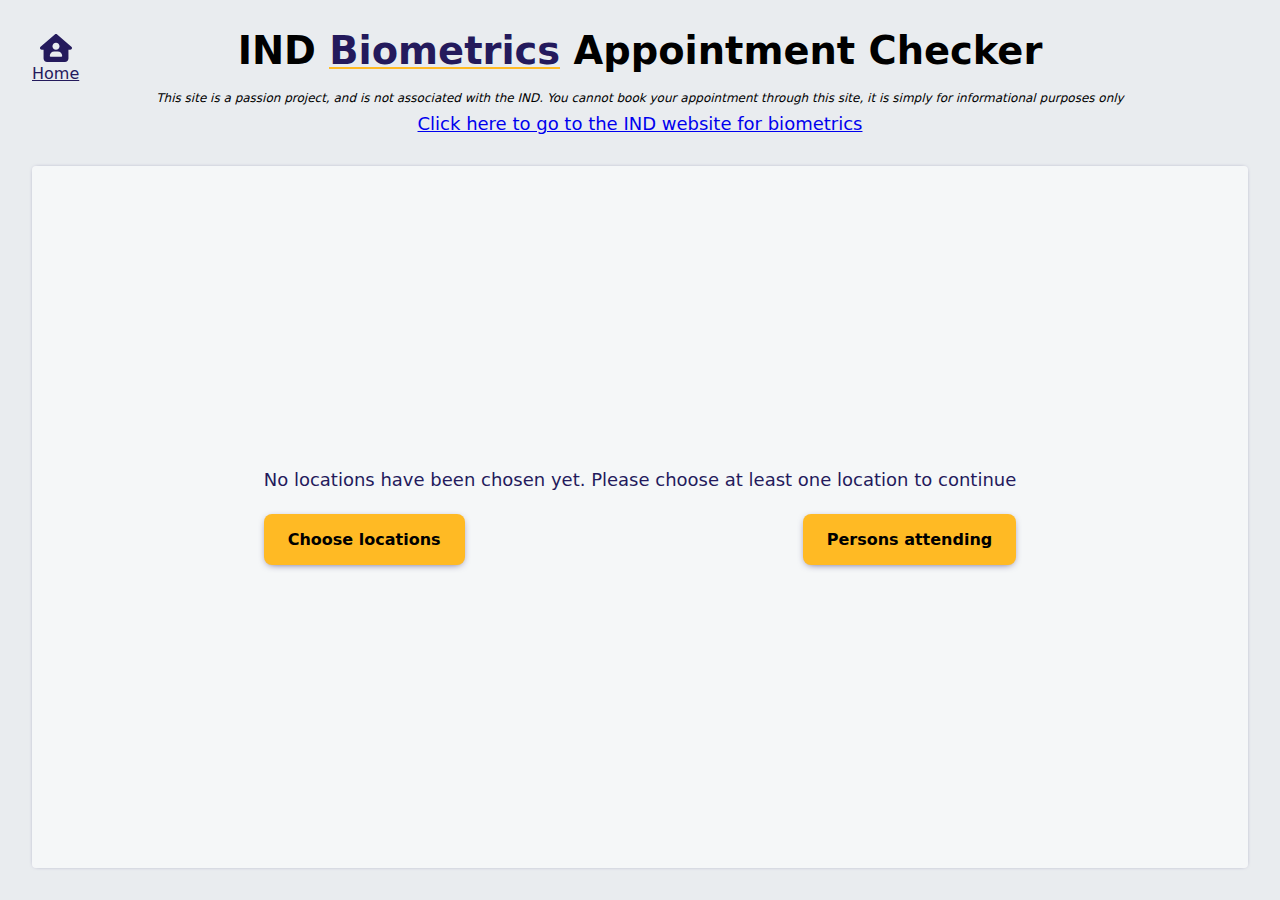
==== commit b7015452: "added reset btn to locations modal, ui tidy, favicon webmanifest correction" ====
--- a/biometrics/index.html
+++ b/biometrics/index.html
@@ -4,8 +4,8 @@
 		<meta charset="UTF-8" />
 		<meta http-equiv="X-UA-Compatible" content="IE=edge" />
 		<meta name="viewport" content="width=device-width, initial-scale=1.0" />
-		<link rel="stylesheet" href="../css/main-241122.css" />
-		<script src="../js/components-23-11-22.js" type="module"></script>
+		<link rel="stylesheet" href="../css/main-1-241122.css" />
+		<script src="../js/components-24-11-22.js" type="module"></script>
 		<link
 			rel="apple-touch-icon"
 			sizes="180x180"
--- a/css/main-1-241122.css
+++ b/css/main-1-241122.css
@@ -0,0 +1,687 @@
+:root {
+  --blue500: #241a5c;
+  --purple500: #821d6a;
+  --red500: #cc365e;
+  --orange500: #f87242;
+  --yellow500: #ffba24;
+  --primary: var(--blue500);
+}
+
+.icon-circle__wrapper {
+  border: 1px solid var(--primary);
+  width: -webkit-max-content;
+  width: -moz-max-content;
+  width: max-content;
+  height: -webkit-max-content;
+  height: -moz-max-content;
+  height: max-content;
+  padding: 0.4rem;
+  border-radius: 50%;
+}
+
+.icon {
+  display: inline-block;
+  -webkit-mask-repeat: no-repeat;
+          mask-repeat: no-repeat;
+  -webkit-mask-position: center;
+          mask-position: center;
+  width: 1.6rem;
+  height: 1.6rem;
+  background-color: var(--primary);
+}
+.icon.medium {
+  width: 2.4rem;
+  height: 2.4rem;
+}
+.icon.large {
+  width: 3.2rem;
+  height: 3.2rem;
+}
+.icon.save {
+  -webkit-mask-image: url("data:image/svg+xml,%3Csvg xmlns='http://www.w3.org/2000/svg' viewBox='0 0 448 512'%3E%3C!--! Font Awesome Pro 6.1.1 by @fontawesome - https://fontawesome.com License - https://fontawesome.com/license (Commercial License) Copyright 2022 Fonticons, Inc. --%3E%3Cpath d='M433.1 129.1l-83.9-83.9C342.3 38.32 327.1 32 316.1 32H64C28.65 32 0 60.65 0 96v320c0 35.35 28.65 64 64 64h320c35.35 0 64-28.65 64-64V163.9C448 152.9 441.7 137.7 433.1 129.1zM224 416c-35.34 0-64-28.66-64-64s28.66-64 64-64s64 28.66 64 64S259.3 416 224 416zM320 208C320 216.8 312.8 224 304 224h-224C71.16 224 64 216.8 64 208v-96C64 103.2 71.16 96 80 96h224C312.8 96 320 103.2 320 112V208z'/%3E%3C/svg%3E");
+          mask-image: url("data:image/svg+xml,%3Csvg xmlns='http://www.w3.org/2000/svg' viewBox='0 0 448 512'%3E%3C!--! Font Awesome Pro 6.1.1 by @fontawesome - https://fontawesome.com License - https://fontawesome.com/license (Commercial License) Copyright 2022 Fonticons, Inc. --%3E%3Cpath d='M433.1 129.1l-83.9-83.9C342.3 38.32 327.1 32 316.1 32H64C28.65 32 0 60.65 0 96v320c0 35.35 28.65 64 64 64h320c35.35 0 64-28.65 64-64V163.9C448 152.9 441.7 137.7 433.1 129.1zM224 416c-35.34 0-64-28.66-64-64s28.66-64 64-64s64 28.66 64 64S259.3 416 224 416zM320 208C320 216.8 312.8 224 304 224h-224C71.16 224 64 216.8 64 208v-96C64 103.2 71.16 96 80 96h224C312.8 96 320 103.2 320 112V208z'/%3E%3C/svg%3E");
+}
+.icon.trash {
+  -webkit-mask-image: url("data:image/svg+xml,%3Csvg xmlns='http://www.w3.org/2000/svg' viewBox='0 0 448 512'%3E%3C!--! Font Awesome Pro 6.1.1 by @fontawesome - https://fontawesome.com License - https://fontawesome.com/license (Commercial License) Copyright 2022 Fonticons, Inc. --%3E%3Cpath d='M135.2 17.69C140.6 6.848 151.7 0 163.8 0H284.2C296.3 0 307.4 6.848 312.8 17.69L320 32H416C433.7 32 448 46.33 448 64C448 81.67 433.7 96 416 96H32C14.33 96 0 81.67 0 64C0 46.33 14.33 32 32 32H128L135.2 17.69zM31.1 128H416V448C416 483.3 387.3 512 352 512H95.1C60.65 512 31.1 483.3 31.1 448V128zM111.1 208V432C111.1 440.8 119.2 448 127.1 448C136.8 448 143.1 440.8 143.1 432V208C143.1 199.2 136.8 192 127.1 192C119.2 192 111.1 199.2 111.1 208zM207.1 208V432C207.1 440.8 215.2 448 223.1 448C232.8 448 240 440.8 240 432V208C240 199.2 232.8 192 223.1 192C215.2 192 207.1 199.2 207.1 208zM304 208V432C304 440.8 311.2 448 320 448C328.8 448 336 440.8 336 432V208C336 199.2 328.8 192 320 192C311.2 192 304 199.2 304 208z'/%3E%3C/svg%3E");
+          mask-image: url("data:image/svg+xml,%3Csvg xmlns='http://www.w3.org/2000/svg' viewBox='0 0 448 512'%3E%3C!--! Font Awesome Pro 6.1.1 by @fontawesome - https://fontawesome.com License - https://fontawesome.com/license (Commercial License) Copyright 2022 Fonticons, Inc. --%3E%3Cpath d='M135.2 17.69C140.6 6.848 151.7 0 163.8 0H284.2C296.3 0 307.4 6.848 312.8 17.69L320 32H416C433.7 32 448 46.33 448 64C448 81.67 433.7 96 416 96H32C14.33 96 0 81.67 0 64C0 46.33 14.33 32 32 32H128L135.2 17.69zM31.1 128H416V448C416 483.3 387.3 512 352 512H95.1C60.65 512 31.1 483.3 31.1 448V128zM111.1 208V432C111.1 440.8 119.2 448 127.1 448C136.8 448 143.1 440.8 143.1 432V208C143.1 199.2 136.8 192 127.1 192C119.2 192 111.1 199.2 111.1 208zM207.1 208V432C207.1 440.8 215.2 448 223.1 448C232.8 448 240 440.8 240 432V208C240 199.2 232.8 192 223.1 192C215.2 192 207.1 199.2 207.1 208zM304 208V432C304 440.8 311.2 448 320 448C328.8 448 336 440.8 336 432V208C336 199.2 328.8 192 320 192C311.2 192 304 199.2 304 208z'/%3E%3C/svg%3E");
+}
+.icon.edit {
+  -webkit-mask-image: url("data:image/svg+xml,%3Csvg xmlns='http://www.w3.org/2000/svg' viewBox='0 0 512 512'%3E%3C!--! Font Awesome Pro 6.1.1 by @fontawesome - https://fontawesome.com License - https://fontawesome.com/license (Commercial License) Copyright 2022 Fonticons, Inc. --%3E%3Cpath d='M490.3 40.4C512.2 62.27 512.2 97.73 490.3 119.6L460.3 149.7L362.3 51.72L392.4 21.66C414.3-.2135 449.7-.2135 471.6 21.66L490.3 40.4zM172.4 241.7L339.7 74.34L437.7 172.3L270.3 339.6C264.2 345.8 256.7 350.4 248.4 353.2L159.6 382.8C150.1 385.6 141.5 383.4 135 376.1C128.6 370.5 126.4 361 129.2 352.4L158.8 263.6C161.6 255.3 166.2 247.8 172.4 241.7V241.7zM192 63.1C209.7 63.1 224 78.33 224 95.1C224 113.7 209.7 127.1 192 127.1H96C78.33 127.1 64 142.3 64 159.1V416C64 433.7 78.33 448 96 448H352C369.7 448 384 433.7 384 416V319.1C384 302.3 398.3 287.1 416 287.1C433.7 287.1 448 302.3 448 319.1V416C448 469 405 512 352 512H96C42.98 512 0 469 0 416V159.1C0 106.1 42.98 63.1 96 63.1H192z'/%3E%3C/svg%3E");
+          mask-image: url("data:image/svg+xml,%3Csvg xmlns='http://www.w3.org/2000/svg' viewBox='0 0 512 512'%3E%3C!--! Font Awesome Pro 6.1.1 by @fontawesome - https://fontawesome.com License - https://fontawesome.com/license (Commercial License) Copyright 2022 Fonticons, Inc. --%3E%3Cpath d='M490.3 40.4C512.2 62.27 512.2 97.73 490.3 119.6L460.3 149.7L362.3 51.72L392.4 21.66C414.3-.2135 449.7-.2135 471.6 21.66L490.3 40.4zM172.4 241.7L339.7 74.34L437.7 172.3L270.3 339.6C264.2 345.8 256.7 350.4 248.4 353.2L159.6 382.8C150.1 385.6 141.5 383.4 135 376.1C128.6 370.5 126.4 361 129.2 352.4L158.8 263.6C161.6 255.3 166.2 247.8 172.4 241.7V241.7zM192 63.1C209.7 63.1 224 78.33 224 95.1C224 113.7 209.7 127.1 192 127.1H96C78.33 127.1 64 142.3 64 159.1V416C64 433.7 78.33 448 96 448H352C369.7 448 384 433.7 384 416V319.1C384 302.3 398.3 287.1 416 287.1C433.7 287.1 448 302.3 448 319.1V416C448 469 405 512 352 512H96C42.98 512 0 469 0 416V159.1C0 106.1 42.98 63.1 96 63.1H192z'/%3E%3C/svg%3E");
+}
+.icon.plus {
+  -webkit-mask-image: url("data:image/svg+xml,%3Csvg xmlns='http://www.w3.org/2000/svg' viewBox='0 0 448 512'%3E%3C!--! Font Awesome Pro 6.1.1 by @fontawesome - https://fontawesome.com License - https://fontawesome.com/license (Commercial License) Copyright 2022 Fonticons, Inc. --%3E%3Cpath d='M432 256c0 17.69-14.33 32.01-32 32.01H256v144c0 17.69-14.33 31.99-32 31.99s-32-14.3-32-31.99v-144H48c-17.67 0-32-14.32-32-32.01s14.33-31.99 32-31.99H192v-144c0-17.69 14.33-32.01 32-32.01s32 14.32 32 32.01v144h144C417.7 224 432 238.3 432 256z'/%3E%3C/svg%3E");
+          mask-image: url("data:image/svg+xml,%3Csvg xmlns='http://www.w3.org/2000/svg' viewBox='0 0 448 512'%3E%3C!--! Font Awesome Pro 6.1.1 by @fontawesome - https://fontawesome.com License - https://fontawesome.com/license (Commercial License) Copyright 2022 Fonticons, Inc. --%3E%3Cpath d='M432 256c0 17.69-14.33 32.01-32 32.01H256v144c0 17.69-14.33 31.99-32 31.99s-32-14.3-32-31.99v-144H48c-17.67 0-32-14.32-32-32.01s14.33-31.99 32-31.99H192v-144c0-17.69 14.33-32.01 32-32.01s32 14.32 32 32.01v144h144C417.7 224 432 238.3 432 256z'/%3E%3C/svg%3E");
+}
+.icon.minus {
+  -webkit-mask-image: url("data:image/svg+xml,%3Csvg xmlns='http://www.w3.org/2000/svg' viewBox='0 0 448 512'%3E%3C!--! Font Awesome Pro 6.1.1 by @fontawesome - https://fontawesome.com License - https://fontawesome.com/license (Commercial License) Copyright 2022 Fonticons, Inc. --%3E%3Cpath d='M400 288h-352c-17.69 0-32-14.32-32-32.01s14.31-31.99 32-31.99h352c17.69 0 32 14.3 32 31.99S417.7 288 400 288z'/%3E%3C/svg%3E");
+          mask-image: url("data:image/svg+xml,%3Csvg xmlns='http://www.w3.org/2000/svg' viewBox='0 0 448 512'%3E%3C!--! Font Awesome Pro 6.1.1 by @fontawesome - https://fontawesome.com License - https://fontawesome.com/license (Commercial License) Copyright 2022 Fonticons, Inc. --%3E%3Cpath d='M400 288h-352c-17.69 0-32-14.32-32-32.01s14.31-31.99 32-31.99h352c17.69 0 32 14.3 32 31.99S417.7 288 400 288z'/%3E%3C/svg%3E");
+}
+.icon.clipboard {
+  -webkit-mask-image: url("data:image/svg+xml,%3Csvg xmlns='http://www.w3.org/2000/svg' viewBox='0 0 384 512'%3E%3C!--! Font Awesome Pro 6.1.1 by @fontawesome - https://fontawesome.com License - https://fontawesome.com/license (Commercial License) Copyright 2022 Fonticons, Inc. --%3E%3Cpath d='M320 64h-49.61C262.1 27.48 230.7 0 192 0S121 27.48 113.6 64H64C28.65 64 0 92.66 0 128v320c0 35.34 28.65 64 64 64h256c35.35 0 64-28.66 64-64V128C384 92.66 355.3 64 320 64zM192 48c13.23 0 24 10.77 24 24S205.2 96 192 96S168 85.23 168 72S178.8 48 192 48zM336 448c0 8.82-7.178 16-16 16H64c-8.822 0-16-7.18-16-16V128c0-8.82 7.178-16 16-16h18.26C80.93 117.1 80 122.4 80 128v16C80 152.8 87.16 160 96 160h192c8.836 0 16-7.164 16-16V128c0-5.559-.9316-10.86-2.264-16H320c8.822 0 16 7.18 16 16V448z'/%3E%3C/svg%3E");
+          mask-image: url("data:image/svg+xml,%3Csvg xmlns='http://www.w3.org/2000/svg' viewBox='0 0 384 512'%3E%3C!--! Font Awesome Pro 6.1.1 by @fontawesome - https://fontawesome.com License - https://fontawesome.com/license (Commercial License) Copyright 2022 Fonticons, Inc. --%3E%3Cpath d='M320 64h-49.61C262.1 27.48 230.7 0 192 0S121 27.48 113.6 64H64C28.65 64 0 92.66 0 128v320c0 35.34 28.65 64 64 64h256c35.35 0 64-28.66 64-64V128C384 92.66 355.3 64 320 64zM192 48c13.23 0 24 10.77 24 24S205.2 96 192 96S168 85.23 168 72S178.8 48 192 48zM336 448c0 8.82-7.178 16-16 16H64c-8.822 0-16-7.18-16-16V128c0-8.82 7.178-16 16-16h18.26C80.93 117.1 80 122.4 80 128v16C80 152.8 87.16 160 96 160h192c8.836 0 16-7.164 16-16V128c0-5.559-.9316-10.86-2.264-16H320c8.822 0 16 7.18 16 16V448z'/%3E%3C/svg%3E");
+}
+.icon.tick-square {
+  -webkit-mask-image: url("data:image/svg+xml,%3Csvg xmlns='http://www.w3.org/2000/svg' viewBox='0 0 448 512'%3E%3C!--! Font Awesome Pro 6.1.1 by @fontawesome - https://fontawesome.com License - https://fontawesome.com/license (Commercial License) Copyright 2022 Fonticons, Inc. --%3E%3Cpath d='M211.8 339.8C200.9 350.7 183.1 350.7 172.2 339.8L108.2 275.8C97.27 264.9 97.27 247.1 108.2 236.2C119.1 225.3 136.9 225.3 147.8 236.2L192 280.4L300.2 172.2C311.1 161.3 328.9 161.3 339.8 172.2C350.7 183.1 350.7 200.9 339.8 211.8L211.8 339.8zM0 96C0 60.65 28.65 32 64 32H384C419.3 32 448 60.65 448 96V416C448 451.3 419.3 480 384 480H64C28.65 480 0 451.3 0 416V96zM48 96V416C48 424.8 55.16 432 64 432H384C392.8 432 400 424.8 400 416V96C400 87.16 392.8 80 384 80H64C55.16 80 48 87.16 48 96z'/%3E%3C/svg%3E");
+          mask-image: url("data:image/svg+xml,%3Csvg xmlns='http://www.w3.org/2000/svg' viewBox='0 0 448 512'%3E%3C!--! Font Awesome Pro 6.1.1 by @fontawesome - https://fontawesome.com License - https://fontawesome.com/license (Commercial License) Copyright 2022 Fonticons, Inc. --%3E%3Cpath d='M211.8 339.8C200.9 350.7 183.1 350.7 172.2 339.8L108.2 275.8C97.27 264.9 97.27 247.1 108.2 236.2C119.1 225.3 136.9 225.3 147.8 236.2L192 280.4L300.2 172.2C311.1 161.3 328.9 161.3 339.8 172.2C350.7 183.1 350.7 200.9 339.8 211.8L211.8 339.8zM0 96C0 60.65 28.65 32 64 32H384C419.3 32 448 60.65 448 96V416C448 451.3 419.3 480 384 480H64C28.65 480 0 451.3 0 416V96zM48 96V416C48 424.8 55.16 432 64 432H384C392.8 432 400 424.8 400 416V96C400 87.16 392.8 80 384 80H64C55.16 80 48 87.16 48 96z'/%3E%3C/svg%3E");
+}
+.icon.open-book {
+  -webkit-mask-image: url("data:image/svg+xml,%3Csvg xmlns='http://www.w3.org/2000/svg' viewBox='0 0 576 512'%3E%3C!--! Font Awesome Pro 6.1.1 by @fontawesome - https://fontawesome.com License - https://fontawesome.com/license (Commercial License) Copyright 2022 Fonticons, Inc. --%3E%3Cpath d='M144.3 32.04C106.9 31.29 63.7 41.44 18.6 61.29c-11.42 5.026-18.6 16.67-18.6 29.15l0 357.6c0 11.55 11.99 19.55 22.45 14.65c126.3-59.14 219.8 11 223.8 14.01C249.1 478.9 252.5 480 256 480c12.4 0 16-11.38 16-15.98V80.04c0-5.203-2.531-10.08-6.781-13.08C263.3 65.58 216.7 33.35 144.3 32.04zM557.4 61.29c-45.11-19.79-88.48-29.61-125.7-29.26c-72.44 1.312-118.1 33.55-120.9 34.92C306.5 69.96 304 74.83 304 80.04v383.1C304 468.4 307.5 480 320 480c3.484 0 6.938-1.125 9.781-3.328c3.925-3.018 97.44-73.16 223.8-14c10.46 4.896 22.45-3.105 22.45-14.65l.0001-357.6C575.1 77.97 568.8 66.31 557.4 61.29z'/%3E%3C/svg%3E");
+          mask-image: url("data:image/svg+xml,%3Csvg xmlns='http://www.w3.org/2000/svg' viewBox='0 0 576 512'%3E%3C!--! Font Awesome Pro 6.1.1 by @fontawesome - https://fontawesome.com License - https://fontawesome.com/license (Commercial License) Copyright 2022 Fonticons, Inc. --%3E%3Cpath d='M144.3 32.04C106.9 31.29 63.7 41.44 18.6 61.29c-11.42 5.026-18.6 16.67-18.6 29.15l0 357.6c0 11.55 11.99 19.55 22.45 14.65c126.3-59.14 219.8 11 223.8 14.01C249.1 478.9 252.5 480 256 480c12.4 0 16-11.38 16-15.98V80.04c0-5.203-2.531-10.08-6.781-13.08C263.3 65.58 216.7 33.35 144.3 32.04zM557.4 61.29c-45.11-19.79-88.48-29.61-125.7-29.26c-72.44 1.312-118.1 33.55-120.9 34.92C306.5 69.96 304 74.83 304 80.04v383.1C304 468.4 307.5 480 320 480c3.484 0 6.938-1.125 9.781-3.328c3.925-3.018 97.44-73.16 223.8-14c10.46 4.896 22.45-3.105 22.45-14.65l.0001-357.6C575.1 77.97 568.8 66.31 557.4 61.29z'/%3E%3C/svg%3E");
+}
+.icon.coding {
+  -webkit-mask-image: url("data:image/svg+xml,%3Csvg xmlns='http://www.w3.org/2000/svg' viewBox='0 0 640 512'%3E%3C!--! Font Awesome Pro 6.1.1 by @fontawesome - https://fontawesome.com License - https://fontawesome.com/license (Commercial License) Copyright 2022 Fonticons, Inc. --%3E%3Cpath d='M128 96h384v256h64V80C576 53.63 554.4 32 528 32h-416C85.63 32 64 53.63 64 80V352h64V96zM624 384h-608C7.25 384 0 391.3 0 400V416c0 35.25 28.75 64 64 64h512c35.25 0 64-28.75 64-64v-16C640 391.3 632.8 384 624 384zM365.9 286.2C369.8 290.1 374.9 292 380 292s10.23-1.938 14.14-5.844l48-48c7.812-7.813 7.812-20.5 0-28.31l-48-48c-7.812-7.813-20.47-7.813-28.28 0c-7.812 7.813-7.812 20.5 0 28.31l33.86 33.84l-33.86 33.84C358 265.7 358 278.4 365.9 286.2zM274.1 161.9c-7.812-7.813-20.47-7.813-28.28 0l-48 48c-7.812 7.813-7.812 20.5 0 28.31l48 48C249.8 290.1 254.9 292 260 292s10.23-1.938 14.14-5.844c7.812-7.813 7.812-20.5 0-28.31L240.3 224l33.86-33.84C281.1 182.4 281.1 169.7 274.1 161.9z'/%3E%3C/svg%3E");
+          mask-image: url("data:image/svg+xml,%3Csvg xmlns='http://www.w3.org/2000/svg' viewBox='0 0 640 512'%3E%3C!--! Font Awesome Pro 6.1.1 by @fontawesome - https://fontawesome.com License - https://fontawesome.com/license (Commercial License) Copyright 2022 Fonticons, Inc. --%3E%3Cpath d='M128 96h384v256h64V80C576 53.63 554.4 32 528 32h-416C85.63 32 64 53.63 64 80V352h64V96zM624 384h-608C7.25 384 0 391.3 0 400V416c0 35.25 28.75 64 64 64h512c35.25 0 64-28.75 64-64v-16C640 391.3 632.8 384 624 384zM365.9 286.2C369.8 290.1 374.9 292 380 292s10.23-1.938 14.14-5.844l48-48c7.812-7.813 7.812-20.5 0-28.31l-48-48c-7.812-7.813-20.47-7.813-28.28 0c-7.812 7.813-7.812 20.5 0 28.31l33.86 33.84l-33.86 33.84C358 265.7 358 278.4 365.9 286.2zM274.1 161.9c-7.812-7.813-20.47-7.813-28.28 0l-48 48c-7.812 7.813-7.812 20.5 0 28.31l48 48C249.8 290.1 254.9 292 260 292s10.23-1.938 14.14-5.844c7.812-7.813 7.812-20.5 0-28.31L240.3 224l33.86-33.84C281.1 182.4 281.1 169.7 274.1 161.9z'/%3E%3C/svg%3E");
+}
+.icon.arrow {
+  -webkit-mask-image: url("data:image/svg+xml,%3Csvg xmlns='http://www.w3.org/2000/svg' viewBox='0 0 448 512'%3E%3C!--! Font Awesome Pro 6.1.1 by @fontawesome - https://fontawesome.com License - https://fontawesome.com/license (Commercial License) Copyright 2022 Fonticons, Inc. --%3E%3Cpath d='M447.1 256C447.1 273.7 433.7 288 416 288H109.3l105.4 105.4c12.5 12.5 12.5 32.75 0 45.25C208.4 444.9 200.2 448 192 448s-16.38-3.125-22.62-9.375l-160-160c-12.5-12.5-12.5-32.75 0-45.25l160-160c12.5-12.5 32.75-12.5 45.25 0s12.5 32.75 0 45.25L109.3 224H416C433.7 224 447.1 238.3 447.1 256z'/%3E%3C/svg%3E");
+          mask-image: url("data:image/svg+xml,%3Csvg xmlns='http://www.w3.org/2000/svg' viewBox='0 0 448 512'%3E%3C!--! Font Awesome Pro 6.1.1 by @fontawesome - https://fontawesome.com License - https://fontawesome.com/license (Commercial License) Copyright 2022 Fonticons, Inc. --%3E%3Cpath d='M447.1 256C447.1 273.7 433.7 288 416 288H109.3l105.4 105.4c12.5 12.5 12.5 32.75 0 45.25C208.4 444.9 200.2 448 192 448s-16.38-3.125-22.62-9.375l-160-160c-12.5-12.5-12.5-32.75 0-45.25l160-160c12.5-12.5 32.75-12.5 45.25 0s12.5 32.75 0 45.25L109.3 224H416C433.7 224 447.1 238.3 447.1 256z'/%3E%3C/svg%3E");
+}
+.icon.arrow.right {
+  transform: rotate(180deg);
+}
+.icon.arrow.up {
+  transform: rotate(90deg);
+}
+.icon.arrow.down {
+  transform: rotate(270deg);
+}
+.icon.user-home {
+  -webkit-mask-image: url("data:image/svg+xml,%3Csvg xmlns='http://www.w3.org/2000/svg' viewBox='0 0 576 512'%3E%3C!--! Font Awesome Pro 6.1.1 by @fontawesome - https://fontawesome.com License - https://fontawesome.com/license (Commercial License) Copyright 2022 Fonticons, Inc. --%3E%3Cpath d='M575.8 255.5C575.8 273.5 560.8 287.6 543.8 287.6H511.8L512.5 447.7C512.6 483.2 483.9 512 448.5 512H128.1C92.75 512 64.09 483.3 64.09 448V287.6H32.05C14.02 287.6 0 273.5 0 255.5C0 246.5 3.004 238.5 10.01 231.5L266.4 8.016C273.4 1.002 281.4 0 288.4 0C295.4 0 303.4 2.004 309.5 7.014L564.8 231.5C572.8 238.5 576.9 246.5 575.8 255.5H575.8zM288 160C252.7 160 224 188.7 224 224C224 259.3 252.7 288 288 288C323.3 288 352 259.3 352 224C352 188.7 323.3 160 288 160zM256 320C211.8 320 176 355.8 176 400C176 408.8 183.2 416 192 416H384C392.8 416 400 408.8 400 400C400 355.8 364.2 320 320 320H256z'/%3E%3C/svg%3E");
+          mask-image: url("data:image/svg+xml,%3Csvg xmlns='http://www.w3.org/2000/svg' viewBox='0 0 576 512'%3E%3C!--! Font Awesome Pro 6.1.1 by @fontawesome - https://fontawesome.com License - https://fontawesome.com/license (Commercial License) Copyright 2022 Fonticons, Inc. --%3E%3Cpath d='M575.8 255.5C575.8 273.5 560.8 287.6 543.8 287.6H511.8L512.5 447.7C512.6 483.2 483.9 512 448.5 512H128.1C92.75 512 64.09 483.3 64.09 448V287.6H32.05C14.02 287.6 0 273.5 0 255.5C0 246.5 3.004 238.5 10.01 231.5L266.4 8.016C273.4 1.002 281.4 0 288.4 0C295.4 0 303.4 2.004 309.5 7.014L564.8 231.5C572.8 238.5 576.9 246.5 575.8 255.5H575.8zM288 160C252.7 160 224 188.7 224 224C224 259.3 252.7 288 288 288C323.3 288 352 259.3 352 224C352 188.7 323.3 160 288 160zM256 320C211.8 320 176 355.8 176 400C176 408.8 183.2 416 192 416H384C392.8 416 400 408.8 400 400C400 355.8 364.2 320 320 320H256z'/%3E%3C/svg%3E");
+}
+.icon.bold {
+  -webkit-mask-image: url("data:image/svg+xml,%3Csvg xmlns='http://www.w3.org/2000/svg' viewBox='0 0 384 512'%3E%3C!-- Font Awesome Pro 5.15.4 by @fontawesome - https://fontawesome.com License - https://fontawesome.com/license (Commercial License) --%3E%3Cpath d='M333.49 238a122 122 0 0 0 27-65.21C367.87 96.49 308 32 233.42 32H34a16 16 0 0 0-16 16v48a16 16 0 0 0 16 16h31.87v288H34a16 16 0 0 0-16 16v48a16 16 0 0 0 16 16h209.32c70.8 0 134.14-51.75 141-122.4 4.74-48.45-16.39-92.06-50.83-119.6zM145.66 112h87.76a48 48 0 0 1 0 96h-87.76zm87.76 288h-87.76V288h87.76a56 56 0 0 1 0 112z'/%3E%3C/svg%3E");
+          mask-image: url("data:image/svg+xml,%3Csvg xmlns='http://www.w3.org/2000/svg' viewBox='0 0 384 512'%3E%3C!-- Font Awesome Pro 5.15.4 by @fontawesome - https://fontawesome.com License - https://fontawesome.com/license (Commercial License) --%3E%3Cpath d='M333.49 238a122 122 0 0 0 27-65.21C367.87 96.49 308 32 233.42 32H34a16 16 0 0 0-16 16v48a16 16 0 0 0 16 16h31.87v288H34a16 16 0 0 0-16 16v48a16 16 0 0 0 16 16h209.32c70.8 0 134.14-51.75 141-122.4 4.74-48.45-16.39-92.06-50.83-119.6zM145.66 112h87.76a48 48 0 0 1 0 96h-87.76zm87.76 288h-87.76V288h87.76a56 56 0 0 1 0 112z'/%3E%3C/svg%3E");
+}
+.icon.italic {
+  -webkit-mask-image: url("data:image/svg+xml,%3Csvg xmlns='http://www.w3.org/2000/svg' viewBox='0 0 320 512'%3E%3C!-- Font Awesome Pro 5.15.4 by @fontawesome - https://fontawesome.com License - https://fontawesome.com/license (Commercial License) --%3E%3Cpath d='M320 48v32a16 16 0 0 1-16 16h-62.76l-80 320H208a16 16 0 0 1 16 16v32a16 16 0 0 1-16 16H16a16 16 0 0 1-16-16v-32a16 16 0 0 1 16-16h62.76l80-320H112a16 16 0 0 1-16-16V48a16 16 0 0 1 16-16h192a16 16 0 0 1 16 16z'/%3E%3C/svg%3E");
+          mask-image: url("data:image/svg+xml,%3Csvg xmlns='http://www.w3.org/2000/svg' viewBox='0 0 320 512'%3E%3C!-- Font Awesome Pro 5.15.4 by @fontawesome - https://fontawesome.com License - https://fontawesome.com/license (Commercial License) --%3E%3Cpath d='M320 48v32a16 16 0 0 1-16 16h-62.76l-80 320H208a16 16 0 0 1 16 16v32a16 16 0 0 1-16 16H16a16 16 0 0 1-16-16v-32a16 16 0 0 1 16-16h62.76l80-320H112a16 16 0 0 1-16-16V48a16 16 0 0 1 16-16h192a16 16 0 0 1 16 16z'/%3E%3C/svg%3E");
+}
+.icon.underline {
+  -webkit-mask-image: url("data:image/svg+xml,%3Csvg xmlns='http://www.w3.org/2000/svg' viewBox='0 0 448 512'%3E%3C!-- Font Awesome Pro 5.15.4 by @fontawesome - https://fontawesome.com License - https://fontawesome.com/license (Commercial License) --%3E%3Cpath d='M32 64h32v160c0 88.22 71.78 160 160 160s160-71.78 160-160V64h32a16 16 0 0 0 16-16V16a16 16 0 0 0-16-16H272a16 16 0 0 0-16 16v32a16 16 0 0 0 16 16h32v160a80 80 0 0 1-160 0V64h32a16 16 0 0 0 16-16V16a16 16 0 0 0-16-16H32a16 16 0 0 0-16 16v32a16 16 0 0 0 16 16zm400 384H16a16 16 0 0 0-16 16v32a16 16 0 0 0 16 16h416a16 16 0 0 0 16-16v-32a16 16 0 0 0-16-16z'/%3E%3C/svg%3E");
+          mask-image: url("data:image/svg+xml,%3Csvg xmlns='http://www.w3.org/2000/svg' viewBox='0 0 448 512'%3E%3C!-- Font Awesome Pro 5.15.4 by @fontawesome - https://fontawesome.com License - https://fontawesome.com/license (Commercial License) --%3E%3Cpath d='M32 64h32v160c0 88.22 71.78 160 160 160s160-71.78 160-160V64h32a16 16 0 0 0 16-16V16a16 16 0 0 0-16-16H272a16 16 0 0 0-16 16v32a16 16 0 0 0 16 16h32v160a80 80 0 0 1-160 0V64h32a16 16 0 0 0 16-16V16a16 16 0 0 0-16-16H32a16 16 0 0 0-16 16v32a16 16 0 0 0 16 16zm400 384H16a16 16 0 0 0-16 16v32a16 16 0 0 0 16 16h416a16 16 0 0 0 16-16v-32a16 16 0 0 0-16-16z'/%3E%3C/svg%3E");
+}
+.icon.ol {
+  -webkit-mask-image: url("data:image/svg+xml,%3Csvg xmlns='http://www.w3.org/2000/svg' viewBox='0 0 512 512'%3E%3C!-- Font Awesome Pro 5.15.4 by @fontawesome - https://fontawesome.com License - https://fontawesome.com/license (Commercial License) --%3E%3Cpath d='M61.77 401l17.5-20.15a19.92 19.92 0 0 0 5.07-14.19v-3.31C84.34 356 80.5 352 73 352H16a8 8 0 0 0-8 8v16a8 8 0 0 0 8 8h22.83a157.41 157.41 0 0 0-11 12.31l-5.61 7c-4 5.07-5.25 10.13-2.8 14.88l1.05 1.93c3 5.76 6.29 7.88 12.25 7.88h4.73c10.33 0 15.94 2.44 15.94 9.09 0 4.72-4.2 8.22-14.36 8.22a41.54 41.54 0 0 1-15.47-3.12c-6.49-3.88-11.74-3.5-15.6 3.12l-5.59 9.31c-3.72 6.13-3.19 11.72 2.63 15.94 7.71 4.69 20.38 9.44 37 9.44 34.16 0 48.5-22.75 48.5-44.12-.03-14.38-9.12-29.76-28.73-34.88zM496 224H176a16 16 0 0 0-16 16v32a16 16 0 0 0 16 16h320a16 16 0 0 0 16-16v-32a16 16 0 0 0-16-16zm0-160H176a16 16 0 0 0-16 16v32a16 16 0 0 0 16 16h320a16 16 0 0 0 16-16V80a16 16 0 0 0-16-16zm0 320H176a16 16 0 0 0-16 16v32a16 16 0 0 0 16 16h320a16 16 0 0 0 16-16v-32a16 16 0 0 0-16-16zM16 160h64a8 8 0 0 0 8-8v-16a8 8 0 0 0-8-8H64V40a8 8 0 0 0-8-8H32a8 8 0 0 0-7.14 4.42l-8 16A8 8 0 0 0 24 64h8v64H16a8 8 0 0 0-8 8v16a8 8 0 0 0 8 8zm-3.91 160H80a8 8 0 0 0 8-8v-16a8 8 0 0 0-8-8H41.32c3.29-10.29 48.34-18.68 48.34-56.44 0-29.06-25-39.56-44.47-39.56-21.36 0-33.8 10-40.46 18.75-4.37 5.59-3 10.84 2.8 15.37l8.58 6.88c5.61 4.56 11 2.47 16.12-2.44a13.44 13.44 0 0 1 9.46-3.84c3.33 0 9.28 1.56 9.28 8.75C51 248.19 0 257.31 0 304.59v4C0 316 5.08 320 12.09 320z'/%3E%3C/svg%3E");
+          mask-image: url("data:image/svg+xml,%3Csvg xmlns='http://www.w3.org/2000/svg' viewBox='0 0 512 512'%3E%3C!-- Font Awesome Pro 5.15.4 by @fontawesome - https://fontawesome.com License - https://fontawesome.com/license (Commercial License) --%3E%3Cpath d='M61.77 401l17.5-20.15a19.92 19.92 0 0 0 5.07-14.19v-3.31C84.34 356 80.5 352 73 352H16a8 8 0 0 0-8 8v16a8 8 0 0 0 8 8h22.83a157.41 157.41 0 0 0-11 12.31l-5.61 7c-4 5.07-5.25 10.13-2.8 14.88l1.05 1.93c3 5.76 6.29 7.88 12.25 7.88h4.73c10.33 0 15.94 2.44 15.94 9.09 0 4.72-4.2 8.22-14.36 8.22a41.54 41.54 0 0 1-15.47-3.12c-6.49-3.88-11.74-3.5-15.6 3.12l-5.59 9.31c-3.72 6.13-3.19 11.72 2.63 15.94 7.71 4.69 20.38 9.44 37 9.44 34.16 0 48.5-22.75 48.5-44.12-.03-14.38-9.12-29.76-28.73-34.88zM496 224H176a16 16 0 0 0-16 16v32a16 16 0 0 0 16 16h320a16 16 0 0 0 16-16v-32a16 16 0 0 0-16-16zm0-160H176a16 16 0 0 0-16 16v32a16 16 0 0 0 16 16h320a16 16 0 0 0 16-16V80a16 16 0 0 0-16-16zm0 320H176a16 16 0 0 0-16 16v32a16 16 0 0 0 16 16h320a16 16 0 0 0 16-16v-32a16 16 0 0 0-16-16zM16 160h64a8 8 0 0 0 8-8v-16a8 8 0 0 0-8-8H64V40a8 8 0 0 0-8-8H32a8 8 0 0 0-7.14 4.42l-8 16A8 8 0 0 0 24 64h8v64H16a8 8 0 0 0-8 8v16a8 8 0 0 0 8 8zm-3.91 160H80a8 8 0 0 0 8-8v-16a8 8 0 0 0-8-8H41.32c3.29-10.29 48.34-18.68 48.34-56.44 0-29.06-25-39.56-44.47-39.56-21.36 0-33.8 10-40.46 18.75-4.37 5.59-3 10.84 2.8 15.37l8.58 6.88c5.61 4.56 11 2.47 16.12-2.44a13.44 13.44 0 0 1 9.46-3.84c3.33 0 9.28 1.56 9.28 8.75C51 248.19 0 257.31 0 304.59v4C0 316 5.08 320 12.09 320z'/%3E%3C/svg%3E");
+}
+.icon.ul {
+  -webkit-mask-image: url("data:image/svg+xml,%3Csvg xmlns='http://www.w3.org/2000/svg' viewBox='0 0 512 512'%3E%3C!-- Font Awesome Pro 5.15.4 by @fontawesome - https://fontawesome.com License - https://fontawesome.com/license (Commercial License) --%3E%3Cpath d='M48 48a48 48 0 1 0 48 48 48 48 0 0 0-48-48zm0 160a48 48 0 1 0 48 48 48 48 0 0 0-48-48zm0 160a48 48 0 1 0 48 48 48 48 0 0 0-48-48zm448 16H176a16 16 0 0 0-16 16v32a16 16 0 0 0 16 16h320a16 16 0 0 0 16-16v-32a16 16 0 0 0-16-16zm0-320H176a16 16 0 0 0-16 16v32a16 16 0 0 0 16 16h320a16 16 0 0 0 16-16V80a16 16 0 0 0-16-16zm0 160H176a16 16 0 0 0-16 16v32a16 16 0 0 0 16 16h320a16 16 0 0 0 16-16v-32a16 16 0 0 0-16-16z'/%3E%3C/svg%3E");
+          mask-image: url("data:image/svg+xml,%3Csvg xmlns='http://www.w3.org/2000/svg' viewBox='0 0 512 512'%3E%3C!-- Font Awesome Pro 5.15.4 by @fontawesome - https://fontawesome.com License - https://fontawesome.com/license (Commercial License) --%3E%3Cpath d='M48 48a48 48 0 1 0 48 48 48 48 0 0 0-48-48zm0 160a48 48 0 1 0 48 48 48 48 0 0 0-48-48zm0 160a48 48 0 1 0 48 48 48 48 0 0 0-48-48zm448 16H176a16 16 0 0 0-16 16v32a16 16 0 0 0 16 16h320a16 16 0 0 0 16-16v-32a16 16 0 0 0-16-16zm0-320H176a16 16 0 0 0-16 16v32a16 16 0 0 0 16 16h320a16 16 0 0 0 16-16V80a16 16 0 0 0-16-16zm0 160H176a16 16 0 0 0-16 16v32a16 16 0 0 0 16 16h320a16 16 0 0 0 16-16v-32a16 16 0 0 0-16-16z'/%3E%3C/svg%3E");
+}
+.icon.align-center {
+  -webkit-mask-image: url("data:image/svg+xml,%3Csvg xmlns='http://www.w3.org/2000/svg' viewBox='0 0 448 512'%3E%3C!-- Font Awesome Pro 5.15.4 by @fontawesome - https://fontawesome.com License - https://fontawesome.com/license (Commercial License) --%3E%3Cpath d='M432 160H16a16 16 0 0 0-16 16v32a16 16 0 0 0 16 16h416a16 16 0 0 0 16-16v-32a16 16 0 0 0-16-16zm0 256H16a16 16 0 0 0-16 16v32a16 16 0 0 0 16 16h416a16 16 0 0 0 16-16v-32a16 16 0 0 0-16-16zM108.1 96h231.81A12.09 12.09 0 0 0 352 83.9V44.09A12.09 12.09 0 0 0 339.91 32H108.1A12.09 12.09 0 0 0 96 44.09V83.9A12.1 12.1 0 0 0 108.1 96zm231.81 256A12.09 12.09 0 0 0 352 339.9v-39.81A12.09 12.09 0 0 0 339.91 288H108.1A12.09 12.09 0 0 0 96 300.09v39.81a12.1 12.1 0 0 0 12.1 12.1z'/%3E%3C/svg%3E");
+          mask-image: url("data:image/svg+xml,%3Csvg xmlns='http://www.w3.org/2000/svg' viewBox='0 0 448 512'%3E%3C!-- Font Awesome Pro 5.15.4 by @fontawesome - https://fontawesome.com License - https://fontawesome.com/license (Commercial License) --%3E%3Cpath d='M432 160H16a16 16 0 0 0-16 16v32a16 16 0 0 0 16 16h416a16 16 0 0 0 16-16v-32a16 16 0 0 0-16-16zm0 256H16a16 16 0 0 0-16 16v32a16 16 0 0 0 16 16h416a16 16 0 0 0 16-16v-32a16 16 0 0 0-16-16zM108.1 96h231.81A12.09 12.09 0 0 0 352 83.9V44.09A12.09 12.09 0 0 0 339.91 32H108.1A12.09 12.09 0 0 0 96 44.09V83.9A12.1 12.1 0 0 0 108.1 96zm231.81 256A12.09 12.09 0 0 0 352 339.9v-39.81A12.09 12.09 0 0 0 339.91 288H108.1A12.09 12.09 0 0 0 96 300.09v39.81a12.1 12.1 0 0 0 12.1 12.1z'/%3E%3C/svg%3E");
+}
+.icon.align-left {
+  -webkit-mask-image: url("data:image/svg+xml,%3Csvg xmlns='http://www.w3.org/2000/svg' viewBox='0 0 448 512'%3E%3C!-- Font Awesome Pro 5.15.4 by @fontawesome - https://fontawesome.com License - https://fontawesome.com/license (Commercial License) --%3E%3Cpath d='M12.83 352h262.34A12.82 12.82 0 0 0 288 339.17v-38.34A12.82 12.82 0 0 0 275.17 288H12.83A12.82 12.82 0 0 0 0 300.83v38.34A12.82 12.82 0 0 0 12.83 352zm0-256h262.34A12.82 12.82 0 0 0 288 83.17V44.83A12.82 12.82 0 0 0 275.17 32H12.83A12.82 12.82 0 0 0 0 44.83v38.34A12.82 12.82 0 0 0 12.83 96zM432 160H16a16 16 0 0 0-16 16v32a16 16 0 0 0 16 16h416a16 16 0 0 0 16-16v-32a16 16 0 0 0-16-16zm0 256H16a16 16 0 0 0-16 16v32a16 16 0 0 0 16 16h416a16 16 0 0 0 16-16v-32a16 16 0 0 0-16-16z'/%3E%3C/svg%3E");
+          mask-image: url("data:image/svg+xml,%3Csvg xmlns='http://www.w3.org/2000/svg' viewBox='0 0 448 512'%3E%3C!-- Font Awesome Pro 5.15.4 by @fontawesome - https://fontawesome.com License - https://fontawesome.com/license (Commercial License) --%3E%3Cpath d='M12.83 352h262.34A12.82 12.82 0 0 0 288 339.17v-38.34A12.82 12.82 0 0 0 275.17 288H12.83A12.82 12.82 0 0 0 0 300.83v38.34A12.82 12.82 0 0 0 12.83 352zm0-256h262.34A12.82 12.82 0 0 0 288 83.17V44.83A12.82 12.82 0 0 0 275.17 32H12.83A12.82 12.82 0 0 0 0 44.83v38.34A12.82 12.82 0 0 0 12.83 96zM432 160H16a16 16 0 0 0-16 16v32a16 16 0 0 0 16 16h416a16 16 0 0 0 16-16v-32a16 16 0 0 0-16-16zm0 256H16a16 16 0 0 0-16 16v32a16 16 0 0 0 16 16h416a16 16 0 0 0 16-16v-32a16 16 0 0 0-16-16z'/%3E%3C/svg%3E");
+}
+.icon.align-right {
+  -webkit-mask-image: url("data:image/svg+xml,%3Csvg xmlns='http://www.w3.org/2000/svg' viewBox='0 0 448 512'%3E%3C!-- Font Awesome Pro 5.15.4 by @fontawesome - https://fontawesome.com License - https://fontawesome.com/license (Commercial License) --%3E%3Cpath d='M16 224h416a16 16 0 0 0 16-16v-32a16 16 0 0 0-16-16H16a16 16 0 0 0-16 16v32a16 16 0 0 0 16 16zm416 192H16a16 16 0 0 0-16 16v32a16 16 0 0 0 16 16h416a16 16 0 0 0 16-16v-32a16 16 0 0 0-16-16zm3.17-384H172.83A12.82 12.82 0 0 0 160 44.83v38.34A12.82 12.82 0 0 0 172.83 96h262.34A12.82 12.82 0 0 0 448 83.17V44.83A12.82 12.82 0 0 0 435.17 32zm0 256H172.83A12.82 12.82 0 0 0 160 300.83v38.34A12.82 12.82 0 0 0 172.83 352h262.34A12.82 12.82 0 0 0 448 339.17v-38.34A12.82 12.82 0 0 0 435.17 288z'/%3E%3C/svg%3E");
+          mask-image: url("data:image/svg+xml,%3Csvg xmlns='http://www.w3.org/2000/svg' viewBox='0 0 448 512'%3E%3C!-- Font Awesome Pro 5.15.4 by @fontawesome - https://fontawesome.com License - https://fontawesome.com/license (Commercial License) --%3E%3Cpath d='M16 224h416a16 16 0 0 0 16-16v-32a16 16 0 0 0-16-16H16a16 16 0 0 0-16 16v32a16 16 0 0 0 16 16zm416 192H16a16 16 0 0 0-16 16v32a16 16 0 0 0 16 16h416a16 16 0 0 0 16-16v-32a16 16 0 0 0-16-16zm3.17-384H172.83A12.82 12.82 0 0 0 160 44.83v38.34A12.82 12.82 0 0 0 172.83 96h262.34A12.82 12.82 0 0 0 448 83.17V44.83A12.82 12.82 0 0 0 435.17 32zm0 256H172.83A12.82 12.82 0 0 0 160 300.83v38.34A12.82 12.82 0 0 0 172.83 352h262.34A12.82 12.82 0 0 0 448 339.17v-38.34A12.82 12.82 0 0 0 435.17 288z'/%3E%3C/svg%3E");
+}
+.icon.align-justify {
+  -webkit-mask-image: url("data:image/svg+xml,%3Csvg xmlns='http://www.w3.org/2000/svg' viewBox='0 0 448 512'%3E%3C!-- Font Awesome Pro 5.15.4 by @fontawesome - https://fontawesome.com License - https://fontawesome.com/license (Commercial License) --%3E%3Cpath d='M432 416H16a16 16 0 0 0-16 16v32a16 16 0 0 0 16 16h416a16 16 0 0 0 16-16v-32a16 16 0 0 0-16-16zm0-128H16a16 16 0 0 0-16 16v32a16 16 0 0 0 16 16h416a16 16 0 0 0 16-16v-32a16 16 0 0 0-16-16zm0-128H16a16 16 0 0 0-16 16v32a16 16 0 0 0 16 16h416a16 16 0 0 0 16-16v-32a16 16 0 0 0-16-16zm0-128H16A16 16 0 0 0 0 48v32a16 16 0 0 0 16 16h416a16 16 0 0 0 16-16V48a16 16 0 0 0-16-16z'/%3E%3C/svg%3E");
+          mask-image: url("data:image/svg+xml,%3Csvg xmlns='http://www.w3.org/2000/svg' viewBox='0 0 448 512'%3E%3C!-- Font Awesome Pro 5.15.4 by @fontawesome - https://fontawesome.com License - https://fontawesome.com/license (Commercial License) --%3E%3Cpath d='M432 416H16a16 16 0 0 0-16 16v32a16 16 0 0 0 16 16h416a16 16 0 0 0 16-16v-32a16 16 0 0 0-16-16zm0-128H16a16 16 0 0 0-16 16v32a16 16 0 0 0 16 16h416a16 16 0 0 0 16-16v-32a16 16 0 0 0-16-16zm0-128H16a16 16 0 0 0-16 16v32a16 16 0 0 0 16 16h416a16 16 0 0 0 16-16v-32a16 16 0 0 0-16-16zm0-128H16A16 16 0 0 0 0 48v32a16 16 0 0 0 16 16h416a16 16 0 0 0 16-16V48a16 16 0 0 0-16-16z'/%3E%3C/svg%3E");
+}
+.icon.outdent {
+  -webkit-mask-image: url("data:image/svg+xml,%3Csvg xmlns='http://www.w3.org/2000/svg' viewBox='0 0 448 512'%3E%3C!-- Font Awesome Pro 5.15.4 by @fontawesome - https://fontawesome.com License - https://fontawesome.com/license (Commercial License) --%3E%3Cpath d='M100.69 363.29c10 10 27.31 2.93 27.31-11.31V160c0-14.32-17.33-21.31-27.31-11.31l-96 96a16 16 0 0 0 0 22.62zM432 416H16a16 16 0 0 0-16 16v32a16 16 0 0 0 16 16h416a16 16 0 0 0 16-16v-32a16 16 0 0 0-16-16zm3.17-128H204.83A12.82 12.82 0 0 0 192 300.83v38.34A12.82 12.82 0 0 0 204.83 352h230.34A12.82 12.82 0 0 0 448 339.17v-38.34A12.82 12.82 0 0 0 435.17 288zm0-128H204.83A12.82 12.82 0 0 0 192 172.83v38.34A12.82 12.82 0 0 0 204.83 224h230.34A12.82 12.82 0 0 0 448 211.17v-38.34A12.82 12.82 0 0 0 435.17 160zM432 32H16A16 16 0 0 0 0 48v32a16 16 0 0 0 16 16h416a16 16 0 0 0 16-16V48a16 16 0 0 0-16-16z'/%3E%3C/svg%3E");
+          mask-image: url("data:image/svg+xml,%3Csvg xmlns='http://www.w3.org/2000/svg' viewBox='0 0 448 512'%3E%3C!-- Font Awesome Pro 5.15.4 by @fontawesome - https://fontawesome.com License - https://fontawesome.com/license (Commercial License) --%3E%3Cpath d='M100.69 363.29c10 10 27.31 2.93 27.31-11.31V160c0-14.32-17.33-21.31-27.31-11.31l-96 96a16 16 0 0 0 0 22.62zM432 416H16a16 16 0 0 0-16 16v32a16 16 0 0 0 16 16h416a16 16 0 0 0 16-16v-32a16 16 0 0 0-16-16zm3.17-128H204.83A12.82 12.82 0 0 0 192 300.83v38.34A12.82 12.82 0 0 0 204.83 352h230.34A12.82 12.82 0 0 0 448 339.17v-38.34A12.82 12.82 0 0 0 435.17 288zm0-128H204.83A12.82 12.82 0 0 0 192 172.83v38.34A12.82 12.82 0 0 0 204.83 224h230.34A12.82 12.82 0 0 0 448 211.17v-38.34A12.82 12.82 0 0 0 435.17 160zM432 32H16A16 16 0 0 0 0 48v32a16 16 0 0 0 16 16h416a16 16 0 0 0 16-16V48a16 16 0 0 0-16-16z'/%3E%3C/svg%3E");
+}
+.icon.indent {
+  -webkit-mask-image: url("data:image/svg+xml,%3Csvg xmlns='http://www.w3.org/2000/svg' viewBox='0 0 448 512'%3E%3C!-- Font Awesome Pro 5.15.4 by @fontawesome - https://fontawesome.com License - https://fontawesome.com/license (Commercial License) --%3E%3Cpath d='M27.31 363.3l96-96a16 16 0 0 0 0-22.62l-96-96C17.27 138.66 0 145.78 0 160v192c0 14.31 17.33 21.3 27.31 11.3zM432 416H16a16 16 0 0 0-16 16v32a16 16 0 0 0 16 16h416a16 16 0 0 0 16-16v-32a16 16 0 0 0-16-16zm3.17-128H204.83A12.82 12.82 0 0 0 192 300.83v38.34A12.82 12.82 0 0 0 204.83 352h230.34A12.82 12.82 0 0 0 448 339.17v-38.34A12.82 12.82 0 0 0 435.17 288zm0-128H204.83A12.82 12.82 0 0 0 192 172.83v38.34A12.82 12.82 0 0 0 204.83 224h230.34A12.82 12.82 0 0 0 448 211.17v-38.34A12.82 12.82 0 0 0 435.17 160zM432 32H16A16 16 0 0 0 0 48v32a16 16 0 0 0 16 16h416a16 16 0 0 0 16-16V48a16 16 0 0 0-16-16z'/%3E%3C/svg%3E");
+          mask-image: url("data:image/svg+xml,%3Csvg xmlns='http://www.w3.org/2000/svg' viewBox='0 0 448 512'%3E%3C!-- Font Awesome Pro 5.15.4 by @fontawesome - https://fontawesome.com License - https://fontawesome.com/license (Commercial License) --%3E%3Cpath d='M27.31 363.3l96-96a16 16 0 0 0 0-22.62l-96-96C17.27 138.66 0 145.78 0 160v192c0 14.31 17.33 21.3 27.31 11.3zM432 416H16a16 16 0 0 0-16 16v32a16 16 0 0 0 16 16h416a16 16 0 0 0 16-16v-32a16 16 0 0 0-16-16zm3.17-128H204.83A12.82 12.82 0 0 0 192 300.83v38.34A12.82 12.82 0 0 0 204.83 352h230.34A12.82 12.82 0 0 0 448 339.17v-38.34A12.82 12.82 0 0 0 435.17 288zm0-128H204.83A12.82 12.82 0 0 0 192 172.83v38.34A12.82 12.82 0 0 0 204.83 224h230.34A12.82 12.82 0 0 0 448 211.17v-38.34A12.82 12.82 0 0 0 435.17 160zM432 32H16A16 16 0 0 0 0 48v32a16 16 0 0 0 16 16h416a16 16 0 0 0 16-16V48a16 16 0 0 0-16-16z'/%3E%3C/svg%3E");
+}
+.icon.link {
+  -webkit-mask-image: url("data:image/svg+xml,%3Csvg xmlns='http://www.w3.org/2000/svg' viewBox='0 0 512 512'%3E%3C!-- Font Awesome Pro 5.15.4 by @fontawesome - https://fontawesome.com License - https://fontawesome.com/license (Commercial License) --%3E%3Cpath d='M326.612 185.391c59.747 59.809 58.927 155.698.36 214.59-.11.12-.24.25-.36.37l-67.2 67.2c-59.27 59.27-155.699 59.262-214.96 0-59.27-59.26-59.27-155.7 0-214.96l37.106-37.106c9.84-9.84 26.786-3.3 27.294 10.606.648 17.722 3.826 35.527 9.69 52.721 1.986 5.822.567 12.262-3.783 16.612l-13.087 13.087c-28.026 28.026-28.905 73.66-1.155 101.96 28.024 28.579 74.086 28.749 102.325.51l67.2-67.19c28.191-28.191 28.073-73.757 0-101.83-3.701-3.694-7.429-6.564-10.341-8.569a16.037 16.037 0 0 1-6.947-12.606c-.396-10.567 3.348-21.456 11.698-29.806l21.054-21.055c5.521-5.521 14.182-6.199 20.584-1.731a152.482 152.482 0 0 1 20.522 17.197zM467.547 44.449c-59.261-59.262-155.69-59.27-214.96 0l-67.2 67.2c-.12.12-.25.25-.36.37-58.566 58.892-59.387 154.781.36 214.59a152.454 152.454 0 0 0 20.521 17.196c6.402 4.468 15.064 3.789 20.584-1.731l21.054-21.055c8.35-8.35 12.094-19.239 11.698-29.806a16.037 16.037 0 0 0-6.947-12.606c-2.912-2.005-6.64-4.875-10.341-8.569-28.073-28.073-28.191-73.639 0-101.83l67.2-67.19c28.239-28.239 74.3-28.069 102.325.51 27.75 28.3 26.872 73.934-1.155 101.96l-13.087 13.087c-4.35 4.35-5.769 10.79-3.783 16.612 5.864 17.194 9.042 34.999 9.69 52.721.509 13.906 17.454 20.446 27.294 10.606l37.106-37.106c59.271-59.259 59.271-155.699.001-214.959z'/%3E%3C/svg%3E");
+          mask-image: url("data:image/svg+xml,%3Csvg xmlns='http://www.w3.org/2000/svg' viewBox='0 0 512 512'%3E%3C!-- Font Awesome Pro 5.15.4 by @fontawesome - https://fontawesome.com License - https://fontawesome.com/license (Commercial License) --%3E%3Cpath d='M326.612 185.391c59.747 59.809 58.927 155.698.36 214.59-.11.12-.24.25-.36.37l-67.2 67.2c-59.27 59.27-155.699 59.262-214.96 0-59.27-59.26-59.27-155.7 0-214.96l37.106-37.106c9.84-9.84 26.786-3.3 27.294 10.606.648 17.722 3.826 35.527 9.69 52.721 1.986 5.822.567 12.262-3.783 16.612l-13.087 13.087c-28.026 28.026-28.905 73.66-1.155 101.96 28.024 28.579 74.086 28.749 102.325.51l67.2-67.19c28.191-28.191 28.073-73.757 0-101.83-3.701-3.694-7.429-6.564-10.341-8.569a16.037 16.037 0 0 1-6.947-12.606c-.396-10.567 3.348-21.456 11.698-29.806l21.054-21.055c5.521-5.521 14.182-6.199 20.584-1.731a152.482 152.482 0 0 1 20.522 17.197zM467.547 44.449c-59.261-59.262-155.69-59.27-214.96 0l-67.2 67.2c-.12.12-.25.25-.36.37-58.566 58.892-59.387 154.781.36 214.59a152.454 152.454 0 0 0 20.521 17.196c6.402 4.468 15.064 3.789 20.584-1.731l21.054-21.055c8.35-8.35 12.094-19.239 11.698-29.806a16.037 16.037 0 0 0-6.947-12.606c-2.912-2.005-6.64-4.875-10.341-8.569-28.073-28.073-28.191-73.639 0-101.83l67.2-67.19c28.239-28.239 74.3-28.069 102.325.51 27.75 28.3 26.872 73.934-1.155 101.96l-13.087 13.087c-4.35 4.35-5.769 10.79-3.783 16.612 5.864 17.194 9.042 34.999 9.69 52.721.509 13.906 17.454 20.446 27.294 10.606l37.106-37.106c59.271-59.259 59.271-155.699.001-214.959z'/%3E%3C/svg%3E");
+}
+.icon.unlink {
+  -webkit-mask-image: url("data:image/svg+xml,%3Csvg xmlns='http://www.w3.org/2000/svg' viewBox='0 0 512 512'%3E%3C!-- Font Awesome Pro 5.15.4 by @fontawesome - https://fontawesome.com License - https://fontawesome.com/license (Commercial License) --%3E%3Cpath d='M304.083 405.907c4.686 4.686 4.686 12.284 0 16.971l-44.674 44.674c-59.263 59.262-155.693 59.266-214.961 0-59.264-59.265-59.264-155.696 0-214.96l44.675-44.675c4.686-4.686 12.284-4.686 16.971 0l39.598 39.598c4.686 4.686 4.686 12.284 0 16.971l-44.675 44.674c-28.072 28.073-28.072 73.75 0 101.823 28.072 28.072 73.75 28.073 101.824 0l44.674-44.674c4.686-4.686 12.284-4.686 16.971 0l39.597 39.598zm-56.568-260.216c4.686 4.686 12.284 4.686 16.971 0l44.674-44.674c28.072-28.075 73.75-28.073 101.824 0 28.072 28.073 28.072 73.75 0 101.823l-44.675 44.674c-4.686 4.686-4.686 12.284 0 16.971l39.598 39.598c4.686 4.686 12.284 4.686 16.971 0l44.675-44.675c59.265-59.265 59.265-155.695 0-214.96-59.266-59.264-155.695-59.264-214.961 0l-44.674 44.674c-4.686 4.686-4.686 12.284 0 16.971l39.597 39.598zm234.828 359.28l22.627-22.627c9.373-9.373 9.373-24.569 0-33.941L63.598 7.029c-9.373-9.373-24.569-9.373-33.941 0L7.029 29.657c-9.373 9.373-9.373 24.569 0 33.941l441.373 441.373c9.373 9.372 24.569 9.372 33.941 0z'/%3E%3C/svg%3E");
+          mask-image: url("data:image/svg+xml,%3Csvg xmlns='http://www.w3.org/2000/svg' viewBox='0 0 512 512'%3E%3C!-- Font Awesome Pro 5.15.4 by @fontawesome - https://fontawesome.com License - https://fontawesome.com/license (Commercial License) --%3E%3Cpath d='M304.083 405.907c4.686 4.686 4.686 12.284 0 16.971l-44.674 44.674c-59.263 59.262-155.693 59.266-214.961 0-59.264-59.265-59.264-155.696 0-214.96l44.675-44.675c4.686-4.686 12.284-4.686 16.971 0l39.598 39.598c4.686 4.686 4.686 12.284 0 16.971l-44.675 44.674c-28.072 28.073-28.072 73.75 0 101.823 28.072 28.072 73.75 28.073 101.824 0l44.674-44.674c4.686-4.686 12.284-4.686 16.971 0l39.597 39.598zm-56.568-260.216c4.686 4.686 12.284 4.686 16.971 0l44.674-44.674c28.072-28.075 73.75-28.073 101.824 0 28.072 28.073 28.072 73.75 0 101.823l-44.675 44.674c-4.686 4.686-4.686 12.284 0 16.971l39.598 39.598c4.686 4.686 12.284 4.686 16.971 0l44.675-44.675c59.265-59.265 59.265-155.695 0-214.96-59.266-59.264-155.695-59.264-214.961 0l-44.674 44.674c-4.686 4.686-4.686 12.284 0 16.971l39.597 39.598zm234.828 359.28l22.627-22.627c9.373-9.373 9.373-24.569 0-33.941L63.598 7.029c-9.373-9.373-24.569-9.373-33.941 0L7.029 29.657c-9.373 9.373-9.373 24.569 0 33.941l441.373 441.373c9.373 9.372 24.569 9.372 33.941 0z'/%3E%3C/svg%3E");
+}
+.icon.strike-through {
+  -webkit-mask-image: url("data:image/svg+xml,%3Csvg xmlns='http://www.w3.org/2000/svg' viewBox='0 0 512 512'%3E%3C!-- Font Awesome Pro 5.15.4 by @fontawesome - https://fontawesome.com License - https://fontawesome.com/license (Commercial License) --%3E%3Cpath d='M496 224H293.9l-87.17-26.83A43.55 43.55 0 0 1 219.55 112h66.79A49.89 49.89 0 0 1 331 139.58a16 16 0 0 0 21.46 7.15l42.94-21.47a16 16 0 0 0 7.16-21.46l-.53-1A128 128 0 0 0 287.51 32h-68a123.68 123.68 0 0 0-123 135.64c2 20.89 10.1 39.83 21.78 56.36H16a16 16 0 0 0-16 16v32a16 16 0 0 0 16 16h480a16 16 0 0 0 16-16v-32a16 16 0 0 0-16-16zm-180.24 96A43 43 0 0 1 336 356.45 43.59 43.59 0 0 1 292.45 400h-66.79A49.89 49.89 0 0 1 181 372.42a16 16 0 0 0-21.46-7.15l-42.94 21.47a16 16 0 0 0-7.16 21.46l.53 1A128 128 0 0 0 224.49 480h68a123.68 123.68 0 0 0 123-135.64 114.25 114.25 0 0 0-5.34-24.36z'/%3E%3C/svg%3E");
+          mask-image: url("data:image/svg+xml,%3Csvg xmlns='http://www.w3.org/2000/svg' viewBox='0 0 512 512'%3E%3C!-- Font Awesome Pro 5.15.4 by @fontawesome - https://fontawesome.com License - https://fontawesome.com/license (Commercial License) --%3E%3Cpath d='M496 224H293.9l-87.17-26.83A43.55 43.55 0 0 1 219.55 112h66.79A49.89 49.89 0 0 1 331 139.58a16 16 0 0 0 21.46 7.15l42.94-21.47a16 16 0 0 0 7.16-21.46l-.53-1A128 128 0 0 0 287.51 32h-68a123.68 123.68 0 0 0-123 135.64c2 20.89 10.1 39.83 21.78 56.36H16a16 16 0 0 0-16 16v32a16 16 0 0 0 16 16h480a16 16 0 0 0 16-16v-32a16 16 0 0 0-16-16zm-180.24 96A43 43 0 0 1 336 356.45 43.59 43.59 0 0 1 292.45 400h-66.79A49.89 49.89 0 0 1 181 372.42a16 16 0 0 0-21.46-7.15l-42.94 21.47a16 16 0 0 0-7.16 21.46l.53 1A128 128 0 0 0 224.49 480h68a123.68 123.68 0 0 0 123-135.64 114.25 114.25 0 0 0-5.34-24.36z'/%3E%3C/svg%3E");
+}
+.icon.undo {
+  -webkit-mask-image: url("data:image/svg+xml,%3Csvg xmlns='http://www.w3.org/2000/svg' viewBox='0 0 512 512'%3E%3C!-- Font Awesome Pro 5.15.4 by @fontawesome - https://fontawesome.com License - https://fontawesome.com/license (Commercial License) --%3E%3Cpath d='M212.333 224.333H12c-6.627 0-12-5.373-12-12V12C0 5.373 5.373 0 12 0h48c6.627 0 12 5.373 12 12v78.112C117.773 39.279 184.26 7.47 258.175 8.007c136.906.994 246.448 111.623 246.157 248.532C504.041 393.258 393.12 504 256.333 504c-64.089 0-122.496-24.313-166.51-64.215-5.099-4.622-5.334-12.554-.467-17.42l33.967-33.967c4.474-4.474 11.662-4.717 16.401-.525C170.76 415.336 211.58 432 256.333 432c97.268 0 176-78.716 176-176 0-97.267-78.716-176-176-176-58.496 0-110.28 28.476-142.274 72.333h98.274c6.627 0 12 5.373 12 12v48c0 6.627-5.373 12-12 12z'/%3E%3C/svg%3E");
+          mask-image: url("data:image/svg+xml,%3Csvg xmlns='http://www.w3.org/2000/svg' viewBox='0 0 512 512'%3E%3C!-- Font Awesome Pro 5.15.4 by @fontawesome - https://fontawesome.com License - https://fontawesome.com/license (Commercial License) --%3E%3Cpath d='M212.333 224.333H12c-6.627 0-12-5.373-12-12V12C0 5.373 5.373 0 12 0h48c6.627 0 12 5.373 12 12v78.112C117.773 39.279 184.26 7.47 258.175 8.007c136.906.994 246.448 111.623 246.157 248.532C504.041 393.258 393.12 504 256.333 504c-64.089 0-122.496-24.313-166.51-64.215-5.099-4.622-5.334-12.554-.467-17.42l33.967-33.967c4.474-4.474 11.662-4.717 16.401-.525C170.76 415.336 211.58 432 256.333 432c97.268 0 176-78.716 176-176 0-97.267-78.716-176-176-176-58.496 0-110.28 28.476-142.274 72.333h98.274c6.627 0 12 5.373 12 12v48c0 6.627-5.373 12-12 12z'/%3E%3C/svg%3E");
+}
+.icon.code {
+  -webkit-mask-image: url("data:image/svg+xml,%3Csvg xmlns='http://www.w3.org/2000/svg' viewBox='0 0 640 512'%3E%3C!-- Font Awesome Pro 5.15.4 by @fontawesome - https://fontawesome.com License - https://fontawesome.com/license (Commercial License) --%3E%3Cpath d='M278.9 511.5l-61-17.7c-6.4-1.8-10-8.5-8.2-14.9L346.2 8.7c1.8-6.4 8.5-10 14.9-8.2l61 17.7c6.4 1.8 10 8.5 8.2 14.9L293.8 503.3c-1.9 6.4-8.5 10.1-14.9 8.2zm-114-112.2l43.5-46.4c4.6-4.9 4.3-12.7-.8-17.2L117 256l90.6-79.7c5.1-4.5 5.5-12.3.8-17.2l-43.5-46.4c-4.5-4.8-12.1-5.1-17-.5L3.8 247.2c-5.1 4.7-5.1 12.8 0 17.5l144.1 135.1c4.9 4.6 12.5 4.4 17-.5zm327.2.6l144.1-135.1c5.1-4.7 5.1-12.8 0-17.5L492.1 112.1c-4.8-4.5-12.4-4.3-17 .5L431.6 159c-4.6 4.9-4.3 12.7.8 17.2L523 256l-90.6 79.7c-5.1 4.5-5.5 12.3-.8 17.2l43.5 46.4c4.5 4.9 12.1 5.1 17 .6z'/%3E%3C/svg%3E");
+          mask-image: url("data:image/svg+xml,%3Csvg xmlns='http://www.w3.org/2000/svg' viewBox='0 0 640 512'%3E%3C!-- Font Awesome Pro 5.15.4 by @fontawesome - https://fontawesome.com License - https://fontawesome.com/license (Commercial License) --%3E%3Cpath d='M278.9 511.5l-61-17.7c-6.4-1.8-10-8.5-8.2-14.9L346.2 8.7c1.8-6.4 8.5-10 14.9-8.2l61 17.7c6.4 1.8 10 8.5 8.2 14.9L293.8 503.3c-1.9 6.4-8.5 10.1-14.9 8.2zm-114-112.2l43.5-46.4c4.6-4.9 4.3-12.7-.8-17.2L117 256l90.6-79.7c5.1-4.5 5.5-12.3.8-17.2l-43.5-46.4c-4.5-4.8-12.1-5.1-17-.5L3.8 247.2c-5.1 4.7-5.1 12.8 0 17.5l144.1 135.1c4.9 4.6 12.5 4.4 17-.5zm327.2.6l144.1-135.1c5.1-4.7 5.1-12.8 0-17.5L492.1 112.1c-4.8-4.5-12.4-4.3-17 .5L431.6 159c-4.6 4.9-4.3 12.7.8 17.2L523 256l-90.6 79.7c-5.1 4.5-5.5 12.3-.8 17.2l43.5 46.4c4.5 4.9 12.1 5.1 17 .6z'/%3E%3C/svg%3E");
+}
+.icon.hl {
+  -webkit-mask-image: url("data:image/svg+xml,%3Csvg xmlns='http://www.w3.org/2000/svg' viewBox='0 0 448 512'%3E%3C!-- Font Awesome Pro 5.15.4 by @fontawesome - https://fontawesome.com License - https://fontawesome.com/license (Commercial License) --%3E%3Cpath d='M416 208H32c-17.67 0-32 14.33-32 32v32c0 17.67 14.33 32 32 32h384c17.67 0 32-14.33 32-32v-32c0-17.67-14.33-32-32-32z'/%3E%3C/svg%3E");
+          mask-image: url("data:image/svg+xml,%3Csvg xmlns='http://www.w3.org/2000/svg' viewBox='0 0 448 512'%3E%3C!-- Font Awesome Pro 5.15.4 by @fontawesome - https://fontawesome.com License - https://fontawesome.com/license (Commercial License) --%3E%3Cpath d='M416 208H32c-17.67 0-32 14.33-32 32v32c0 17.67 14.33 32 32 32h384c17.67 0 32-14.33 32-32v-32c0-17.67-14.33-32-32-32z'/%3E%3C/svg%3E");
+}
+.icon.eraser {
+  -webkit-mask-image: url("data:image/svg+xml,%3Csvg xmlns='http://www.w3.org/2000/svg' viewBox='0 0 512 512'%3E%3C!-- Font Awesome Pro 5.15.4 by @fontawesome - https://fontawesome.com License - https://fontawesome.com/license (Commercial License) --%3E%3Cpath d='M497.941 273.941c18.745-18.745 18.745-49.137 0-67.882l-160-160c-18.745-18.745-49.136-18.746-67.883 0l-256 256c-18.745 18.745-18.745 49.137 0 67.882l96 96A48.004 48.004 0 0 0 144 480h356c6.627 0 12-5.373 12-12v-40c0-6.627-5.373-12-12-12H355.883l142.058-142.059zm-302.627-62.627l137.373 137.373L265.373 416H150.628l-80-80 124.686-124.686z'/%3E%3C/svg%3E");
+          mask-image: url("data:image/svg+xml,%3Csvg xmlns='http://www.w3.org/2000/svg' viewBox='0 0 512 512'%3E%3C!-- Font Awesome Pro 5.15.4 by @fontawesome - https://fontawesome.com License - https://fontawesome.com/license (Commercial License) --%3E%3Cpath d='M497.941 273.941c18.745-18.745 18.745-49.137 0-67.882l-160-160c-18.745-18.745-49.136-18.746-67.883 0l-256 256c-18.745 18.745-18.745 49.137 0 67.882l96 96A48.004 48.004 0 0 0 144 480h356c6.627 0 12-5.373 12-12v-40c0-6.627-5.373-12-12-12H355.883l142.058-142.059zm-302.627-62.627l137.373 137.373L265.373 416H150.628l-80-80 124.686-124.686z'/%3E%3C/svg%3E");
+}
+.icon.close {
+  -webkit-mask-image: url("data:image/svg+xml,%3Csvg xmlns='http://www.w3.org/2000/svg' viewBox='0 0 352 512'%3E%3C!-- Font Awesome Pro 5.15.4 by @fontawesome - https://fontawesome.com License - https://fontawesome.com/license (Commercial License) --%3E%3Cpath d='M242.72 256l100.07-100.07c12.28-12.28 12.28-32.19 0-44.48l-22.24-22.24c-12.28-12.28-32.19-12.28-44.48 0L176 189.28 75.93 89.21c-12.28-12.28-32.19-12.28-44.48 0L9.21 111.45c-12.28 12.28-12.28 32.19 0 44.48L109.28 256 9.21 356.07c-12.28 12.28-12.28 32.19 0 44.48l22.24 22.24c12.28 12.28 32.2 12.28 44.48 0L176 322.72l100.07 100.07c12.28 12.28 32.2 12.28 44.48 0l22.24-22.24c12.28-12.28 12.28-32.19 0-44.48L242.72 256z'/%3E%3C/svg%3E");
+          mask-image: url("data:image/svg+xml,%3Csvg xmlns='http://www.w3.org/2000/svg' viewBox='0 0 352 512'%3E%3C!-- Font Awesome Pro 5.15.4 by @fontawesome - https://fontawesome.com License - https://fontawesome.com/license (Commercial License) --%3E%3Cpath d='M242.72 256l100.07-100.07c12.28-12.28 12.28-32.19 0-44.48l-22.24-22.24c-12.28-12.28-32.19-12.28-44.48 0L176 189.28 75.93 89.21c-12.28-12.28-32.19-12.28-44.48 0L9.21 111.45c-12.28 12.28-12.28 32.19 0 44.48L109.28 256 9.21 356.07c-12.28 12.28-12.28 32.19 0 44.48l22.24 22.24c12.28 12.28 32.2 12.28 44.48 0L176 322.72l100.07 100.07c12.28 12.28 32.2 12.28 44.48 0l22.24-22.24c12.28-12.28 12.28-32.19 0-44.48L242.72 256z'/%3E%3C/svg%3E");
+}
+.icon.fingerprint {
+  -webkit-mask-image: url("data:image/svg+xml,%3Csvg xmlns='http://www.w3.org/2000/svg' viewBox='0 0 512 512'%3E%3C!--! Font Awesome Pro 6.1.2 by @fontawesome - https://fontawesome.com License - https://fontawesome.com/license (Commercial License) Copyright 2022 Fonticons, Inc. --%3E%3Cpath d='M256.1 246c-13.25 0-23.1 10.75-23.1 23.1c1.125 72.25-8.124 141.9-27.75 211.5C201.7 491.3 206.6 512 227.5 512c10.5 0 20.12-6.875 23.12-17.5c13.5-47.87 30.1-125.4 29.5-224.5C280.1 256.8 269.4 246 256.1 246zM255.2 164.3C193.1 164.1 151.2 211.3 152.1 265.4c.75 47.87-3.75 95.87-13.37 142.5c-2.75 12.1 5.624 25.62 18.62 28.37c12.1 2.625 25.62-5.625 28.37-18.62c10.37-50.12 15.12-101.6 14.37-152.1C199.7 238.6 219.1 212.1 254.5 212.3c31.37 .5 57.24 25.37 57.62 55.5c.8749 47.1-2.75 96.25-10.62 143.5c-2.125 12.1 6.749 25.37 19.87 27.62c19.87 3.25 26.75-15.12 27.5-19.87c8.249-49.1 12.12-101.1 11.25-151.1C359.2 211.1 312.2 165.1 255.2 164.3zM144.6 144.5C134.2 136.1 119.2 137.6 110.7 147.9C85.25 179.4 71.38 219.3 72 259.9c.6249 37.62-2.375 75.37-8.999 112.1c-2.375 12.1 6.249 25.5 19.25 27.87c20.12 3.5 27.12-14.87 27.1-19.37c7.124-39.87 10.5-80.62 9.749-121.4C119.6 229.3 129.2 201.3 147.1 178.3C156.4 167.9 154.9 152.9 144.6 144.5zM253.1 82.14C238.6 81.77 223.1 83.52 208.2 87.14c-12.87 2.1-20.87 15.1-17.87 28.87c3.125 12.87 15.1 20.75 28.1 17.75C230.4 131.3 241.7 130 253.4 130.1c75.37 1.125 137.6 61.5 138.9 134.6c.5 37.87-1.375 75.1-5.624 113.6c-1.5 13.12 7.999 24.1 21.12 26.5c16.75 1.1 25.5-11.87 26.5-21.12c4.625-39.75 6.624-79.75 5.999-119.7C438.6 165.3 355.1 83.64 253.1 82.14zM506.1 203.6c-2.875-12.1-15.51-21.25-28.63-18.38c-12.1 2.875-21.12 15.75-18.25 28.62c4.75 21.5 4.875 37.5 4.75 61.62c-.1249 13.25 10.5 24.12 23.75 24.25c13.12 0 24.12-10.62 24.25-23.87C512.1 253.8 512.3 231.8 506.1 203.6zM465.1 112.9c-48.75-69.37-128.4-111.7-213.3-112.9c-69.74-.875-134.2 24.84-182.2 72.96c-46.37 46.37-71.34 108-70.34 173.6l-.125 21.5C-.3651 281.4 10.01 292.4 23.26 292.8C23.51 292.9 23.76 292.9 24.01 292.9c12.1 0 23.62-10.37 23.1-23.37l.125-23.62C47.38 193.4 67.25 144 104.4 106.9c38.87-38.75 91.37-59.62 147.7-58.87c69.37 .1 134.7 35.62 174.6 92.37c7.624 10.87 22.5 13.5 33.37 5.875C470.1 138.6 473.6 123.8 465.1 112.9z'/%3E%3C/svg%3E");
+          mask-image: url("data:image/svg+xml,%3Csvg xmlns='http://www.w3.org/2000/svg' viewBox='0 0 512 512'%3E%3C!--! Font Awesome Pro 6.1.2 by @fontawesome - https://fontawesome.com License - https://fontawesome.com/license (Commercial License) Copyright 2022 Fonticons, Inc. --%3E%3Cpath d='M256.1 246c-13.25 0-23.1 10.75-23.1 23.1c1.125 72.25-8.124 141.9-27.75 211.5C201.7 491.3 206.6 512 227.5 512c10.5 0 20.12-6.875 23.12-17.5c13.5-47.87 30.1-125.4 29.5-224.5C280.1 256.8 269.4 246 256.1 246zM255.2 164.3C193.1 164.1 151.2 211.3 152.1 265.4c.75 47.87-3.75 95.87-13.37 142.5c-2.75 12.1 5.624 25.62 18.62 28.37c12.1 2.625 25.62-5.625 28.37-18.62c10.37-50.12 15.12-101.6 14.37-152.1C199.7 238.6 219.1 212.1 254.5 212.3c31.37 .5 57.24 25.37 57.62 55.5c.8749 47.1-2.75 96.25-10.62 143.5c-2.125 12.1 6.749 25.37 19.87 27.62c19.87 3.25 26.75-15.12 27.5-19.87c8.249-49.1 12.12-101.1 11.25-151.1C359.2 211.1 312.2 165.1 255.2 164.3zM144.6 144.5C134.2 136.1 119.2 137.6 110.7 147.9C85.25 179.4 71.38 219.3 72 259.9c.6249 37.62-2.375 75.37-8.999 112.1c-2.375 12.1 6.249 25.5 19.25 27.87c20.12 3.5 27.12-14.87 27.1-19.37c7.124-39.87 10.5-80.62 9.749-121.4C119.6 229.3 129.2 201.3 147.1 178.3C156.4 167.9 154.9 152.9 144.6 144.5zM253.1 82.14C238.6 81.77 223.1 83.52 208.2 87.14c-12.87 2.1-20.87 15.1-17.87 28.87c3.125 12.87 15.1 20.75 28.1 17.75C230.4 131.3 241.7 130 253.4 130.1c75.37 1.125 137.6 61.5 138.9 134.6c.5 37.87-1.375 75.1-5.624 113.6c-1.5 13.12 7.999 24.1 21.12 26.5c16.75 1.1 25.5-11.87 26.5-21.12c4.625-39.75 6.624-79.75 5.999-119.7C438.6 165.3 355.1 83.64 253.1 82.14zM506.1 203.6c-2.875-12.1-15.51-21.25-28.63-18.38c-12.1 2.875-21.12 15.75-18.25 28.62c4.75 21.5 4.875 37.5 4.75 61.62c-.1249 13.25 10.5 24.12 23.75 24.25c13.12 0 24.12-10.62 24.25-23.87C512.1 253.8 512.3 231.8 506.1 203.6zM465.1 112.9c-48.75-69.37-128.4-111.7-213.3-112.9c-69.74-.875-134.2 24.84-182.2 72.96c-46.37 46.37-71.34 108-70.34 173.6l-.125 21.5C-.3651 281.4 10.01 292.4 23.26 292.8C23.51 292.9 23.76 292.9 24.01 292.9c12.1 0 23.62-10.37 23.1-23.37l.125-23.62C47.38 193.4 67.25 144 104.4 106.9c38.87-38.75 91.37-59.62 147.7-58.87c69.37 .1 134.7 35.62 174.6 92.37c7.624 10.87 22.5 13.5 33.37 5.875C470.1 138.6 473.6 123.8 465.1 112.9z'/%3E%3C/svg%3E");
+}
+.icon.file-writing {
+  -webkit-mask-image: url("data:image/svg+xml,%3Csvg xmlns='http://www.w3.org/2000/svg' viewBox='0 0 576 512'%3E%3C!--! Font Awesome Pro 6.1.2 by @fontawesome - https://fontawesome.com License - https://fontawesome.com/license (Commercial License) Copyright 2022 Fonticons, Inc. --%3E%3Cpath d='M292.7 342.3C289.7 345.3 288 349.4 288 353.7V416h62.34c4.264 0 8.35-1.703 11.35-4.727l156.9-158l-67.88-67.88L292.7 342.3zM568.5 167.4L536.6 135.5c-9.875-10-26-10-36 0l-27.25 27.25l67.88 67.88l27.25-27.25C578.5 193.4 578.5 177.3 568.5 167.4zM256 0v128h128L256 0zM256 448c-16.07-.2852-30.62-9.359-37.88-23.88c-2.875-5.875-8-6.5-10.12-6.5s-7.25 .625-10 6.125l-7.749 15.38C187.6 444.6 181.1 448 176 448H174.9c-6.5-.5-12-4.75-14-11L144 386.6L133.4 418.5C127.5 436.1 111 448 92.45 448H80C71.13 448 64 440.9 64 432S71.13 416 80 416h12.4c4.875 0 9.102-3.125 10.6-7.625l18.25-54.63C124.5 343.9 133.6 337.3 144 337.3s19.5 6.625 22.75 16.5l13.88 41.63c19.75-16.25 54.13-9.75 66 14.12C248.5 413.2 252.2 415.6 256 415.9V347c0-8.523 3.402-16.7 9.451-22.71L384 206.5V160H256c-17.67 0-32-14.33-32-32L224 0H48C21.49 0 0 21.49 0 48v416C0 490.5 21.49 512 48 512h288c26.51 0 48-21.49 48-48V448H256z'/%3E%3C/svg%3E");
+          mask-image: url("data:image/svg+xml,%3Csvg xmlns='http://www.w3.org/2000/svg' viewBox='0 0 576 512'%3E%3C!--! Font Awesome Pro 6.1.2 by @fontawesome - https://fontawesome.com License - https://fontawesome.com/license (Commercial License) Copyright 2022 Fonticons, Inc. --%3E%3Cpath d='M292.7 342.3C289.7 345.3 288 349.4 288 353.7V416h62.34c4.264 0 8.35-1.703 11.35-4.727l156.9-158l-67.88-67.88L292.7 342.3zM568.5 167.4L536.6 135.5c-9.875-10-26-10-36 0l-27.25 27.25l67.88 67.88l27.25-27.25C578.5 193.4 578.5 177.3 568.5 167.4zM256 0v128h128L256 0zM256 448c-16.07-.2852-30.62-9.359-37.88-23.88c-2.875-5.875-8-6.5-10.12-6.5s-7.25 .625-10 6.125l-7.749 15.38C187.6 444.6 181.1 448 176 448H174.9c-6.5-.5-12-4.75-14-11L144 386.6L133.4 418.5C127.5 436.1 111 448 92.45 448H80C71.13 448 64 440.9 64 432S71.13 416 80 416h12.4c4.875 0 9.102-3.125 10.6-7.625l18.25-54.63C124.5 343.9 133.6 337.3 144 337.3s19.5 6.625 22.75 16.5l13.88 41.63c19.75-16.25 54.13-9.75 66 14.12C248.5 413.2 252.2 415.6 256 415.9V347c0-8.523 3.402-16.7 9.451-22.71L384 206.5V160H256c-17.67 0-32-14.33-32-32L224 0H48C21.49 0 0 21.49 0 48v416C0 490.5 21.49 512 48 512h288c26.51 0 48-21.49 48-48V448H256z'/%3E%3C/svg%3E");
+}
+.icon.thumbsup {
+  -webkit-mask-image: url("data:image/svg+xml,%3Csvg xmlns='http://www.w3.org/2000/svg' viewBox='0 0 512 512'%3E%3C!--! Font Awesome Pro 6.1.2 by @fontawesome - https://fontawesome.com License - https://fontawesome.com/license (Commercial License) Copyright 2022 Fonticons, Inc. --%3E%3Cpath d='M96 191.1H32c-17.67 0-32 14.33-32 31.1v223.1c0 17.67 14.33 31.1 32 31.1h64c17.67 0 32-14.33 32-31.1V223.1C128 206.3 113.7 191.1 96 191.1zM512 227c0-36.89-30.05-66.92-66.97-66.92h-99.86C354.7 135.1 360 113.5 360 100.8c0-33.8-26.2-68.78-70.06-68.78c-46.61 0-59.36 32.44-69.61 58.5c-31.66 80.5-60.33 66.39-60.33 93.47c0 12.84 10.36 23.99 24.02 23.99c5.256 0 10.55-1.721 14.97-5.26c76.76-61.37 57.97-122.7 90.95-122.7c16.08 0 22.06 12.75 22.06 20.79c0 7.404-7.594 39.55-25.55 71.59c-2.046 3.646-3.066 7.686-3.066 11.72c0 13.92 11.43 23.1 24 23.1h137.6C455.5 208.1 464 216.6 464 227c0 9.809-7.766 18.03-17.67 18.71c-12.66 .8593-22.36 11.4-22.36 23.94c0 15.47 11.39 15.95 11.39 28.91c0 25.37-35.03 12.34-35.03 42.15c0 11.22 6.392 13.03 6.392 22.25c0 22.66-29.77 13.76-29.77 40.64c0 4.515 1.11 5.961 1.11 9.456c0 10.45-8.516 18.95-18.97 18.95h-52.53c-25.62 0-51.02-8.466-71.5-23.81l-36.66-27.51c-4.315-3.245-9.37-4.811-14.38-4.811c-13.85 0-24.03 11.38-24.03 24.04c0 7.287 3.312 14.42 9.596 19.13l36.67 27.52C235 468.1 270.6 480 306.6 480h52.53c35.33 0 64.36-27.49 66.8-62.2c17.77-12.23 28.83-32.51 28.83-54.83c0-3.046-.2187-6.107-.6406-9.122c17.84-12.15 29.28-32.58 29.28-55.28c0-5.311-.6406-10.54-1.875-15.64C499.9 270.1 512 250.2 512 227z'/%3E%3C/svg%3E");
+          mask-image: url("data:image/svg+xml,%3Csvg xmlns='http://www.w3.org/2000/svg' viewBox='0 0 512 512'%3E%3C!--! Font Awesome Pro 6.1.2 by @fontawesome - https://fontawesome.com License - https://fontawesome.com/license (Commercial License) Copyright 2022 Fonticons, Inc. --%3E%3Cpath d='M96 191.1H32c-17.67 0-32 14.33-32 31.1v223.1c0 17.67 14.33 31.1 32 31.1h64c17.67 0 32-14.33 32-31.1V223.1C128 206.3 113.7 191.1 96 191.1zM512 227c0-36.89-30.05-66.92-66.97-66.92h-99.86C354.7 135.1 360 113.5 360 100.8c0-33.8-26.2-68.78-70.06-68.78c-46.61 0-59.36 32.44-69.61 58.5c-31.66 80.5-60.33 66.39-60.33 93.47c0 12.84 10.36 23.99 24.02 23.99c5.256 0 10.55-1.721 14.97-5.26c76.76-61.37 57.97-122.7 90.95-122.7c16.08 0 22.06 12.75 22.06 20.79c0 7.404-7.594 39.55-25.55 71.59c-2.046 3.646-3.066 7.686-3.066 11.72c0 13.92 11.43 23.1 24 23.1h137.6C455.5 208.1 464 216.6 464 227c0 9.809-7.766 18.03-17.67 18.71c-12.66 .8593-22.36 11.4-22.36 23.94c0 15.47 11.39 15.95 11.39 28.91c0 25.37-35.03 12.34-35.03 42.15c0 11.22 6.392 13.03 6.392 22.25c0 22.66-29.77 13.76-29.77 40.64c0 4.515 1.11 5.961 1.11 9.456c0 10.45-8.516 18.95-18.97 18.95h-52.53c-25.62 0-51.02-8.466-71.5-23.81l-36.66-27.51c-4.315-3.245-9.37-4.811-14.38-4.811c-13.85 0-24.03 11.38-24.03 24.04c0 7.287 3.312 14.42 9.596 19.13l36.67 27.52C235 468.1 270.6 480 306.6 480h52.53c35.33 0 64.36-27.49 66.8-62.2c17.77-12.23 28.83-32.51 28.83-54.83c0-3.046-.2187-6.107-.6406-9.122c17.84-12.15 29.28-32.58 29.28-55.28c0-5.311-.6406-10.54-1.875-15.64C499.9 270.1 512 250.2 512 227z'/%3E%3C/svg%3E");
+}
+.icon.person-turning {
+  -webkit-mask-image: url("data:image/svg+xml,%3Csvg xmlns='http://www.w3.org/2000/svg' viewBox='0 0 640 512'%3E%3C!--! Font Awesome Pro 6.1.2 by @fontawesome - https://fontawesome.com License - https://fontawesome.com/license (Commercial License) Copyright 2022 Fonticons, Inc. --%3E%3Cpath d='M160 48C160 21.49 181.5 0 208 0C234.5 0 256 21.49 256 48C256 74.51 234.5 96 208 96C181.5 96 160 74.51 160 48V48zM112.7 205.4C97.41 212.2 85.42 224.6 79.22 240.1L77.71 243.9C71.15 260.3 52.53 268.3 36.12 261.7C19.71 255.1 11.73 236.5 18.29 220.1L19.8 216.3C32.19 185.4 56.18 160.5 86.66 146.9L97.66 142C118.5 132.8 140.1 128 163.7 128C208.3 128 248.5 154.8 265.6 195.9L280.1 232.7L302.3 243.4C318.1 251.3 324.5 270.5 316.6 286.3C308.7 302.1 289.5 308.5 273.7 300.6L247 287.3C236.7 282.1 228.6 273.4 224.2 262.8L214.6 239.8L195.3 305.3L244.8 359.4C250.2 365.3 254.1 372.4 256 380.2L279 472.2C283.3 489.4 272.9 506.8 255.8 511C238.6 515.3 221.2 504.9 216.1 487.8L194.9 399.6L124.3 322.5C109.5 306.4 103.1 283.9 109.6 262.8L126.5 199.3C125.6 199.7 124.6 200.1 123.7 200.5L112.7 205.4zM100.7 344.2L141.4 388.6L126.9 424.8C124.5 430.9 120.9 436.4 116.3 440.9L54.63 502.6C42.13 515.1 21.87 515.1 9.372 502.6C-3.124 490.1-3.124 469.9 9.372 457.4L68.73 398L93.69 335.6C95.84 338.6 98.17 341.4 100.7 344.2H100.7zM361.4 374.6C348.9 362.1 348.9 341.9 361.4 329.4L441.4 249.4C453.9 236.9 474.1 236.9 486.6 249.4C499.1 261.9 499.1 282.1 486.6 294.6L461.3 320H480C533 320 576 277 576 224C576 170.1 533 128 480 128H352C334.3 128 319.1 113.7 319.1 96C319.1 78.33 334.3 64 352 64H480C568.4 64 640 135.6 640 224C640 312.4 568.4 384 480 384H461.3L486.6 409.4C499.1 421.9 499.1 442.1 486.6 454.6C474.1 467.1 453.9 467.1 441.4 454.6L361.4 374.6z'/%3E%3C/svg%3E");
+          mask-image: url("data:image/svg+xml,%3Csvg xmlns='http://www.w3.org/2000/svg' viewBox='0 0 640 512'%3E%3C!--! Font Awesome Pro 6.1.2 by @fontawesome - https://fontawesome.com License - https://fontawesome.com/license (Commercial License) Copyright 2022 Fonticons, Inc. --%3E%3Cpath d='M160 48C160 21.49 181.5 0 208 0C234.5 0 256 21.49 256 48C256 74.51 234.5 96 208 96C181.5 96 160 74.51 160 48V48zM112.7 205.4C97.41 212.2 85.42 224.6 79.22 240.1L77.71 243.9C71.15 260.3 52.53 268.3 36.12 261.7C19.71 255.1 11.73 236.5 18.29 220.1L19.8 216.3C32.19 185.4 56.18 160.5 86.66 146.9L97.66 142C118.5 132.8 140.1 128 163.7 128C208.3 128 248.5 154.8 265.6 195.9L280.1 232.7L302.3 243.4C318.1 251.3 324.5 270.5 316.6 286.3C308.7 302.1 289.5 308.5 273.7 300.6L247 287.3C236.7 282.1 228.6 273.4 224.2 262.8L214.6 239.8L195.3 305.3L244.8 359.4C250.2 365.3 254.1 372.4 256 380.2L279 472.2C283.3 489.4 272.9 506.8 255.8 511C238.6 515.3 221.2 504.9 216.1 487.8L194.9 399.6L124.3 322.5C109.5 306.4 103.1 283.9 109.6 262.8L126.5 199.3C125.6 199.7 124.6 200.1 123.7 200.5L112.7 205.4zM100.7 344.2L141.4 388.6L126.9 424.8C124.5 430.9 120.9 436.4 116.3 440.9L54.63 502.6C42.13 515.1 21.87 515.1 9.372 502.6C-3.124 490.1-3.124 469.9 9.372 457.4L68.73 398L93.69 335.6C95.84 338.6 98.17 341.4 100.7 344.2H100.7zM361.4 374.6C348.9 362.1 348.9 341.9 361.4 329.4L441.4 249.4C453.9 236.9 474.1 236.9 486.6 249.4C499.1 261.9 499.1 282.1 486.6 294.6L461.3 320H480C533 320 576 277 576 224C576 170.1 533 128 480 128H352C334.3 128 319.1 113.7 319.1 96C319.1 78.33 334.3 64 352 64H480C568.4 64 640 135.6 640 224C640 312.4 568.4 384 480 384H461.3L486.6 409.4C499.1 421.9 499.1 442.1 486.6 454.6C474.1 467.1 453.9 467.1 441.4 454.6L361.4 374.6z'/%3E%3C/svg%3E");
+}
+.icon.reset {
+  -webkit-mask-image: url("data:image/svg+xml,%3Csvg xmlns='http://www.w3.org/2000/svg' viewBox='0 0 512 512'%3E%3C!--! Font Awesome Pro 6.2.1 by @fontawesome - https://fontawesome.com License - https://fontawesome.com/license (Commercial License) Copyright 2022 Fonticons, Inc. --%3E%3Cpath d='M142.9 142.9c62.2-62.2 162.7-62.5 225.3-1L327 183c-6.9 6.9-8.9 17.2-5.2 26.2s12.5 14.8 22.2 14.8H463.5c0 0 0 0 0 0H472c13.3 0 24-10.7 24-24V72c0-9.7-5.8-18.5-14.8-22.2s-19.3-1.7-26.2 5.2L413.4 96.6c-87.6-86.5-228.7-86.2-315.8 1C73.2 122 55.6 150.7 44.8 181.4c-5.9 16.7 2.9 34.9 19.5 40.8s34.9-2.9 40.8-19.5c7.7-21.8 20.2-42.3 37.8-59.8zM16 312v7.6 .7V440c0 9.7 5.8 18.5 14.8 22.2s19.3 1.7 26.2-5.2l41.6-41.6c87.6 86.5 228.7 86.2 315.8-1c24.4-24.4 42.1-53.1 52.9-83.7c5.9-16.7-2.9-34.9-19.5-40.8s-34.9 2.9-40.8 19.5c-7.7 21.8-20.2 42.3-37.8 59.8c-62.2 62.2-162.7 62.5-225.3 1L185 329c6.9-6.9 8.9-17.2 5.2-26.2s-12.5-14.8-22.2-14.8H48.4h-.7H40c-13.3 0-24 10.7-24 24z'/%3E%3C/svg%3E");
+          mask-image: url("data:image/svg+xml,%3Csvg xmlns='http://www.w3.org/2000/svg' viewBox='0 0 512 512'%3E%3C!--! Font Awesome Pro 6.2.1 by @fontawesome - https://fontawesome.com License - https://fontawesome.com/license (Commercial License) Copyright 2022 Fonticons, Inc. --%3E%3Cpath d='M142.9 142.9c62.2-62.2 162.7-62.5 225.3-1L327 183c-6.9 6.9-8.9 17.2-5.2 26.2s12.5 14.8 22.2 14.8H463.5c0 0 0 0 0 0H472c13.3 0 24-10.7 24-24V72c0-9.7-5.8-18.5-14.8-22.2s-19.3-1.7-26.2 5.2L413.4 96.6c-87.6-86.5-228.7-86.2-315.8 1C73.2 122 55.6 150.7 44.8 181.4c-5.9 16.7 2.9 34.9 19.5 40.8s34.9-2.9 40.8-19.5c7.7-21.8 20.2-42.3 37.8-59.8zM16 312v7.6 .7V440c0 9.7 5.8 18.5 14.8 22.2s19.3 1.7 26.2-5.2l41.6-41.6c87.6 86.5 228.7 86.2 315.8-1c24.4-24.4 42.1-53.1 52.9-83.7c5.9-16.7-2.9-34.9-19.5-40.8s-34.9 2.9-40.8 19.5c-7.7 21.8-20.2 42.3-37.8 59.8c-62.2 62.2-162.7 62.5-225.3 1L185 329c6.9-6.9 8.9-17.2 5.2-26.2s-12.5-14.8-22.2-14.8H48.4h-.7H40c-13.3 0-24 10.7-24 24z'/%3E%3C/svg%3E");
+}
+
+scroll-to-top {
+  position: fixed;
+  display: flex;
+  align-items: center;
+  justify-content: center;
+  -moz-column-gap: 0.8rem;
+       column-gap: 0.8rem;
+  right: 0.4rem;
+  bottom: 0.4rem;
+  background: var(--blue500);
+  color: white;
+  padding: 0.8rem 0.4rem;
+  font-weight: 600;
+  border-radius: 50rem;
+  font-size: 1.4rem !important;
+  letter-spacing: 0.1rem;
+  text-transform: uppercase;
+  -ms-writing-mode: tb;
+      writing-mode: tb;
+  transition: bottom 1s ease-in-out;
+  cursor: pointer;
+}
+scroll-to-top .icon {
+  background: white;
+}
+scroll-to-top.hidden {
+  bottom: -100vh;
+  transition: bottom 1s ease-in-out;
+}
+
+.appointments {
+  display: grid;
+  row-gap: 3.2rem;
+}
+.appointments .cards__wrapper {
+  display: grid;
+  row-gap: 1.6rem;
+  margin: auto;
+}
+.appointments .card {
+  display: grid;
+  justify-items: center;
+  padding: 1.6rem;
+  border-radius: 0.8rem;
+  row-gap: 0.4rem;
+  color: var(--blue500);
+  cursor: pointer;
+  transition: background-color 0.25s ease-in;
+}
+.appointments .card:hover {
+  background-color: var(--yellow500);
+  transition: background-color 0.25s ease-out;
+}
+
+.intro {
+  display: grid;
+  justify-items: center;
+  row-gap: 0.8rem;
+}
+.intro .title {
+  text-align: center;
+}
+.intro .icon__wrapper {
+  display: flex;
+  flex-direction: column;
+  align-items: center;
+  width: -webkit-max-content;
+  width: -moz-max-content;
+  width: max-content;
+  color: var(--blue500);
+}
+.intro .disclaimer {
+  font-size: 1.2rem;
+  font-style: italic;
+  text-align: center;
+}
+.intro .appointment-type {
+  font-size: inherit;
+  color: var(--blue500);
+  position: relative;
+}
+.intro .appointment-type:after {
+  position: absolute;
+  content: "";
+  height: 2px;
+  width: 100%;
+  background: var(--yellow500);
+  left: 0;
+  bottom: 0.1em;
+}
+@media (min-width: 1024px) {
+  .intro .title {
+    grid-row: 1;
+    grid-column: 1;
+  }
+  .intro .icon__wrapper {
+    justify-self: flex-start;
+    grid-row: 1/3;
+    grid-column: 1/-1;
+  }
+}
+
+.results {
+  display: grid;
+  justify-content: center;
+  align-items: center;
+  row-gap: 2.4rem;
+  height: 100%;
+  box-shadow: 0 0 5px -3px var(--blue500);
+  background: rgba(255, 255, 255, 0.5607843137);
+  border-radius: 0.4rem;
+  padding: 3.2rem;
+  margin: auto 3.2rem;
+  width: unset;
+  color: var(--blue500);
+}
+@media (min-width: 1440px) {
+  .results {
+    margin: auto;
+    width: 100%;
+  }
+}
+.results .main-results__wrapper {
+  padding: 2.4rem;
+  border-radius: 0.4rem;
+  max-width: -webkit-max-content;
+  max-width: -moz-max-content;
+  max-width: max-content;
+  margin: auto;
+}
+.results results-component {
+  display: grid;
+  row-gap: 2.4rem;
+  text-align: center;
+}
+.results results-component,
+.results .loading__wrapper {
+  grid-column: 1;
+  grid-row: 1;
+}
+.results__text {
+  font-size: 1.8rem;
+  color: var(--blue500);
+}
+.results .result {
+  position: relative;
+  display: block;
+  width: -webkit-fit-content;
+  width: -moz-fit-content;
+  width: fit-content;
+  margin: 3.2rem auto;
+  font-size: 2.4rem;
+  z-index: 0;
+}
+.results .result::after {
+  position: absolute;
+  content: "";
+  width: 100%;
+  height: 0.2rem;
+  background: var(--yellow500);
+  bottom: 0.1em;
+  left: 0;
+  z-index: -1;
+}
+.results .other-appts__wrapper {
+  display: grid;
+  -moz-column-gap: 3.2rem;
+       column-gap: 3.2rem;
+  justify-content: space-evenly;
+  row-gap: 3.2rem;
+}
+.results .other-appts__wrapper h2 {
+  grid-column: 1/-1;
+}
+@media (min-width: 768px) {
+  .results .other-appts__wrapper {
+    grid-template-columns: repeat(2, 1fr);
+  }
+}
+@media (min-width: 1024px) {
+  .results .other-appts__wrapper {
+    grid-template-columns: repeat(3, 1fr);
+  }
+}
+.results extendable-list {
+  display: grid;
+  justify-items: center;
+  grid-template-rows: -webkit-max-content auto -webkit-max-content;
+  grid-template-rows: max-content auto max-content;
+  row-gap: 1.6rem;
+  background: white;
+  padding: 2.4rem;
+  border-radius: 1.6rem;
+  height: -webkit-fit-content;
+  height: -moz-fit-content;
+  height: fit-content;
+  box-shadow: 0 0 7px -3px var(--blue500);
+}
+.results extendable-list .subtext {
+  font-size: 1.4rem;
+}
+.results extendable-list .day__wrapper {
+  display: flex;
+  flex-wrap: wrap;
+  gap: 0.8rem;
+  border-bottom: 1px solid rgba(0, 0, 0, 0.0901960784);
+  padding: 0.8rem;
+}
+.results extendable-list .day__wrapper.hidden {
+  display: none;
+}
+.results extendable-list .day__title {
+  width: 100%;
+  font-weight: 600;
+}
+.results extendable-list .appointments__wrapper {
+  width: 100%;
+}
+.results extendable-list .appointment {
+  border: 1px solid black;
+  padding: 0.4rem;
+  border-radius: 50rem;
+}
+
+.btn {
+  display: flex;
+  align-items: center;
+  -moz-column-gap: 0.4rem;
+       column-gap: 0.4rem;
+  padding: 1.6rem 2.4rem;
+  background: var(--yellow500);
+  border: none;
+  border-radius: 0.8rem;
+  max-height: -webkit-max-content;
+  max-height: -moz-max-content;
+  max-height: max-content;
+  box-shadow: 0 2px 8px -4px var(--blue500);
+  font-weight: 600;
+  cursor: pointer;
+}
+.btn.secondary {
+  background: var(--blue500);
+  color: var(--yellow500);
+  border-color: var(--yellow500);
+}
+.btn.secondary .icon {
+  background-color: var(--yellow500);
+}
+.btn:hover {
+  box-shadow: 0 0px 6px -4px var(--blue500);
+}
+.btn.disabled {
+  background: grey;
+  cursor: not-allowed;
+}
+
+.buttons__wrapper {
+  display: flex;
+  justify-content: space-between;
+  flex-wrap: wrap;
+  row-gap: 1.6rem;
+  -moz-column-gap: 2.4rem;
+       column-gap: 2.4rem;
+}
+.buttons__wrapper .btn {
+  width: 100%;
+  justify-content: center;
+}
+@media (min-width: 768px) {
+  .buttons__wrapper .btn {
+    width: -webkit-max-content;
+    width: -moz-max-content;
+    width: max-content;
+  }
+}
+
+modal-component {
+  position: fixed;
+  display: grid;
+  inset: 0;
+  background: rgba(0, 0, 0, 0.733);
+  justify-content: center;
+  align-items: center;
+  padding: 3.2rem;
+}
+modal-component .wrapper {
+  display: grid;
+  row-gap: 3.2rem;
+  grid-template-rows: auto -webkit-max-content;
+  grid-template-rows: auto max-content;
+  inset: 3.2rem;
+  background: white;
+  border: 1px solid black;
+  border-radius: 0.8rem;
+  padding: 2.4rem;
+}
+
+choose-locations-modal {
+  display: grid;
+}
+choose-locations-modal .reset__btn {
+  display: flex;
+  align-items: center;
+  -moz-column-gap: 0.8rem;
+       column-gap: 0.8rem;
+  justify-self: flex-end;
+  padding: 0.4rem 0.8rem;
+  border-radius: 1.6rem;
+  cursor: pointer;
+}
+choose-locations-modal .reset__btn:hover {
+  background: var(--yellow500);
+}
+
+choose-locations-modal legend {
+  font-size: 2rem;
+  font-weight: 600;
+  text-align: center;
+}
+choose-locations-modal .options {
+  display: grid;
+  padding: 0.8rem 0;
+  row-gap: 0.4rem;
+}
+choose-locations-modal .options label {
+  font-size: 1.8rem;
+  padding: 0 0.8rem;
+  display: flex;
+  align-items: center;
+  -moz-column-gap: 0.8rem;
+       column-gap: 0.8rem;
+  border-radius: 0.8rem;
+  cursor: pointer;
+}
+choose-locations-modal .options label:hover {
+  background: var(--yellow500);
+}
+@media (min-width: 501px) {
+  choose-locations-modal legend {
+    font-size: 2.4rem;
+  }
+  choose-locations-modal .options label {
+    font-size: 2rem;
+  }
+}
+
+persons-attending-modal {
+  display: grid;
+  justify-content: center;
+  align-content: center;
+  justify-items: center;
+  row-gap: 1.6rem;
+  max-width: -webkit-fit-content;
+  max-width: -moz-fit-content;
+  max-width: fit-content;
+}
+persons-attending-modal label {
+  font-size: 1.6rem;
+  font-weight: 600;
+  text-align: center;
+}
+@media (min-width: 768px) {
+  persons-attending-modal label {
+    font-size: 2.4rem;
+  }
+}
+persons-attending-modal .control__wrapper {
+  display: flex;
+  -moz-column-gap: 0.8rem;
+       column-gap: 0.8rem;
+}
+persons-attending-modal input {
+  height: 100%;
+  width: 4.8rem;
+  text-align: center;
+}
+persons-attending-modal input::-webkit-outer-spin-button, persons-attending-modal input::-webkit-inner-spin-button {
+  -webkit-appearance: none;
+  margin: 0;
+}
+persons-attending-modal input[type=number] {
+  -moz-appearance: textfield;
+}
+persons-attending-modal .error {
+  color: var(--red500);
+  line-height: 1;
+  text-align: center;
+}
+persons-attending-modal .error.hidden {
+  display: none;
+}
+
+.loading__wrapper {
+  width: 20vmin;
+  height: 20vmin;
+  margin: auto;
+  border-radius: 50%;
+  border-bottom: 0px solid transparent;
+  border-right: 0px solid transparent;
+  border-left: 6px solid var(--yellow500);
+  border-top: 6px solid var(--yellow500);
+  -webkit-animation: rotate-move 1s infinite linear;
+          animation: rotate-move 1s infinite linear;
+}
+
+@-webkit-keyframes rotate-move {
+  0% {
+    transform: rotate(1deg);
+  }
+  100% {
+    transform: rotate(359deg);
+  }
+}
+
+@keyframes rotate-move {
+  0% {
+    transform: rotate(1deg);
+  }
+  100% {
+    transform: rotate(359deg);
+  }
+}
+* {
+  padding: 0;
+  margin: 0;
+  box-sizing: border-box;
+  font-size: 10px;
+  font-family: system-ui, -apple-system, BlinkMacSystemFont, "Segoe UI", Roboto, Oxygen, Ubuntu, Cantarell, "Open Sans", "Helvetica Neue", sans-serif;
+}
+
+body {
+  position: relative;
+  min-height: 100vh;
+  display: grid;
+  grid-template-rows: -webkit-max-content -webkit-max-content auto -webkit-max-content;
+  grid-template-rows: max-content max-content auto max-content;
+  background: #e9ecef;
+  row-gap: 3.2rem;
+}
+body *:not(h1, h2, h3, h4, h5, h6, legend) {
+  font-size: 1.6rem;
+}
+
+h1,
+h2,
+h3,
+h4,
+h5,
+h6,
+strong {
+  font-weight: 600;
+  line-height: 1em;
+}
+
+h1 {
+  font-size: calc(3.2rem + 0.5vw);
+  line-height: 1em;
+}
+
+h2 {
+  font-size: calc(2.8rem + 0.5vw);
+}
+
+h3 {
+  font-size: calc(2.4rem + 0.5vw);
+}
+
+h4 {
+  font-size: calc(2rem + 0.5vw);
+}
+
+h5 {
+  font-size: calc(1.6rem + 0.5vw);
+}
+
+section {
+  width: 100%;
+  margin: auto;
+  padding: 0 3.2rem;
+}
+@media (min-width: 1440px) {
+  section {
+    max-width: 70vw;
+  }
+}
+
+.divider {
+  width: 100%;
+  height: 0.2rem;
+  background: linear-gradient(45deg, var(--red500), var(--yellow500), var(--orange500));
+}
+
+.link-to-ind {
+  text-align: center;
+}
+.link-to-ind a {
+  font-size: 1.8rem;
+}/*# sourceMappingURL=main.css.map */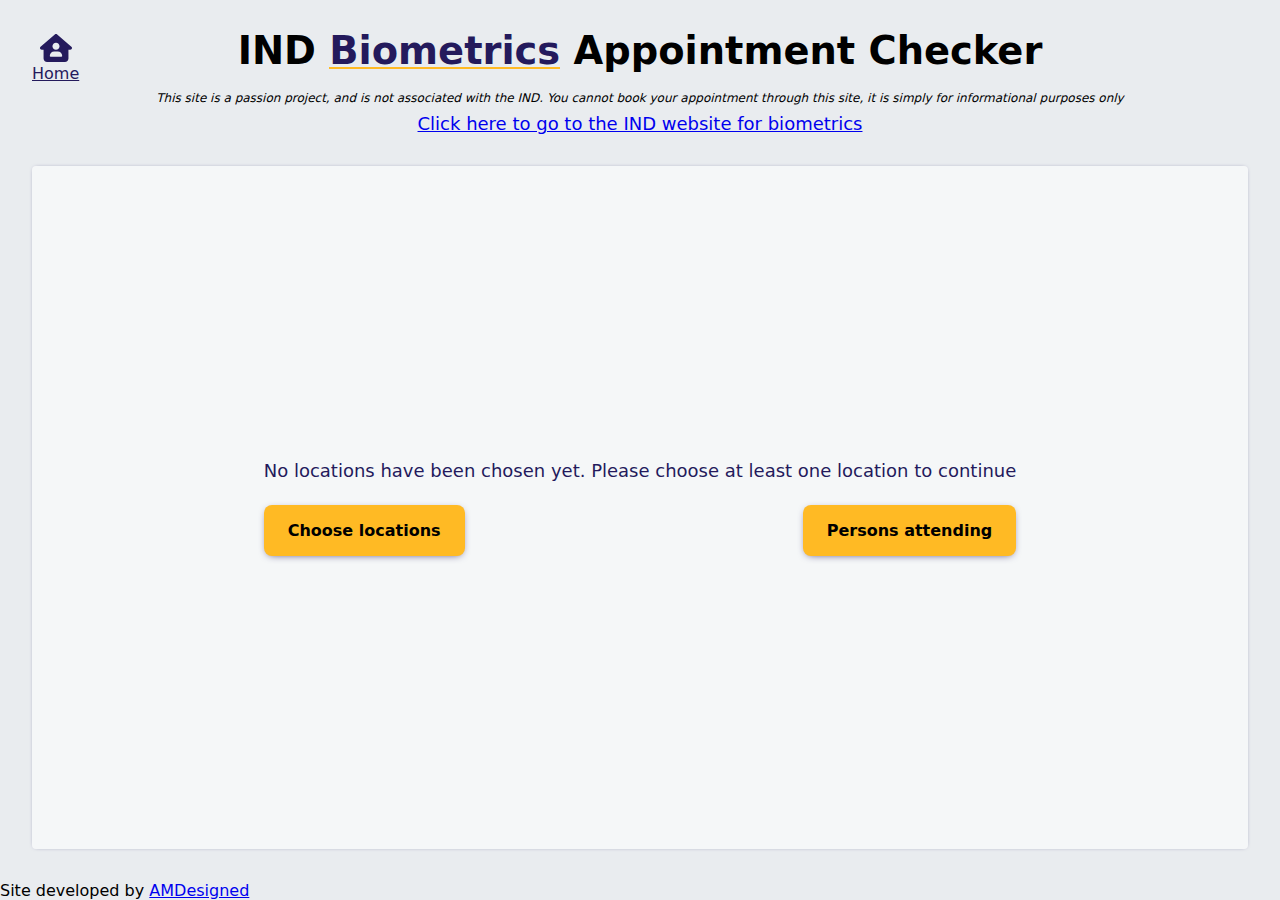
==== commit 790ecb32: "added footer detail" ====
--- a/biometrics/index.html
+++ b/biometrics/index.html
@@ -5,7 +5,7 @@
 		<meta http-equiv="X-UA-Compatible" content="IE=edge" />
 		<meta name="viewport" content="width=device-width, initial-scale=1.0" />
 		<link rel="stylesheet" href="../css/main-1-241122.css" />
-		<script src="../js/components-24-11-22.js" type="module"></script>
+		<script src="../js/components-15-12-22.js" type="module"></script>
 		<link
 			rel="apple-touch-icon"
 			sizes="180x180"
@@ -25,6 +25,7 @@
 		/>
 		<link rel="manifest" href="../imgs/site.webmanifest" />
 		<title>Biometrics | IND Appointment Checker</title>
+		<script type="module" src="../js/posthog.js"></script>
 	</head>
 	<body>
 		<header></header>
@@ -39,7 +40,16 @@
 			<results-component loading="true" data-api="BIO"> </results-component>
 		</section>
 		<scroll-to-top></scroll-to-top>
-		<footer></footer>
+		<footer>
+			Site developed by
+			<a
+				href="https://www.amdesigned.nl"
+				target="_blank"
+				title="Link to AMDesigned website"
+			>
+				AMDesigned
+			</a>
+		</footer>
 		<script>
 			const openModal = (type) => {
 				const modal = document.createElement("modal-component");
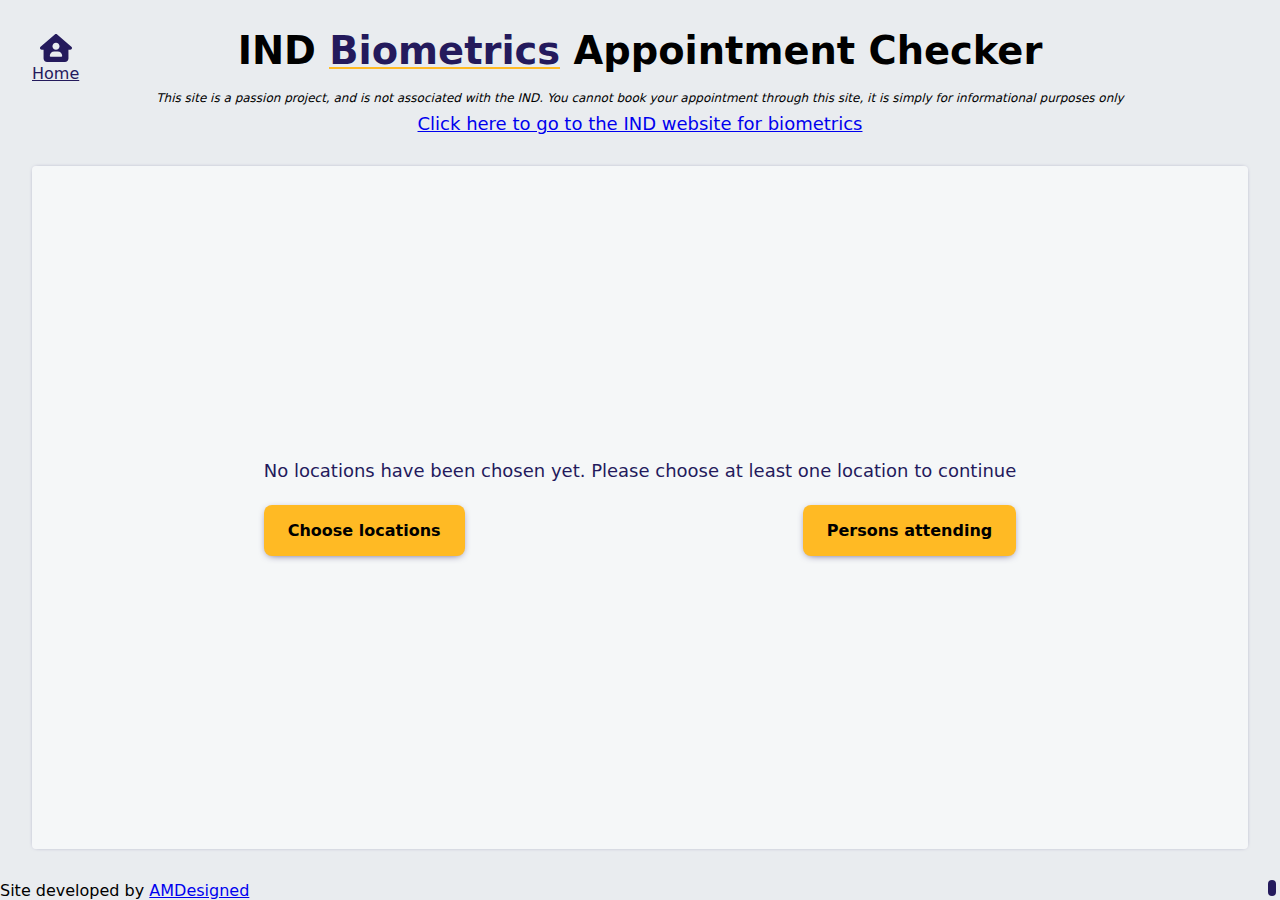
==== commit 61632264: "change to location names as migrating to new frontend" ====
--- a/biometrics/index.html
+++ b/biometrics/index.html
@@ -5,7 +5,7 @@
 		<meta http-equiv="X-UA-Compatible" content="IE=edge" />
 		<meta name="viewport" content="width=device-width, initial-scale=1.0" />
 		<link rel="stylesheet" href="../css/main-1-241122.css" />
-		<script src="../js/components-15-12-22.js" type="module"></script>
+		<script src="../js/components-17-04-2023.js" type="module"></script>
 		<link
 			rel="apple-touch-icon"
 			sizes="180x180"
